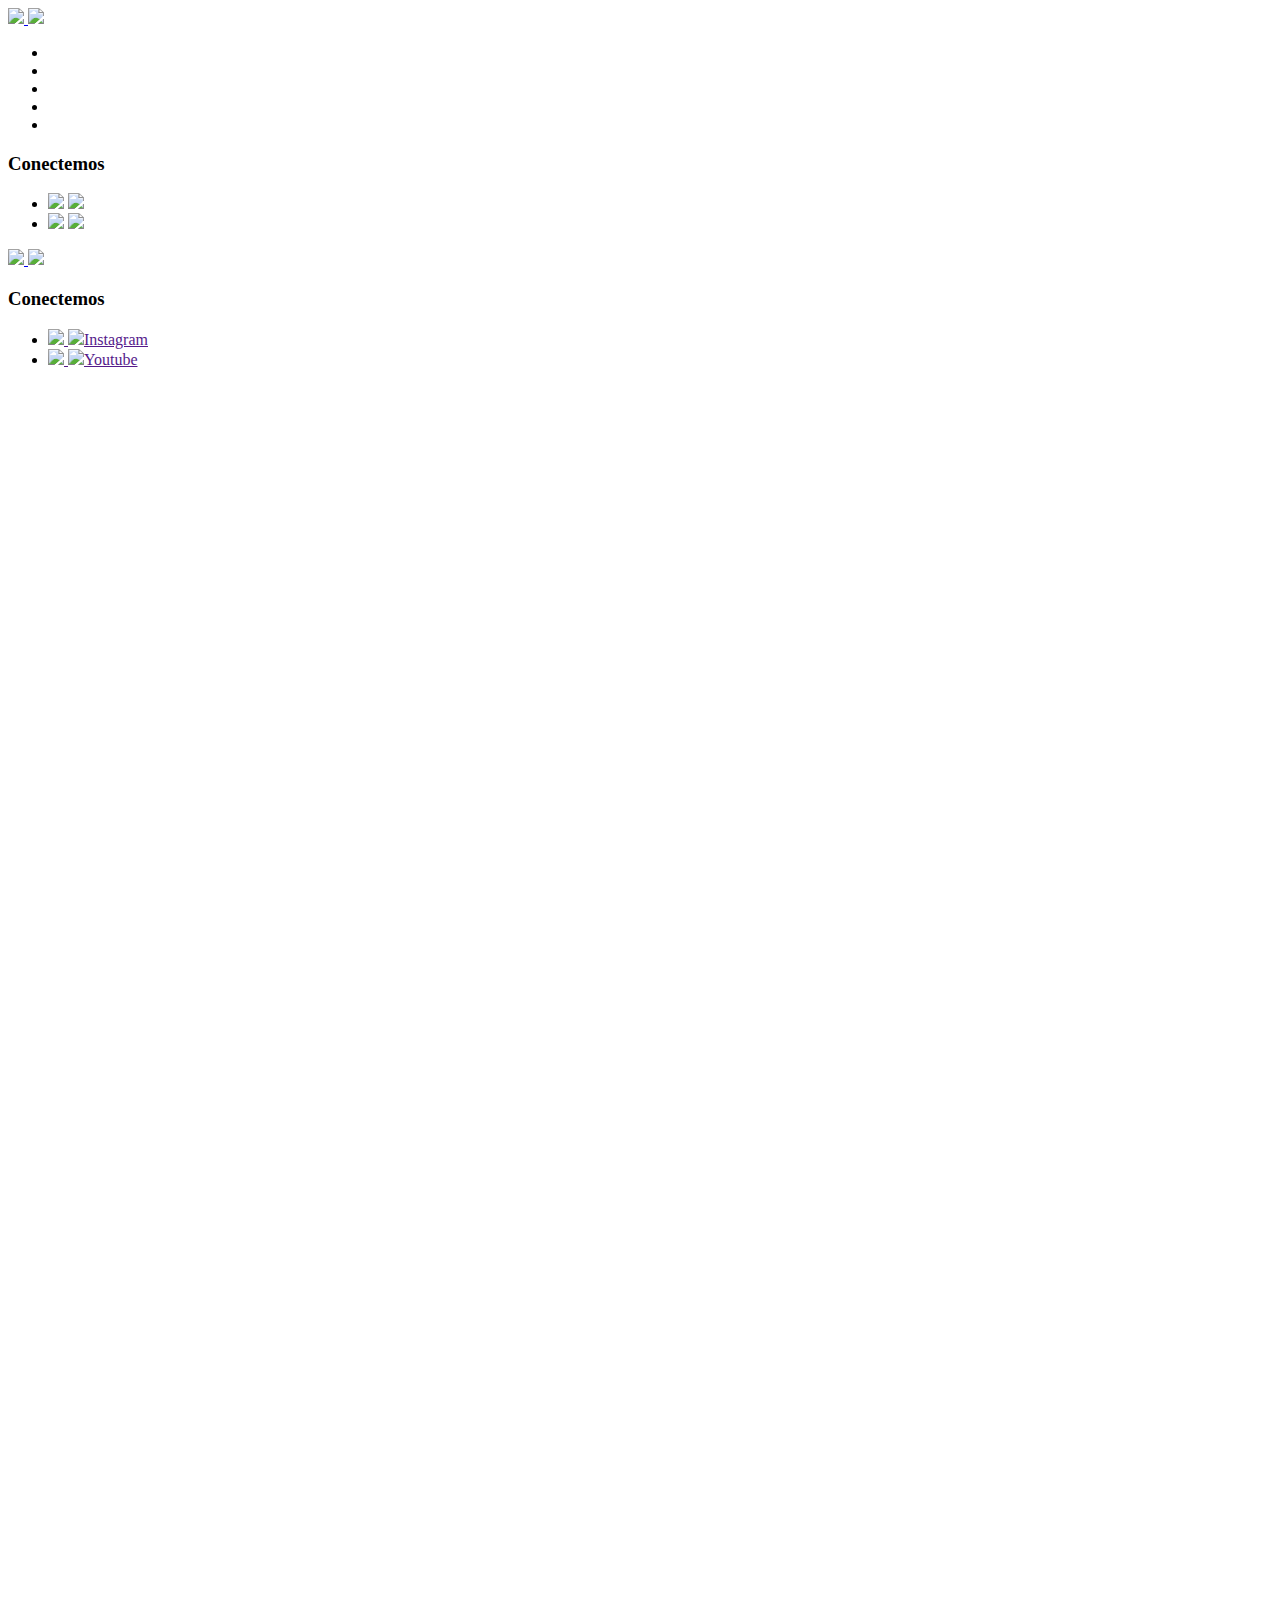
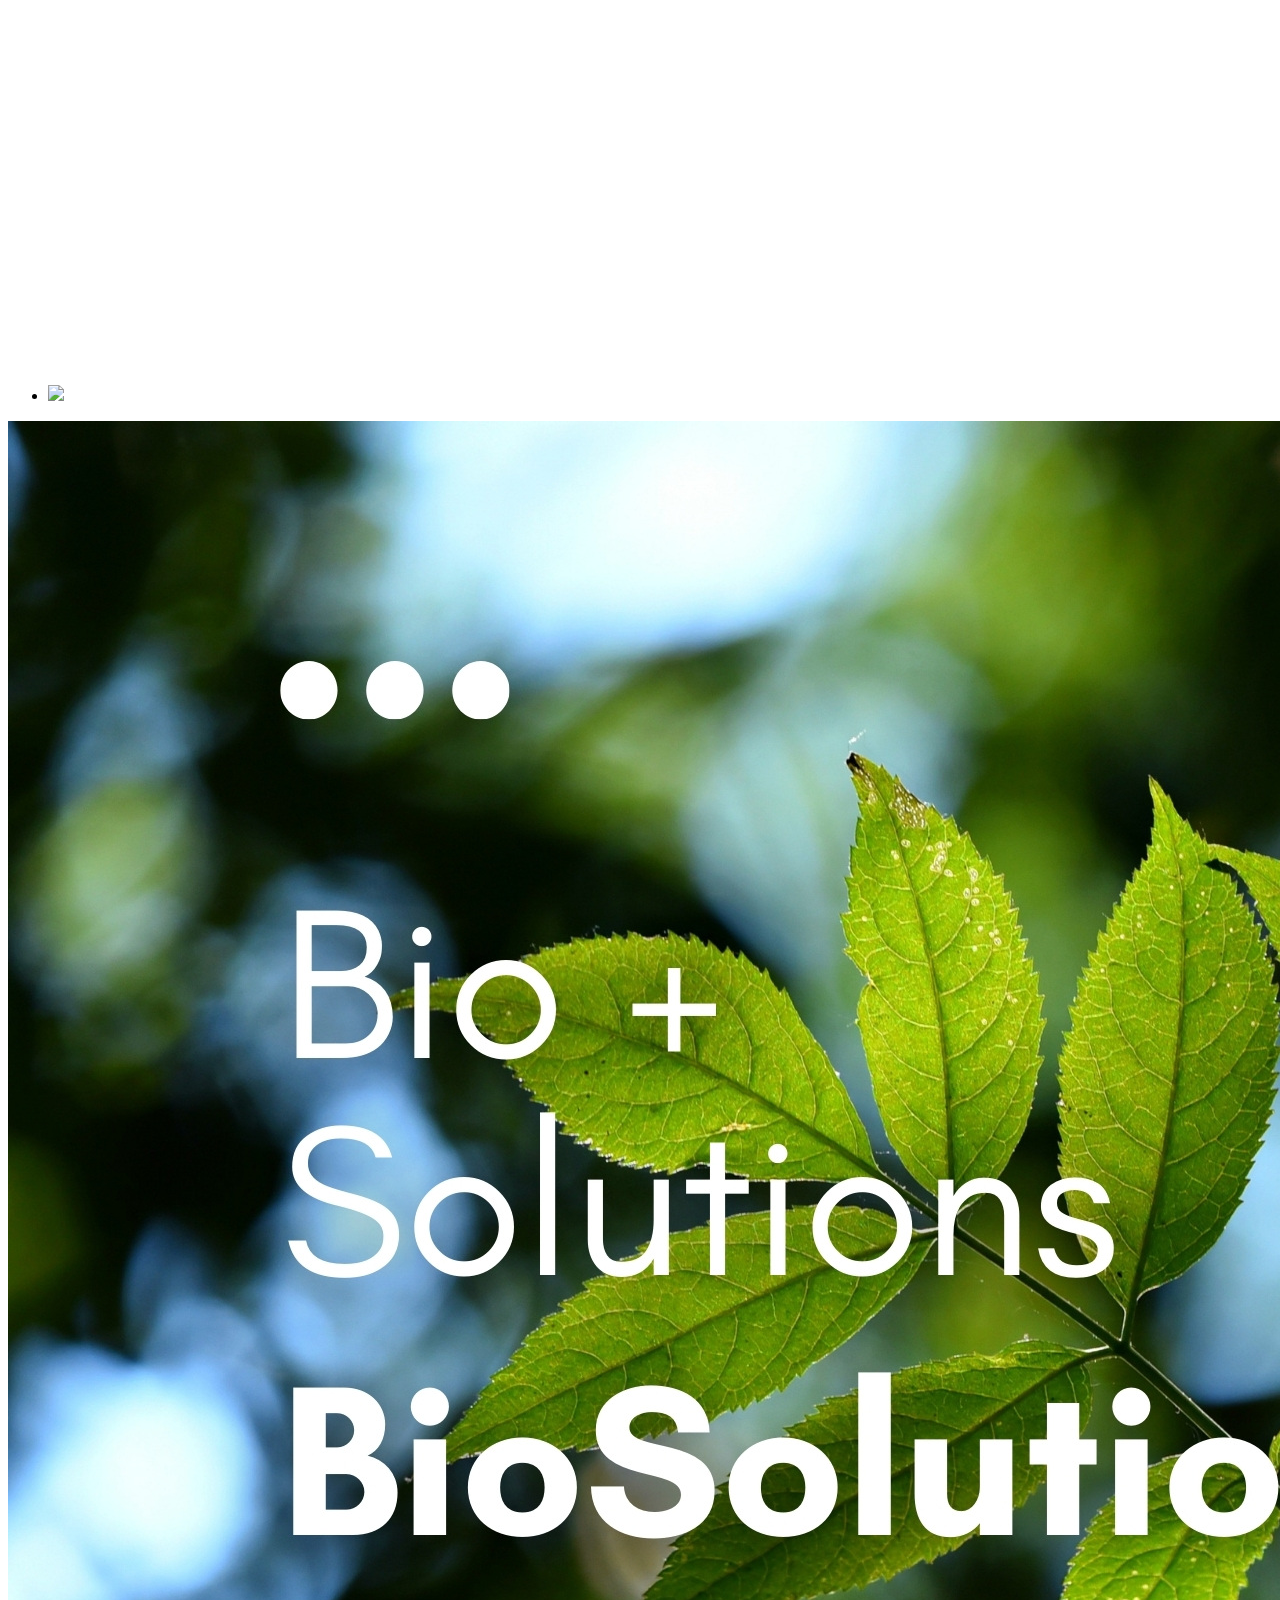
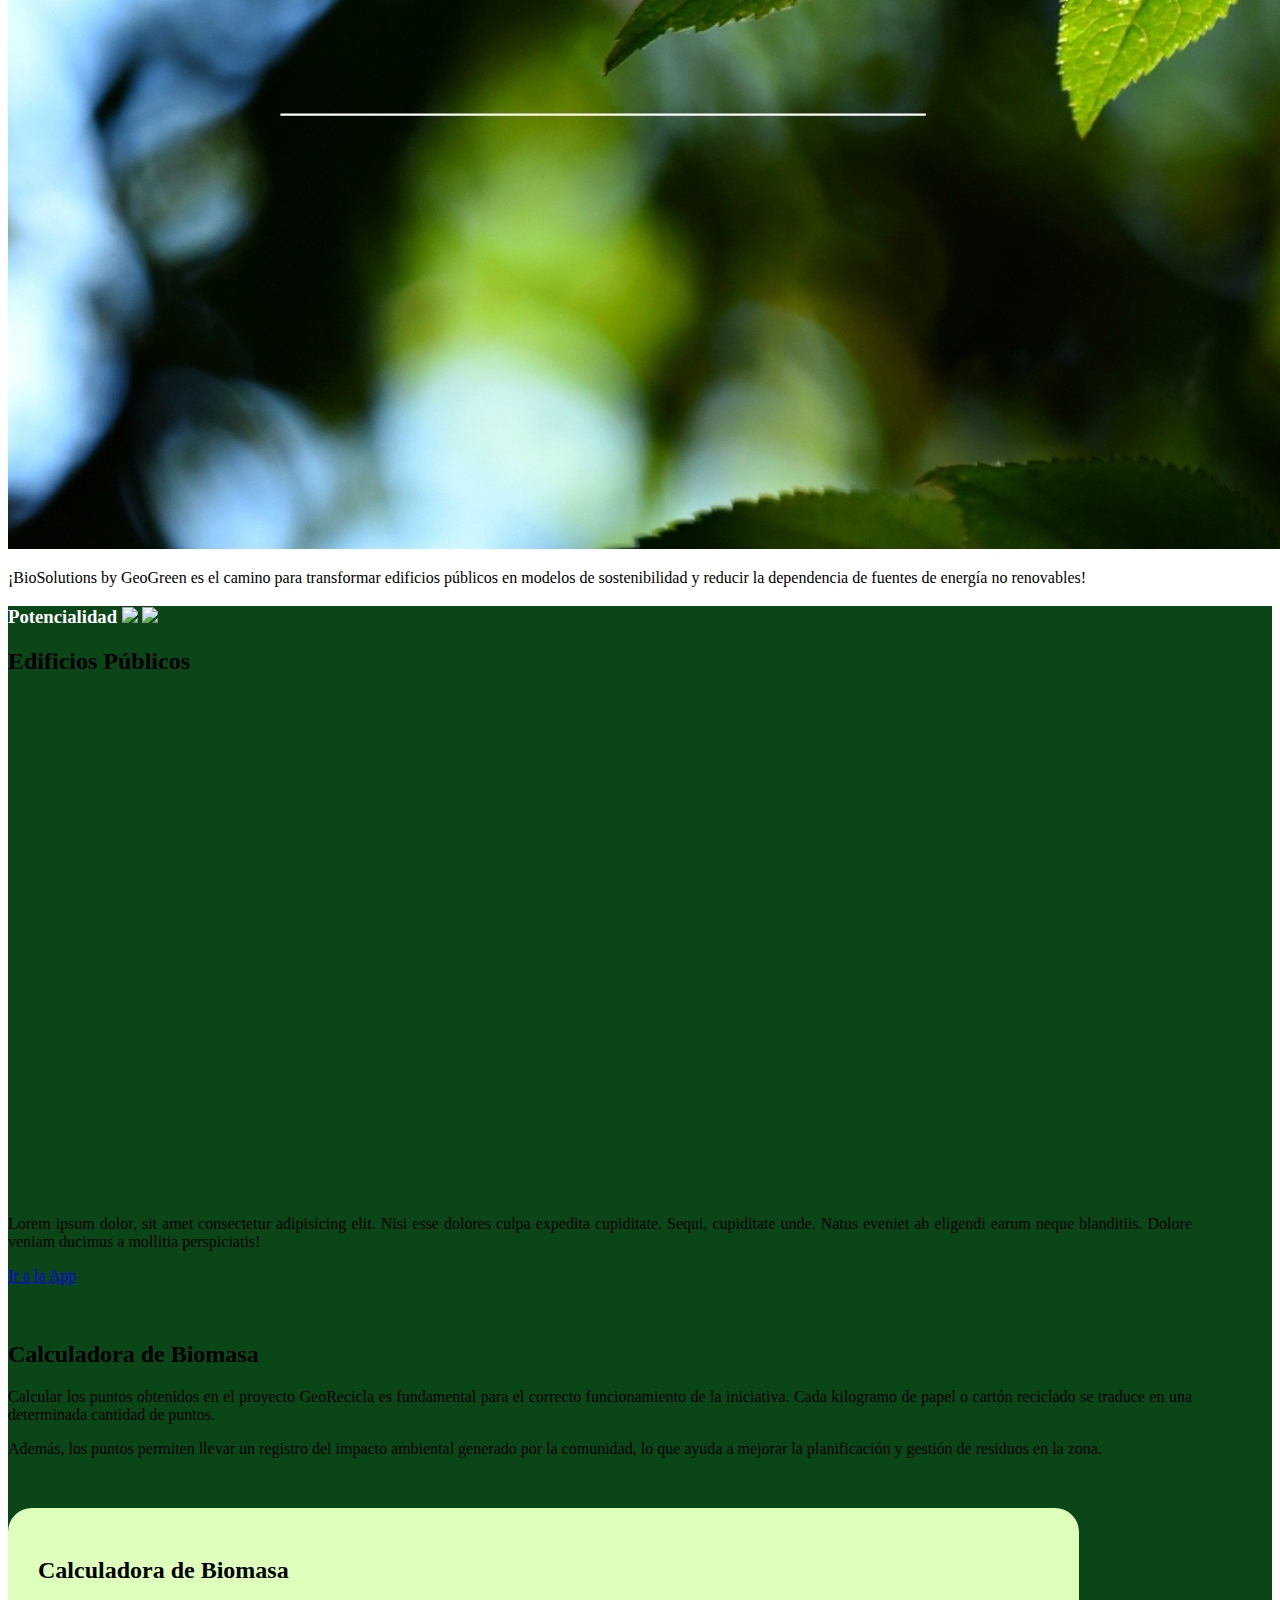
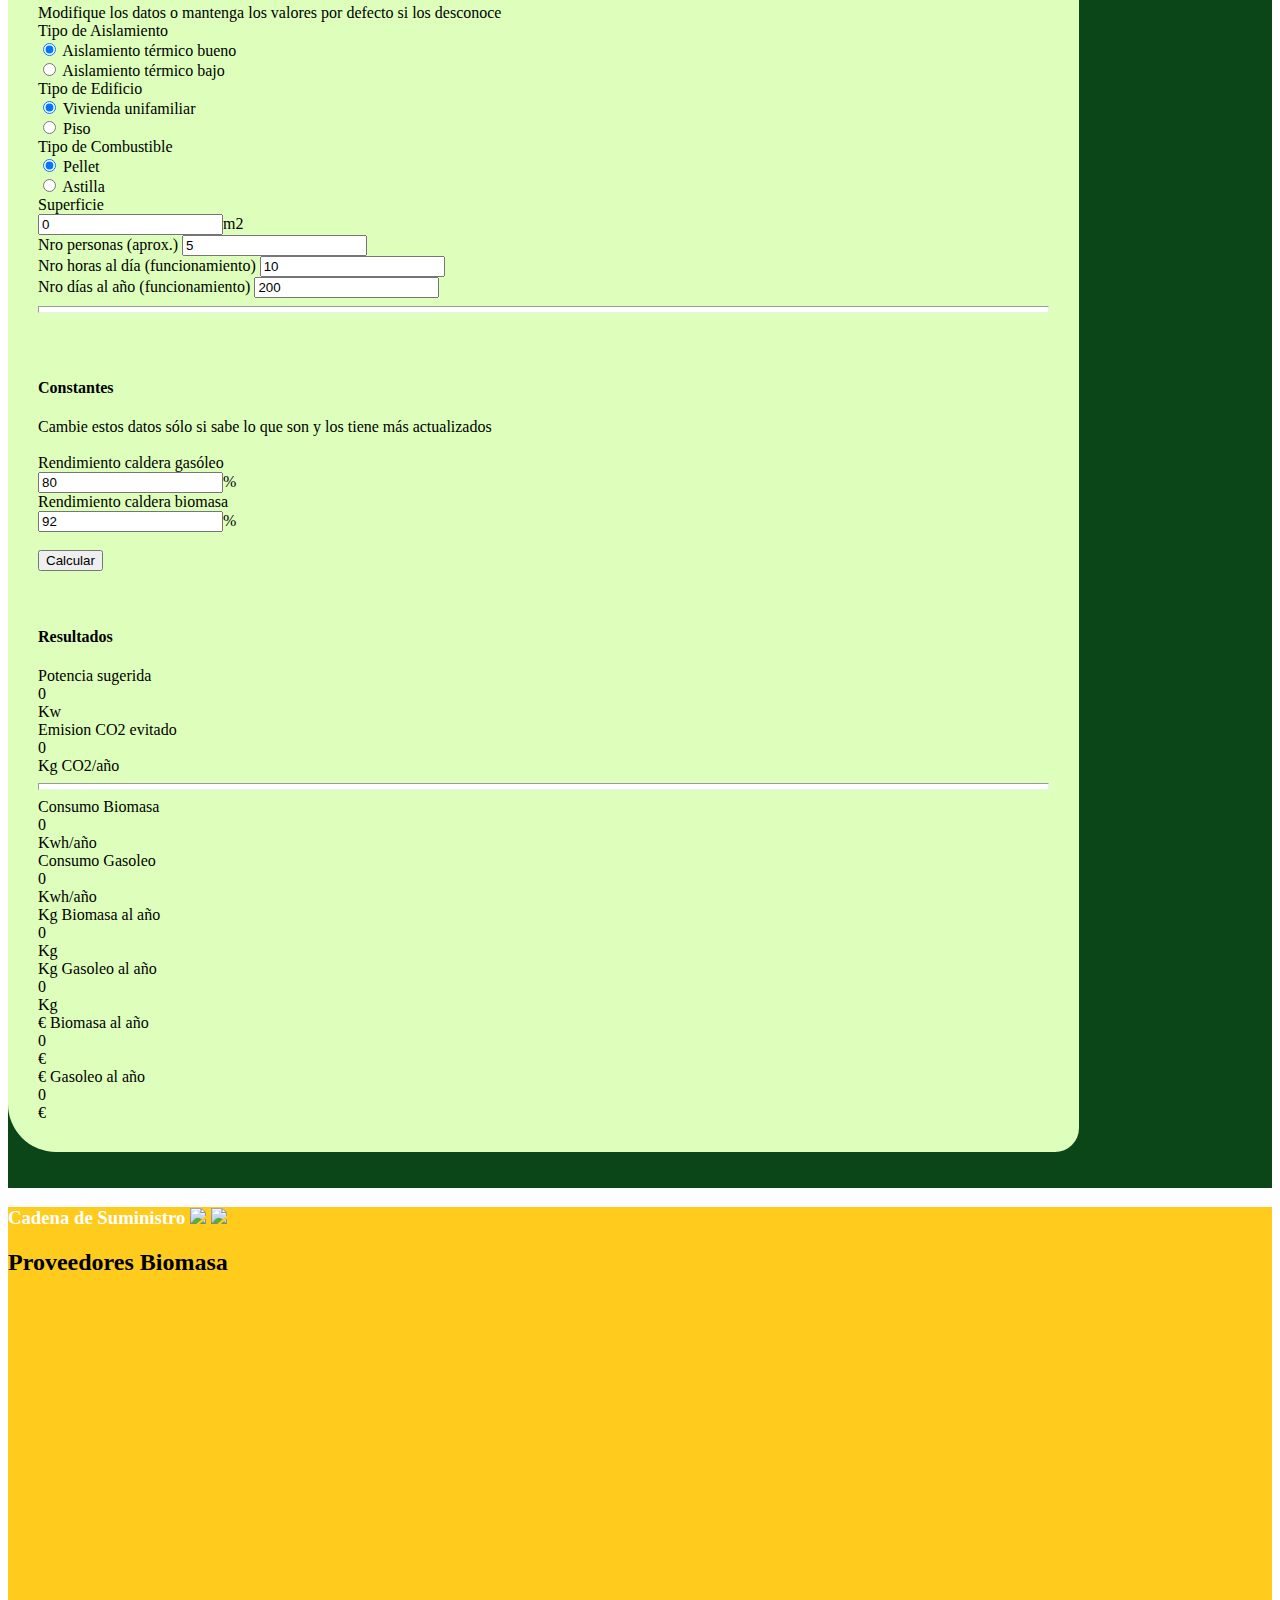
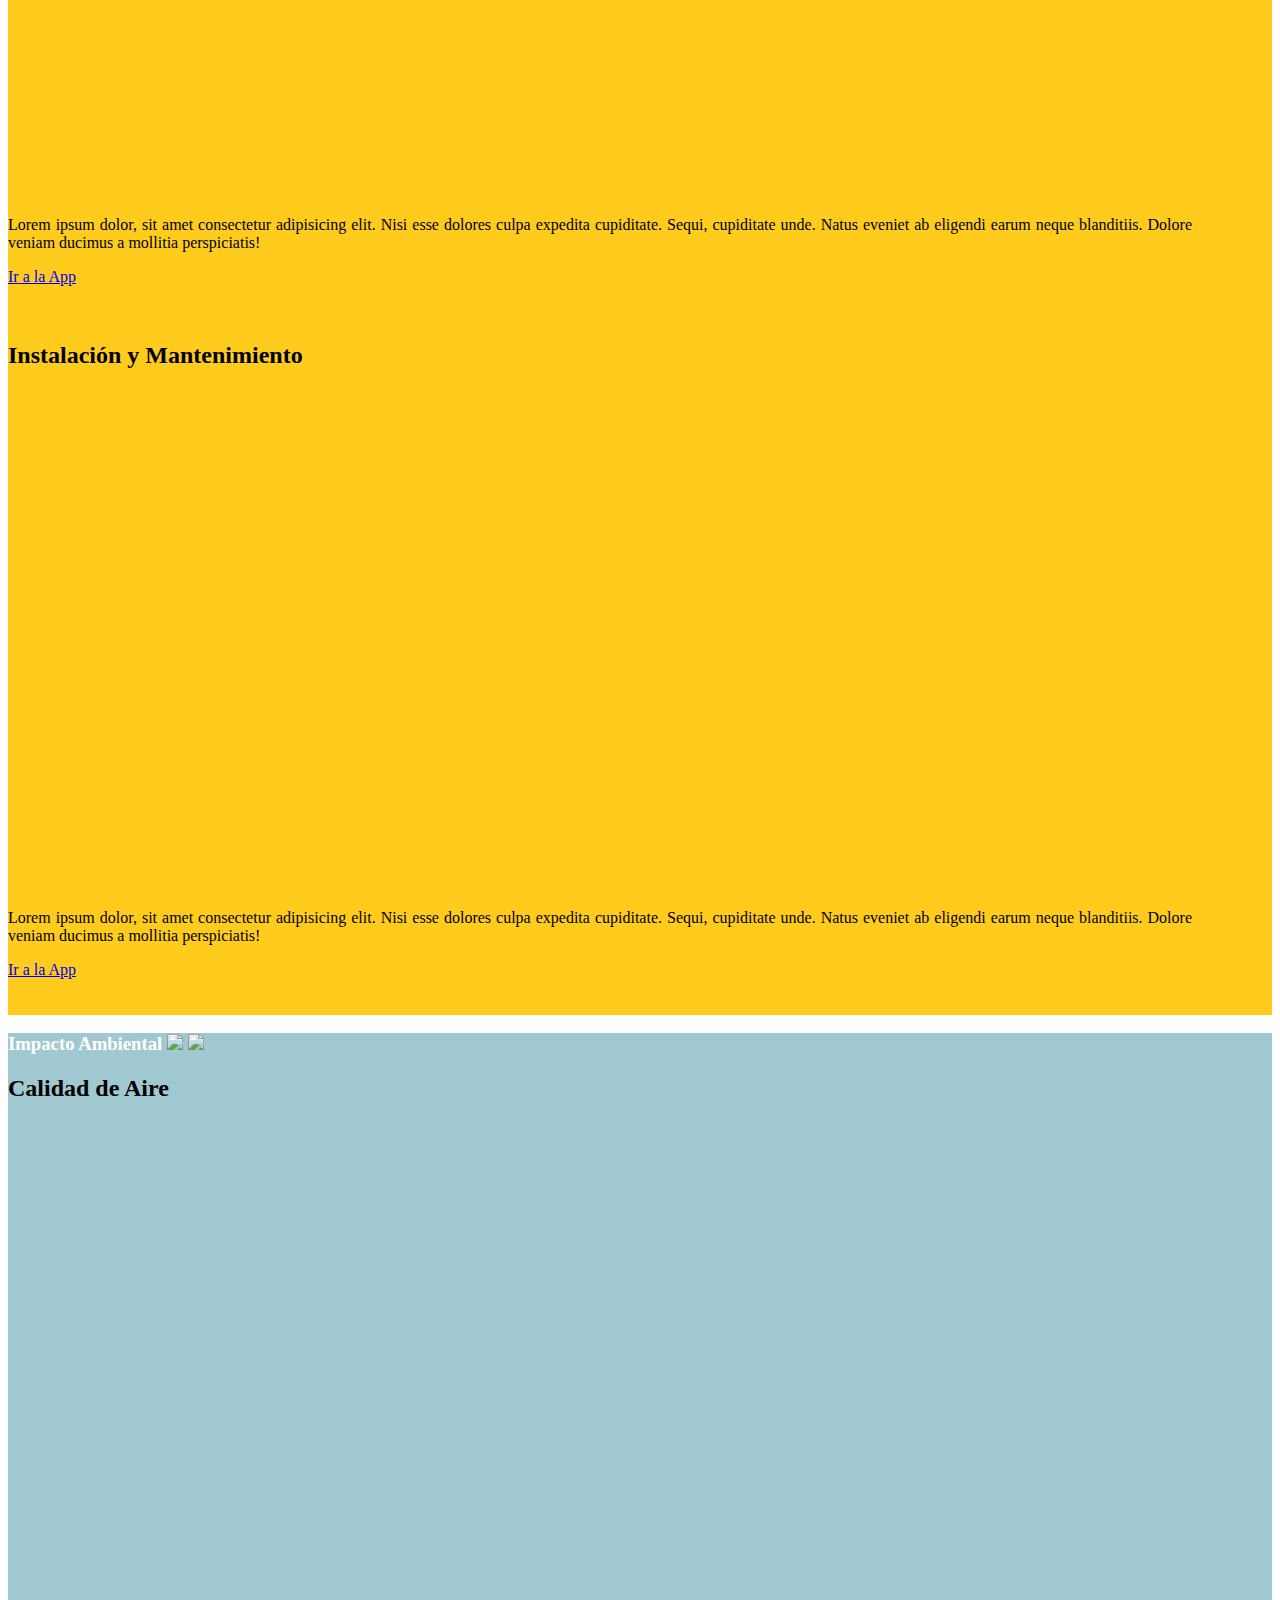
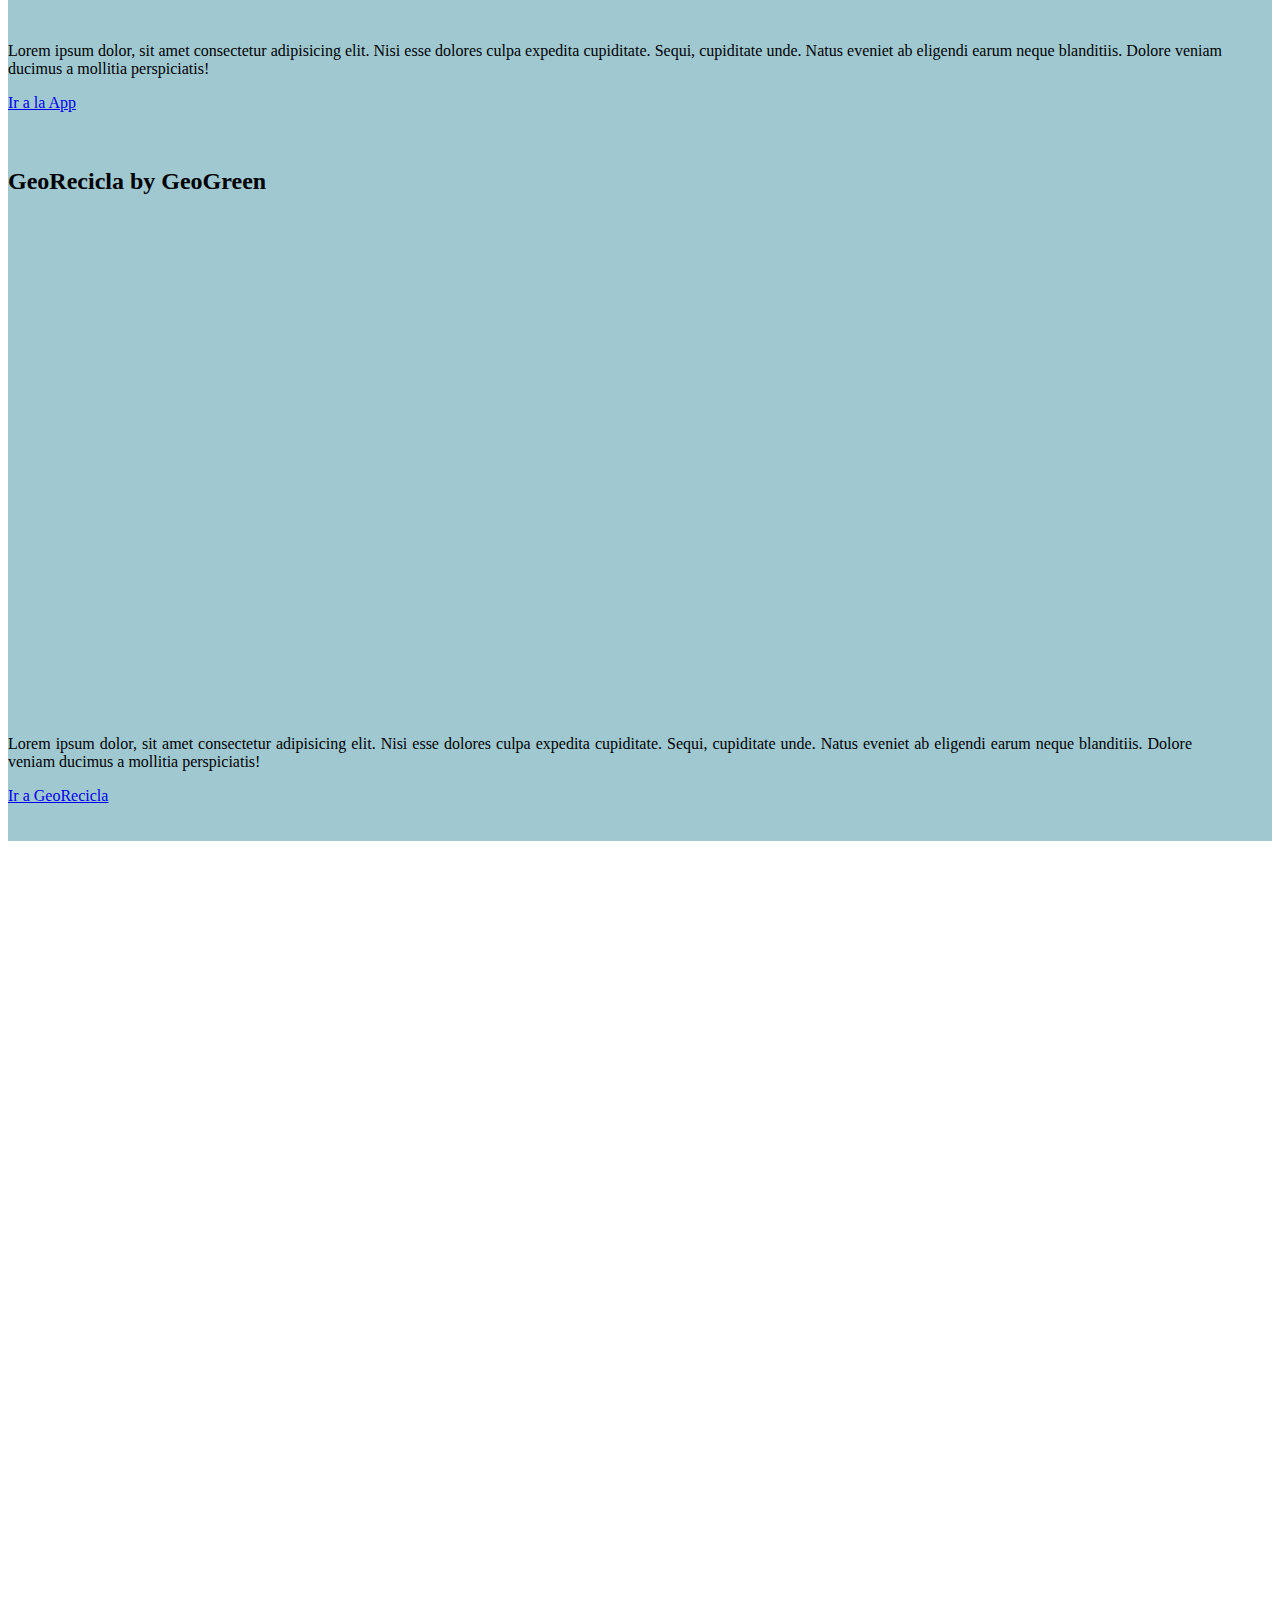
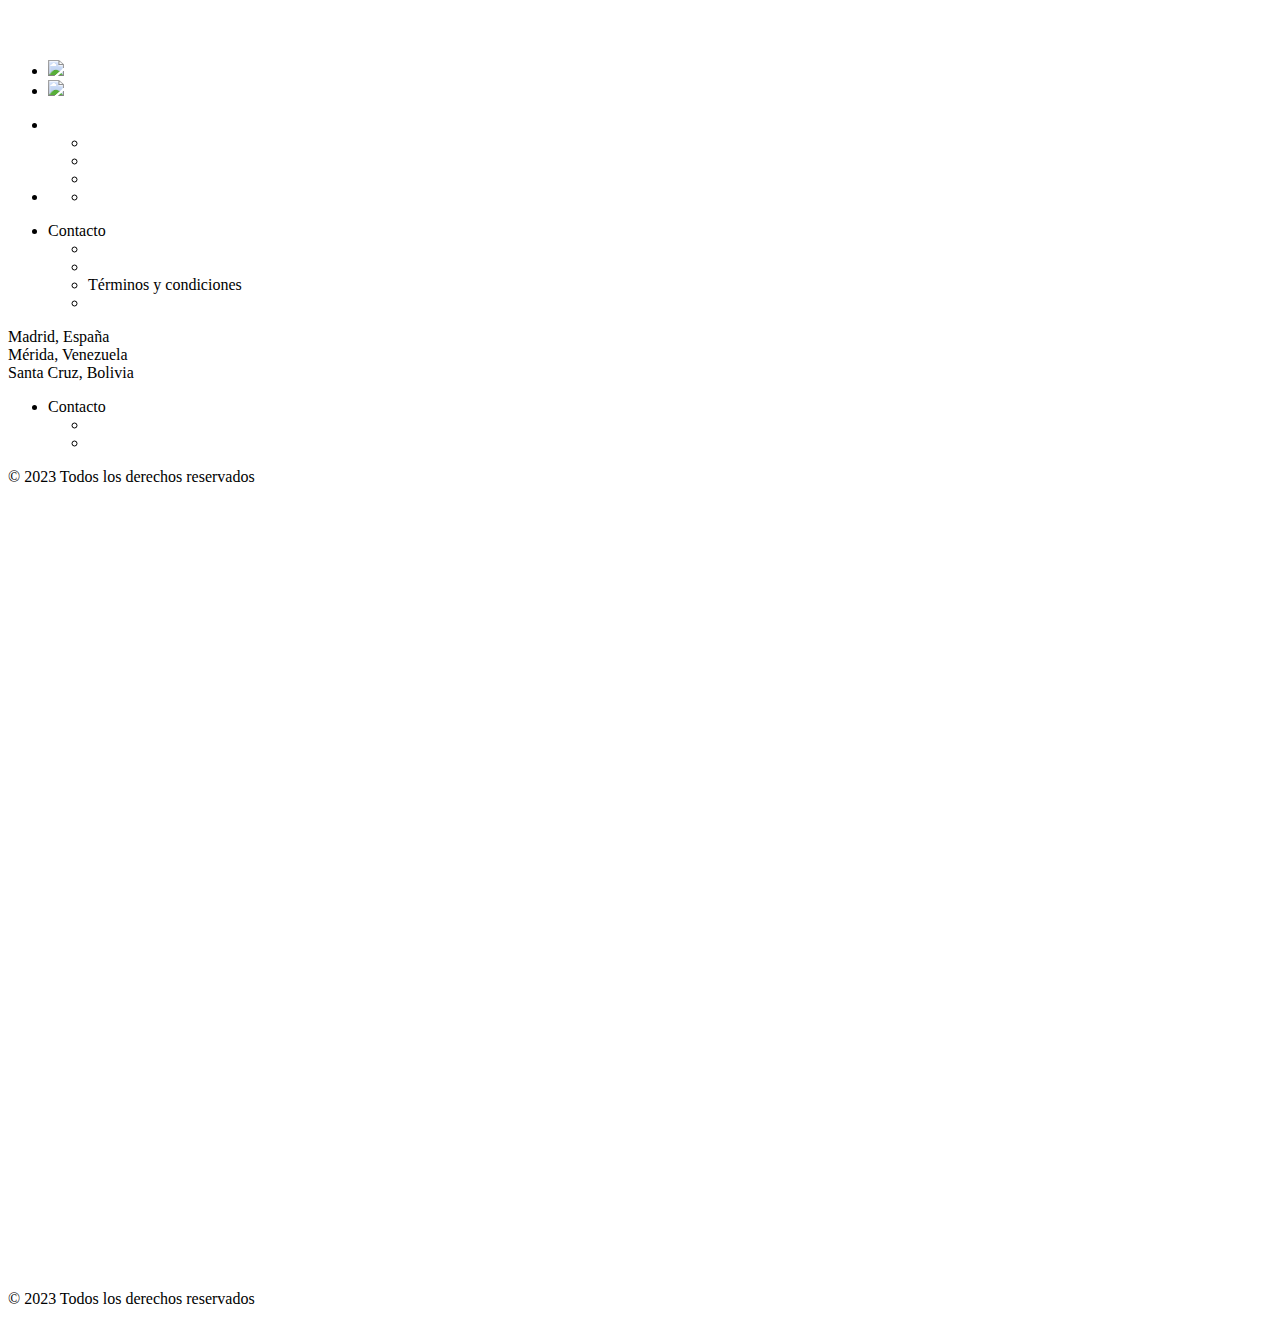
==== web/BioSolutions.html @ 611bd91d "Geogreen Consulting Web" ====
<!DOCTYPE HTML>
<html lang="es-ES">
    <head>
        <meta charset="UTF-8">
        <link href="https://premiosverdes.org/wp-content/themes/plv/favicon.ico" rel="shortcut icon">
        <meta name="viewport" content="width=device-width, initial-scale=1.0">
        <meta name='robots' content='index, follow, max-image-preview:large, max-snippet:-1, max-video-preview:-1'/>
        <link rel="alternate" href="https://premiosverdes.org/es/los-premios/" hreflang="es"/>
        <link rel="alternate" href="https://premiosverdes.org/en/the-awards/" hreflang="en"/>
        <link media="all" href="https://premiosverdes.org/wp-content/cache/autoptimize/css/autoptimize_d149975ade51df1b32d0075e64a64b1e.css" rel="stylesheet"/>
        <title>BioSolutions</title>
        <link rel="canonical" href="https://premiosverdes.org/es/los-premios/"/>
        <meta property="og:locale" content="es_ES"/>
        <meta property="og:locale:alternate" content="en_US"/>
        <meta property="og:type" content="article"/>
        <meta property="og:title" content="BioSolutions"/>
        <meta property="og:url" content="https://premiosverdes.org/es/los-premios/"/>
        <meta property="og:site_name" content="Premios Latinoamérica Verde"/>
        <meta property="article:modified_time" content="2023-02-08T16:40:30+00:00"/>
        <meta name="twitter:card" content="summary_large_image"/>
        <script type="application/ld+json" class="yoast-schema-graph">
            {"@context":"https://schema.org","@graph":[{"@type":"WebPage","@id":"https://premiosverdes.org/es/los-premios/","url":"https://premiosverdes.org/es/los-premios/","name":"Los premios - Premios Verdes","isPartOf":{"@id":"https://premiosverdes.org/es/#website"},"datePublished":"2021-03-17T14:34:21+00:00","dateModified":"2023-02-08T16:40:30+00:00","breadcrumb":{"@id":"https://premiosverdes.org/es/los-premios/#breadcrumb"},"inLanguage":"es","potentialAction":[{"@type":"ReadAction","target":["https://premiosverdes.org/es/los-premios/"]}]},{"@type":"BreadcrumbList","@id":"https://premiosverdes.org/es/los-premios/#breadcrumb","itemListElement":[{"@type":"ListItem","position":1,"name":"Portada","item":"https://premiosverdes.org/es/"},{"@type":"ListItem","position":2,"name":"Los premios"}]},{"@type":"WebSite","@id":"https://premiosverdes.org/es/#website","url":"https://premiosverdes.org/es/","name":"Premios Latinoamérica Verde","description":"El evento socio-ambiental más grande del mundo","potentialAction":[{"@type":"SearchAction","target":{"@type":"EntryPoint","urlTemplate":"https://premiosverdes.org/es/?s={search_term_string}"},"query-input":"required name=search_term_string"}],"inLanguage":"es"}]}
        </script>
        <link rel='dns-prefetch' href='//cdnjs.cloudflare.com'/>
        <link rel='dns-prefetch' href='//kit.fontawesome.com'/>
        <link rel="stylesheet" href="BioSolutions.css">

        <script type='text/javascript' src='https://premiosverdes.org/wp-includes/js/jquery/jquery.min.js?ver=3.6.3' id='jquery-core-js'></script>
        <script defer type='text/javascript' src='https://premiosverdes.org/wp-includes/js/jquery/jquery-migrate.min.js?ver=3.4.0' id='jquery-migrate-js'></script>
        <script defer id="tc_csca-country-auto-script-js-extra" src="[data-uri]"></script>
        <script defer type='text/javascript' src='https://premiosverdes.org/wp-content/cache/autoptimize/js/autoptimize_single_4dee5207e892a32a2d10d5a1708cf5c5.js?ver=54ffa6cee76b6b9cd8446c91d210bcf1' id='tc_csca-country-auto-script-js'></script>
        <script defer id="sib-front-js-js-extra" src="[data-uri]"></script>
        <script defer type='text/javascript' src='https://premiosverdes.org/wp-content/cache/autoptimize/js/autoptimize_single_dc663d260757e2ccd92d93e63b5d8a7f.js?ver=1678970481' id='sib-front-js-js'></script>
        <link rel="https://api.w.org/" href="https://premiosverdes.org/wp-json/"/>
        <link rel="alternate" type="application/json" href="https://premiosverdes.org/wp-json/wp/v2/pages/780"/>
        <link rel="EditURI" type="application/rsd+xml" title="RSD" href="https://premiosverdes.org/xmlrpc.php?rsd"/>
        <link rel="wlwmanifest" type="application/wlwmanifest+xml" href="https://premiosverdes.org/wp-includes/wlwmanifest.xml"/>
        <link rel='shortlink' href='https://premiosverdes.org/?p=780'/>
        <link rel="alternate" type="application/json+oembed" href="https://premiosverdes.org/wp-json/oembed/1.0/embed?url=https%3A%2F%2Fpremiosverdes.org%2Fes%2Flos-premios%2F"/>
        <link rel="alternate" type="text/xml+oembed" href="https://premiosverdes.org/wp-json/oembed/1.0/embed?url=https%3A%2F%2Fpremiosverdes.org%2Fes%2Flos-premios%2F&#038;format=xml"/>
        <link rel="apple-touch-icon" sizes="57x57" href="https://premiosverdes.org/wp-content/themes/plv/favicons/apple-icon-57x57.png">
        <link rel="apple-touch-icon" sizes="60x60" href="https://premiosverdes.org/wp-content/themes/plv/favicons/apple-icon-60x60.png">
        <link rel="apple-touch-icon" sizes="72x72" href="https://premiosverdes.org/wp-content/themes/plv/favicons/apple-icon-72x72.png">
        <link rel="apple-touch-icon" sizes="76x76" href="https://premiosverdes.org/wp-content/themes/plv/favicons/apple-icon-76x76.png">
        <link rel="apple-touch-icon" sizes="114x114" href="https://premiosverdes.org/wp-content/themes/plv/favicons/apple-icon-114x114.png">
        <link rel="apple-touch-icon" sizes="120x120" href="https://premiosverdes.org/wp-content/themes/plv/favicons/apple-icon-120x120.png">
        <link rel="apple-touch-icon" sizes="144x144" href="https://premiosverdes.org/wp-content/themes/plv/favicons/apple-icon-144x144.png">
        <link rel="apple-touch-icon" sizes="152x152" href="https://premiosverdes.org/wp-content/themes/plv/favicons/apple-icon-152x152.png">
        <link rel="apple-touch-icon" sizes="180x180" href="https://premiosverdes.org/wp-content/themes/plv/favicons/apple-icon-180x180.png">
        <link rel="icon" type="image/png" sizes="192x192" href="https://premiosverdes.org/wp-content/themes/plv/favicons/android-icon-192x192.png">
        <link rel="icon" type="image/png" sizes="32x32" href="https://premiosverdes.org/wp-content/themes/plv/favicons/favicon-32x32.png">
        <link rel="icon" type="image/png" sizes="96x96" href="https://premiosverdes.org/wp-content/themes/plv/favicons/favicon-96x96.png">
        <link rel="icon" type="image/png" sizes="16x16" href="https://premiosverdes.org/wp-content/themes/plv/favicons/favicon-16x16.png">
        <link rel="manifest" href="https://premiosverdes.org/wp-content/themes/plv/favicons/manifest.json">
        <meta name="msapplication-TileColor" content="#ffffff">
        <meta name="msapplication-TileImage" content="https://premiosverdes.org/wp-content/themes/plv/favicons/ms-icon-144x144.png">
        <script async src="https://www.googletagmanager.com/gtag/js?id=G-MSWLPL2EB0"></script>
        <script defer src="[data-uri]"></script>

        <!-- Bootstrap -->
        <link href="https://cdn.jsdelivr.net/npm/bootstrap@5.3.0-alpha3/dist/css/bootstrap.min.css" rel="stylesheet" integrity="sha384-KK94CHFLLe+nY2dmCWGMq91rCGa5gtU4mk92HdvYe+M/SXH301p5ILy+dN9+nJOZ" crossorigin="anonymous">
        <script src="https://cdn.jsdelivr.net/npm/bootstrap@5.3.0-alpha3/dist/js/bootstrap.bundle.min.js" integrity="sha384-ENjdO4Dr2bkBIFxQpeoTz1HIcje39Wm4jDKdf19U8gI4ddQ3GYNS7NTKfAdVQSZe" crossorigin="anonymous"></script>

        <!-- Script Calculadora Biomasa -->
        <script src="calculadora.js"></script>

        <meta name="facebook-domain-verification" content="oddjvvzgkiofzayi69dr6rfh475c4q"/>
        <body class="page-template page-template-template-modules page-template-template-modules-php page page-id-780">
            <div class=" header-menu">
                <div class="header-menu__position">
                    <div class="header-menu__wrapper">
                        <a href="#" class="header-menu__close">
                            <img src="https://premiosverdes.org/wp-content/themes/plv/images/icon-close-white.svg" class="header-menu__close-icon header-menu__close-icon--white">
                            <img src="https://premiosverdes.org/wp-content/themes/plv/images/icon-close-black.svg" class="header-menu__close-icon header-menu__close-icon--black">
                        </a>
                        <div class="header-menu__main">
                            <nav class="header-menu__main-menu main-menu">
                                <div class="main-menu__level-1 main-menu__level-1--open">
                                    <ul class="main-menu__list">
                                        <li class="main-menu__item " data-id="1157">
                                            <a href="https://alejandraparada.github.io/pfm/web/GeoGreen.html"style="text-decoration:none; color: white;" class="main-menu__link">GeoGreen</a>
                                        </li>
                                        <li class="main-menu__item " data-id="1157">
                                            <a href="#home-cover"style="text-decoration:none; color: white;" class="main-menu__link">BioSolutions</a>
                                        </li>
                                        <li class="main-menu__item " data-id="2250">
                                            <a href="#id_QuiSo"style="text-decoration:none; color: white;" class="main-menu__link">Potencialidad</a>
                                        </li>
                                        <li class="main-menu__item " data-id="2487">
                                            <a href="#id_Participa"style="text-decoration:none; color: white;" class="main-menu__link">Cadena de Suministro</a>
                                        </li>
                                        <li class="main-menu__item " data-id="4917">
                                            <a href="#id_Premios"style="text-decoration:none; color: white;" class="main-menu__link">Impacto Ambiental</a>
                                        </li>
                                    </ul>
                                </div>
                            </nav>
                        </div>
                        <div class="header-menu__side">
                            <nav class="header-menu__social-menu social-menu">
                                <h3 class="social-menu__title">Conectemos</h3>
                                <ul class="social-menu__list">
                                    <li class="social-menu__item">
                                        <a href=""style="text-decoration:none; color: white;" class="social-menu__link social-menu__instagram">
                                            <img class="social-menu__icon social-menu__icon-white" src="https://premiosverdes.org/wp-content/themes/plv/images/icon-instagram.svg"/>
                                            <img class="social-menu__icon social-menu__icon-black" src="https://premiosverdes.org/wp-content/themes/plv/images/icon-instagramblack.svg"/>Instagram 
                                        </a>
                                    </li>
                                    <li class="social-menu__item">
                                        <a href="" class="social-menu__link social-menu__youtube"style="text-decoration:none; color: white;">
                                            <img class="social-menu__icon social-menu__icon-white" src="https://premiosverdes.org/wp-content/themes/plv/images/icon-youtube.svg"/>
                                            <img class="social-menu__icon social-menu__icon-black" src="https://premiosverdes.org/wp-content/themes/plv/images/icon-youtubeblack.svg"/>Youtube 
                                        </a>
                                    </li>
                                </ul>
                            </nav>
                        </div>
                    </div>
                </div>
            </div>
            <div class=" profile-menu">
                <div class="profile-menu__position">
                    <div class="profile-menu__wrapper">
                        <a href="#" class="profile-menu__close">
                            <img src="https://premiosverdes.org/wp-content/themes/plv/images/icon-close-white.svg" class="profile-menu__close-icon profile-menu__close-icon--white">
                            <img src="https://premiosverdes.org/wp-content/themes/plv/images/icon-close-black.svg" class="profile-menu__close-icon profile-menu__close-icon--black">
                        </a>
                        <div class="profile-menu__side">
                            <nav class="profile-menu__social-menu social-menu">
                                <h3 class="social-menu__title">Conectemos</h3>
                                <ul class="social-menu__list">
                                    <li class="social-menu__item">
                                        <a href="" class="social-menu__link social-menu__instagram">
                                            <img class="social-menu__icon social-menu__icon-white" src="https://premiosverdes.org/wp-content/themes/plv/images/icon-instagram.svg"/>
                                            <img class="social-menu__icon social-menu__icon-black" src="https://premiosverdes.org/wp-content/themes/plv/images/icon-instagramblack.svg"/>Instagram 
                                        </a>
                                    </li>
                                    <li class="social-menu__item">
                                        <a href="" class="social-menu__link social-menu__youtube">
                                            <img class="social-menu__icon social-menu__icon-white" src="https://premiosverdes.org/wp-content/themes/plv/images/icon-youtube.svg"/>
                                            <img class="social-menu__icon social-menu__icon-black" src="https://premiosverdes.org/wp-content/themes/plv/images/icon-youtubeblack.svg"/>Youtube 
                                        </a>
                                    </li>
                                </ul>
                            </nav>
                        </div>
                    </div>
                </div>
            </div>
            <header class="header">
                <div class="header__logo-black logo">
                    <h1 class="logo__heading">
                        <a href="https://alejandraparada.github.io/pfm/web/GeoGreen.html" class="logo__link">
                            <img src="Images/logo.png" alt="GeoGreen" title="GeoGreen" class="logo__image"/>
                        </a>
                    </h1>
                </div>
                <spam class="right-header-title"></spam>
                <script defer src="[data-uri]"></script>
                <nav class="header__bar header-bar">
                    <div class="header-bar__logo logo">
                        <h1 class="logo__heading">
                            <a href="https://alejandraparada.github.io/pfm/web/GeoGreen.html" class="logo__link">
                                <img src="Images/logo.png" alt="GeoGreen" title="GeoGreen" class="logo__image"/>
                            </a>
                        </h1>
                    </div>
                    <ul class="header-bar__list">
                        <li class="header-bar__item header-bar__item--menu">
                            <a href="" class="header-bar__link" title="Menu">
                                <img src="https://premiosverdes.org/wp-content/themes/plv/images/icon-menu.svg" class="header-bar__icon">
                            </a>
                        </li>
                    </ul>
                </nav>
            </header>
            <div class="modules">
                <div class="home-cover-background module-0 home-cover" id="home-cover">
                    <picture class="home-cover__picture">
                        <source srcset="Images/BioSolutions.jpg" media="(min-width: 640px)">
                        <img src="Images/BioSolutions.jpg" class="home-cover__image"/>
                    </picture>
                </div>
                <div class="module-1 awards-description-two">
                    <div class="awards-description-two__inner global-inner">
                        <p class="awards-description-two__top">
                            ¡BioSolutions by GeoGreen es el camino para transformar edificios públicos en modelos de sostenibilidad y reducir la dependencia de fuentes de energía no renovables!
                        </p>
                        <p class="awards-description-two__bottom"></p>
                    </div>
                </div>
                <div class="color-row__wrapper" style="background: #0B4619;">
                    <div class="color-row__inner global-inner">
                        <div class="color-row__wrapper-title">
                            <h3 class="color-row__title">
                                <a class="color-row__link-accordion" style="text-decoration:none; color: white;" href="#" data-id="3">
                                    <span class="color-row__text-title">Potencialidad</span>
                                    <img class="color-row__icon-down active" src="https://premiosverdes.org/wp-content/themes/plv/images/arrow-circle-down.svg">
                                    <img class="color-row__icon-up" src="https://premiosverdes.org/wp-content/themes/plv/images/arrow-circle-up.svg">
                                </a>
                            </h3>
                        </div>
                    </div>
                    <div id="colorRowContent--3" class="color-row__wrapper-content">
                        <div class="image-title-background__inner global-inner">
                            <h2 class="image-title-background__title" style="color: black
                            ; size: 10px;"> Edificios Públicos</h2>
                        </div>
                        <div class="image-title-background__inner global-inner">
                            <div class="image-title-background__wrapper-content" style="text-align: justify;">
                                <iframe src="https://alejandraparada.github.io/WebAppBuilder/Energetico/index.html" frameborder="0" width="90%" height="500px"></iframe>
                            </div>
                            <div class="image-title-background__wrapper-content" style="text-align: justify; margin-right: 80px;">
                                <p class="image-title-background__text">Lorem ipsum dolor, sit amet consectetur adipisicing elit. Nisi esse dolores culpa expedita cupiditate. Sequi, cupiditate unde. Natus eveniet ab eligendi earum neque blanditiis. Dolore veniam ducimus a mollitia perspiciatis!</p>
                                <a href="https://alejandraparada.github.io/WebAppBuilder/Energetico/index.html" class="btn btn-success">Ir a la App  <i class="fa fa-arrow-right"></i></a>
                            </div>
                        </div>
                        <br><br>
                        <div class="image-title-background__inner global-inner">
                            <h2 class="image-title-background__title" style="color: black
                            ; size: 10px;"> Calculadora de Biomasa</h2>
                        </div>
                        <div class="color-row__inner-content global-inner">
                            <div class="color-row__column-one" style="text-align: justify; margin-right: 80px;">
                                <p>
                                    Calcular los puntos obtenidos en el proyecto GeoRecicla es fundamental para el correcto funcionamiento de la iniciativa. Cada kilogramo de papel o cartón reciclado se traduce en una determinada cantidad de puntos. 
                                </p>
                            </div>
                            <div class="color-row__column-two" style="text-align: justify; margin-right: 80px;">
                                <p>
                                    Además, los puntos permiten llevar un registro del impacto ambiental generado por la comunidad, lo que ayuda a mejorar la planificación y gestión de residuos en la zona. 
                                </p>
                                <p>&nbsp;</p>
                            </div>
                        </div>
                        <div id="cont-biomasa" class="container justify-content-around">
                            <h2>Calculadora de Biomasa</h2>
                            <label for="">Modifique los datos o mantenga los valores por defecto si los desconoce</label><br>
                            <div class="row justify-content-around">
                                <form class="row g-3 align-items-center needs-validation" novalidate>
                                    
                                    <div class="col-md-3">
                                        <label for="" class="form-label">Tipo de Aislamiento</label>
                                        <div class="form-check">
                                            <input class="form-check-input" type="radio" name="flexRadioDefault" id="ch-atbn" checked>
                                            <label class="form-check-label" for="ch-atbn">Aislamiento térmico bueno</label>
                                        </div>
                                        <div class="form-check">
                                            <input class="form-check-input" type="radio" name="flexRadioDefault" id="ch-atbj">
                                            <label class="form-check-label" for="ch-atbj">Aislamiento térmico bajo</label>
                                        </div>
                                    </div>
                                    <div class="col-md-3">
                                        <label for="" class="form-label">Tipo de Edificio</label>
                                        <div class="form-check">
                                            <input class="form-check-input" type="radio" name="flexRadioDefault1" id="ch-tev" checked>
                                            <label class="form-check-label" for="ch-tev">Vivienda unifamiliar</label>
                                        </div>
                                        <div class="form-check">
                                            <input class="form-check-input" type="radio" name="flexRadioDefault1" id="ch-tep">
                                            <label class="form-check-label" for="ch-tep">Piso</label>
                                        </div>
                                    </div>
                                    
                                    <div class="col-md-6">
                                        <label for="" class="form-label">Tipo de Combustible</label>
                                        <div class="form-check">
                                            <input class="form-check-input" type="radio" name="flexRadioDefault3" id="ch-tcp" checked>
                                            <label class="form-check-label" for="ch-tcp">Pellet</label>
                                        </div>
                                        <div class="form-check">
                                            <input class="form-check-input" type="radio" name="flexRadioDefault3" id="ch-tca">
                                            <label class="form-check-label" for="ch-tca">Astilla</label>
                                        </div>
                                    </div>
                                    <div class="col-md-3">
                                        <label for="inputSuperficie" class="form-label">Superficie</label>
                                        <div class="input-group">
                                            <input type="number" class="form-control" id="inputSuperficie" value= "0" ><span class="input-group-text" id="inputSuperficie">m2</span>
                                        </div>
                                        
                                    </div>
                                    
                                    <div class="col-md-3">
                                      <label for="inputPersonas" class="form-label">Nro personas (aprox.)</label>
                                      <input type="number" class="form-control" value="5" id="inputPersonas">
                                    </div>
                                    <div class="col-md-3">
                                        <label for="inputHorasDia" class="form-label">Nro horas al día (funcionamiento)</label>
                                        <input type="number" class="form-control" value="10" id="inputHorasDia">
                                    </div>
                                    <div class="col-md-3">
                                        <label for="inputDias" class="form-label">Nro días al año (funcionamiento)</label>
                                        <input type="number" class="form-control" value="200" id="inputDias">
                                    </div>
                                    <hr style="height: 5px; background-color: white;">
                                    <div class="row col-md-12">
                                        <div class="row col-md-6">
                                            <br><br>
                                            <h4>Constantes</h4>
                                            <label for="">Cambie estos datos sólo si sabe lo que son y los tiene más actualizados</label><br><br>
                                            <div class="col-md-6">
                                                <label for="inputRendimientoG" class="form-label">Rendimiento caldera gasóleo</label>
                                                <div class="input-group">
                                                    <input type="number" class="form-control" value="80" id="inputRendimientoG"><span class="input-group-text" id="inputRendimientoG">%</span>
                                                </div>
                                                
                                            </div>
                                            <div class="col-md-6">
                                                <label for="inputRendimientoB" class="form-label">Rendimiento caldera biomasa</label>
                                                <div class="input-group">
                                                    <input type="number" class="form-control" value="92" id="inputRendimientoB"><span class="input-group-text" id="inputRendimientoB">%</span>
                                                </div>
                                            </div>
                                            <div class="col-md-12 d-grid gap-2 ">
                                                <br>
                                                <button type="button" class="btn btn-success"  onclick="calcularResultado()">Calcular</button><br><br><br>
                                            </div>
                                        </div>
                                        <div id="cont-calc" class="row col-md-6">
                                            <h4 for="">Resultados</h4>
                                            <div class="col-md-6">
                                                <label for="inputPotencia" class="form-label">Potencia sugerida</label>
                                                <div class="input-group">
                                                    <div id="inputPotencia" class="form-control" type="text"  aria-label="Disabled input example"  disabled readonly>0</div><span class="input-group-text" id="inputPotencia">Kw</span>
                                                </div>
                                            </div>
                                            <div class="col-md-6">
                                                <label for="inputEmision" class="form-label">Emision CO2 evitado</label>
                                                <div class="input-group">
                                                    <div id="inputEmision" class="form-control" type="text"  aria-label="Disabled input example"  disabled readonly>0</div><span class="input-group-text" id="inputEmision">Kg CO2/año</span>
                                                </div>
                                            </div>
                                            <div class="col-md-12">
                                                <hr style="height: 5px; background-color: white;">
                                            </div>
                                            <div class="col-md-6">
                                                <label for="inputConsumoB" class="form-label">Consumo Biomasa</label>
                                                <div class="input-group">
                                                    <div id="inputConsumoB" class="form-control" type="text"  aria-label="Disabled input example"  disabled readonly>0</div><span class="input-group-text" id="inputConsumoB">Kwh/año</span>
                                                </div>
                                            </div>
                                            <div class="col-md-6">
                                                <label for="inputConsumoG" class="form-label">Consumo Gasoleo</label>
                                                <div class="input-group">
                                                    <div id="inputConsumoG" class="form-control" type="text"  aria-label="Disabled input example"  disabled readonly>0</div><span class="input-group-text" id="inputConsumoG">Kwh/año</span>
                                                </div>
                                            </div>
                                            <div class="col-md-6">
                                                <label for="inputKgB" class="form-label">Kg Biomasa al año </label>
                                                <div class="input-group">
                                                    <div id="inputKgB" class="form-control" type="text"  aria-label="Disabled input example"  disabled readonly>0</div><span class="input-group-text" id="inputKgB">Kg</span>
                                                </div>
                                            </div>
                                            <div class="col-md-6">
                                                <label for="inputKgG" class="form-label">Kg Gasoleo al año </label>
                                                <div class="input-group">
                                                    <div id="inputKgG" class="form-control" type="text"  aria-label="Disabled input example"  disabled readonly>0</div><span class="input-group-text" id="inputKgG">Kg</span>
                                                </div>
                                            </div>
                                            <div class="col-md-6 ">
                                                <label for="inputEurosB" class="form-label">€ Biomasa al año </label>
                                                <div class="input-group">
                                                    <div id="inputEurosB" class="form-control" type="text"  aria-label="Disabled input example"  disabled readonly>0</div><span class="input-group-text" id="inputEurosB">€</span>
                                                </div>
                                            </div>
                                            <div class="col-md-6 ">
                                                <label for="inputEurosG" class="form-label">€ Gasoleo al año </label>
                                                <div class="input-group">
                                                    <div id="inputEurosG" class="form-control" type="text"  aria-label="Disabled input example"  disabled readonly>0</div><span class="input-group-text" id="inputEurosG">€</span>
                                                </div>
                                            </div>
                                        </div>
                                    </div>
                                </form>
                            </div>
                        </div>
                        <br><br>
                    </div>
                </div>
                <div class="color-row__wrapper" style="background: #FFCC1D;">
                    <div class="color-row__inner global-inner">
                        <div class="color-row__wrapper-title">
                            <h3 class="color-row__title">
                                <a class="color-row__link-accordion" style="text-decoration:none; color: white;" href="#" data-id="3">
                                    <span class="color-row__text-title">Cadena de Suministro</span>
                                    <img class="color-row__icon-down active" src="https://premiosverdes.org/wp-content/themes/plv/images/arrow-circle-down.svg">
                                    <img class="color-row__icon-up" src="https://premiosverdes.org/wp-content/themes/plv/images/arrow-circle-up.svg">
                                </a>
                            </h3>
                        </div>
                    </div>

                    <div id="colorRowContent--3" class="color-row__wrapper-content">
                        <div class="image-title-background__inner global-inner">
                            <h2 class="image-title-background__title" style="color: black
                            ; size: 10px;"> Proveedores Biomasa</h2>
                        </div>
                        <div class="image-title-background__inner global-inner">
                            <div class="image-title-background__wrapper-content" style="text-align: justify;">
                                <iframe src="https://alejandraparada.github.io/WebAppBuilder/Proveedores/index.html" frameborder="0" width="90%" height="500px"></iframe>
                            </div>
                            <div class="image-title-background__wrapper-content" style="text-align: justify; margin-right: 80px;">
                                <p class="image-title-background__text">Lorem ipsum dolor, sit amet consectetur adipisicing elit. Nisi esse dolores culpa expedita cupiditate. Sequi, cupiditate unde. Natus eveniet ab eligendi earum neque blanditiis. Dolore veniam ducimus a mollitia perspiciatis!</p>
                                <a href="https://alejandraparada.github.io/WebAppBuilder/Proveedores/index.html" class="btn btn-success">Ir a la App  <i class="fa fa-arrow-right"></i></a>
                            </div>
                        </div>
                        <br><br>
                        <div class="image-title-background__inner global-inner">
                            <h2 class="image-title-background__title" style="color: black
                            ; size: 10px;"> Instalación y Mantenimiento</h2>
                        </div>
                        <div class="image-title-background__inner global-inner"> 
                            <div class="image-title-background__wrapper-content" style="text-align: justify;">
                                <iframe src="https://alejandraparada.github.io/WebAppBuilder/Instaladores/index.html" frameborder="0" width="90%" height="500px"></iframe>
                            </div>
                            <div class="image-title-background__wrapper-content" style="text-align: justify; margin-right: 80px;">
                                <p class="image-title-background__text">Lorem ipsum dolor, sit amet consectetur adipisicing elit. Nisi esse dolores culpa expedita cupiditate. Sequi, cupiditate unde. Natus eveniet ab eligendi earum neque blanditiis. Dolore veniam ducimus a mollitia perspiciatis!</p>
                                <a href="https://alejandraparada.github.io/WebAppBuilder/Instaladores/index.html" class="btn btn-success">Ir a la App  <i class="fa fa-arrow-right"></i></a>
                            </div>
                        </div>
                        <br><br>
                    </div>
                </div>
                <div class="color-row__wrapper" style="background: #9FC8D1">
                    <div class="color-row__inner global-inner">
                        <div class="color-row__wrapper-title">
                            <h3 class="color-row__title">
                                <a class="color-row__link-accordion" style="text-decoration:none; color: white;" href="#" data-id="3">
                                    <span class="color-row__text-title">Impacto Ambiental</span>
                                    <img class="color-row__icon-down active" src="https://premiosverdes.org/wp-content/themes/plv/images/arrow-circle-down.svg">
                                    <img class="color-row__icon-up" src="https://premiosverdes.org/wp-content/themes/plv/images/arrow-circle-up.svg">
                                </a>
                            </h3>
                        </div>
                    </div>

                    <div id="colorRowContent--3" class="color-row__wrapper-content">
                        <div class="image-title-background__inner global-inner">
                            <h2 class="image-title-background__title" style="color: black
                            ; size: 10px;"> Calidad de Aire</h2>
                        </div>
                        <div class="image-title-background__inner global-inner">
                            <iframe src="https://www.arcgis.com/apps/dashboards/7965b8cf52434876baede4d8298c2514" frameborder="0" width="90%" height="500px" allow="fullscreen"></iframe>
                            <div class="image-title-background__wrapper-content" style="text-align: justify;">
                                <p class="image-title-background__text" style="margin-right: 50px;">Lorem ipsum dolor, sit amet consectetur adipisicing elit. Nisi esse dolores culpa expedita cupiditate. Sequi, cupiditate unde. Natus eveniet ab eligendi earum neque blanditiis. Dolore veniam ducimus a mollitia perspiciatis!</p>
                                <a href="https://www.arcgis.com/apps/dashboards/7965b8cf52434876baede4d8298c2514" class="btn btn-success">Ir a la App  <i class="fa fa-arrow-right"></i></a>
                            </div>
                        </div>
                        <br><br>
                        <div class="image-title-background__inner global-inner">
                            <h2 class="image-title-background__title" style="color: black
                            ; size: 10px;"> GeoRecicla by GeoGreen</h2>
                        </div>
                        <div class="image-title-background__inner global-inner"> 
                            <div class="image-title-background__wrapper-content" style="text-align: justify;">
                                <iframe src="https://alejandraparada.github.io/pfm/web/geoRecicla.html" frameborder="0" width="90%" height="500px"></iframe>
                            </div>
                            <div class="image-title-background__wrapper-content" style="text-align: justify; margin-right: 80px;">
                                <p class="image-title-background__text">Lorem ipsum dolor, sit amet consectetur adipisicing elit. Nisi esse dolores culpa expedita cupiditate. Sequi, cupiditate unde. Natus eveniet ab eligendi earum neque blanditiis. Dolore veniam ducimus a mollitia perspiciatis!</p>
                                <a href="https://alejandraparada.github.io/pfm/web/geoRecicla.html" class="btn btn-success">Ir a GeoRecicla <i class="fa fa-arrow-right"></i></a>
                            </div>
                        </div>
                        <br><br>
                    </div>
                </div>
            </div>
            <footer class="footer">
                <div class="footer__row footer__row--1">
                    <div class="footer__inner global-inner">
                        <div class="footer__logo logo">
                            <h1 class="logo__heading">
                                <a href="https://alejandraparada.github.io/pfm/web/GeoGreen.html" class="logo__link">
                                    <img src="Images/logo.png" alt="Proyecto - BioSolutions" title="Proyecto - Biosolutions" class="logo__image"/>
                                </a>
                            </h1>
                        </div>
                        <nav class="footer__social-icons social-icons">
                            <ul class="social-icons__list">
                                <li class="social-icons__item">
                                    <a href="" class="social-icons__link social-icons__instagram">
                                        <img class="social-icons__icon" src="https://premiosverdes.org/wp-content/themes/plv/images/icon-instagram.svg"/>
                                    </a>
                                </li>
                                <li class="social-icons__item">
                                    <a href="" class="social-icons__link social-icons__youtube">
                                        <img class="social-icons__icon" src="https://premiosverdes.org/wp-content/themes/plv/images/icon-youtube.svg"/>
                                    </a>
                                </li>
                            </ul>
                        </nav>
                    </div>
                </div>
                <div class="footer__row footer__row--2" style="text-decoration:none">
                    <div class="footer__inner global-inner">
                        <nav class="footer__menu menu footer-menu" style="text-decoration:none">
                            <ul class="footer-menu__list">
                                <li id="menu-item-2654" class="menu-item menu-item-type-post_type menu-item-object-page menu-item-has-children menu-item-2654">
                                    <a href="" aria-current="page" style="text-decoration:none; color: white;">BioSolutions</a>
                                    <ul class="sub-menu">
                                        <li id="menu-item-2657" class="menu-item menu-item-type-post_type menu-item-object-page menu-item-2657">
                                            <a href="" style="text-decoration:none; color: white;">Potencialidad</a>
                                        </li>
                                        <li id="menu-item-3950" class="menu-item menu-item-type-post_type menu-item-object-page menu-item-3950">
                                            <a href="" style="text-decoration:none; color: white;">Cadena de Suministro</a>
                                        </li>
                                        <li id="menu-item-2656" class="menu-item menu-item-type-post_type menu-item-object-page menu-item-2656">
                                            <a href="" style="text-decoration:none; color: white;">Impacto Ambiental</a>
                                        </li>
                                    </ul>
                                </li>
                                <li id="menu-item-2637" class="menu-item menu-item-type-post_type menu-item-object-page current-menu-item page_item page-item-1887 current_page_item menu-item-has-children menu-item-2637">
                                    <ul class="sub-menu">
                                        <li id="menu-item-3902" class="footer-bold menu-item menu-item-type-custom menu-item-object-custom menu-item-3902">
                                            <a href="" style="text-decoration:none; color: white;">LOS BENEFICIOS</a>
                                        </li>
                                    </ul>
                                </li>
                            </ul>
                        </nav>
                        <ul class="footer__contact footer-contact" style="text-decoration:none">
                            <li class="footer-contact__title">Contacto</li>
                            <ul class="footer-contact__list" style="text-decoration:none">
                                <li class="footer-contact__item">
                                    <a class="footer-contact__link" style="text-decoration:none; color: white;" href="mailto:info@premiosverdes.org">info.biosolutions@geogreen.org</a>
                                </li>
                                <li class="footer-contact__item">
                                    <a href="" style="text-decoration:none; color: white;">+34 605 559 027</a>
                                </li>
                                <li class="footer-contact__item footer-contact__conditions">Términos y condiciones</li>
                                <li class="footer-contact__item">
                                    <a href="" class="footer-contact__link" style="text-decoration:none; color: white;">Términos y condiciones </a>
                                </li>
                            </ul>
                        </ul>
                        <nav class="footer__social-icons social-icons" style="text-decoration:none">
                        </nav>
                    </div>
                </div>
                <div class="footer__row footer__row--3" >
                    <div class="footer__inner global-inner">
                        <div class="footer__address footer-address">
                            <p class="footer-address__text">
                                Madrid, España<br/>Mérida, Venezuela <br> Santa Cruz, Bolivia
                            </p>
                        </div>
                        <ul class="footer__contact footer-contact" >
                            <li class="footer-contact__title">Contacto</li>
                            <ul class="footer-contact__list">
                                <li class="footer-contact__item" >
                                    <a class="footer-contact__link" href="mailto:info@premiosverdes.org" style="text-decoration:none; color: white;">info.biosolutions@geogreen.org</a>
                                </li>
                                <li class="footer-contact__item">
                                    <a href="" style="text-decoration:none; color: white;" >+34 605 559 027</a>
                                </li>
                                
                            </ul>
                        </ul>
                        <div class="footer__copyright footer-copyright">
                            <p class="footer-copyright__text">© 2023 Todos los derechos reservados</p>
                        </div>
                        <div class="footer__security-logo">
                            <img src="Images/logo.png" class="footer__security-logo-image">
                        </div>
                    </div>
                </div>
                <div class="footer__row footer__row--4">
                    <div class="footer__inner global-inner">
                        <div class="footer__copyright footer-copyright">
                            <p class="footer-copyright__text">© 2023 Todos los derechos reservados</p>
                        </div>
                    </div>
                </div>
            </footer>
            <script defer type='text/javascript' src='https://premiosverdes.org/wp-content/cache/autoptimize/js/autoptimize_single_7f0734e228d3f1a255a8b817a5005b8e.js?ver=5.7.4' id='swv-js'></script>
            <script defer id="contact-form-7-js-extra" src="[data-uri]"></script>
            <script defer type='text/javascript' src='https://premiosverdes.org/wp-content/cache/autoptimize/js/autoptimize_single_0fc4d72558c0e4f809b089639b6abecf.js?ver=5.7.4' id='contact-form-7-js'></script>
            <script defer type='text/javascript' src='https://premiosverdes.org/wp-content/cache/autoptimize/js/autoptimize_single_96b823ef26ba9738c08362e746c3729d.js?ver=1.0' id='flickity.loaded.images-js'></script>
            <script defer type='text/javascript' src='https://premiosverdes.org/wp-content/themes/plv/javascripts/flickity.pkgd.min.js?ver=2' id='flickity-js'></script>
            <script defer type='text/javascript' src='https://premiosverdes.org/wp-content/cache/autoptimize/js/autoptimize_single_062c66c865c43eb6da8d47766176eb28.js?ver=1.0' id='armix.speakers-js'></script>
            <script defer type='text/javascript' src='https://premiosverdes.org/wp-content/cache/autoptimize/js/autoptimize_single_10fa5edc3772d3386233ec7a8d8c45f6.js?ver=1.0' id='armix.header-bar-js'></script>
            <script defer type='text/javascript' src='https://cdnjs.cloudflare.com/ajax/libs/jquery.matchHeight/0.7.2/jquery.matchHeight-min.js?ver=0.7.2' id='jquery.matchHeight-js'></script>
            <script defer type='text/javascript' src='https://kit.fontawesome.com/9037f144b7.js?ver=5.15.2' id='font.awesome-js'></script>
            <script defer type='text/javascript' src='https://premiosverdes.org/wp-content/cache/autoptimize/js/autoptimize_single_4515993b4c64cc1079efe7fbf3302bdc.js?ver=1.0' id='armix.contact-js'></script>
            <script defer type='text/javascript' src='https://premiosverdes.org/wp-content/cache/autoptimize/js/autoptimize_single_d39d645b7d8efd15c485d167b5b8035c.js?ver=1.0' id='armix.comision-js'></script>
            <script defer type='text/javascript' src='https://premiosverdes.org/wp-content/cache/autoptimize/js/autoptimize_single_2830a9cba4c5d8eae27d831325ad9e21.js?ver=1.0' id='armix.category-finalist-js'></script>
            <script defer type='text/javascript' src='https://premiosverdes.org/wp-content/cache/autoptimize/js/autoptimize_single_ef6d5f994507fa43c882fd97cd59269a.js?ver=1.0' id='armix.mentores-js'></script>
            <script defer type='text/javascript' src='https://premiosverdes.org/wp-content/cache/autoptimize/js/autoptimize_single_681d06842bad523d2e911405dbba95cb.js?ver=1.0' id='armix.gallery-js'></script>
            <script defer type='text/javascript' src='https://premiosverdes.org/wp-content/cache/autoptimize/js/autoptimize_single_5f6551bbb6922c2b9fc9d7a06daf6af3.js?ver=1.0' id='armix.winners-js'></script>
            <script defer type='text/javascript' src='https://premiosverdes.org/wp-content/cache/autoptimize/js/autoptimize_single_fba3d9debdad75aa4deb475dcda14e1f.js?ver=1.0' id='armix.category-finalist-2022-js'></script>
            <script defer type='text/javascript' src='https://premiosverdes.org/wp-content/cache/autoptimize/js/autoptimize_single_9d35ff3631568d6680cd8eb54ba0a16d.js?ver=1.0' id='armix.celebrities.v2-js'></script>
            <script defer type='text/javascript' src='https://premiosverdes.org/wp-content/cache/autoptimize/js/autoptimize_single_afabd8a2c97a9b170619fd92c17cc75d.js?ver=1.0' id='armix.carousel-full-width-js'></script>
            <script defer type='text/javascript' src='https://premiosverdes.org/wp-content/cache/autoptimize/js/autoptimize_single_fe157039ae920067ea5efe0f0a83d7da.js?ver=1.0' id='armix.advisory-js'></script>
            <script defer type='text/javascript' src='https://premiosverdes.org/wp-content/cache/autoptimize/js/autoptimize_single_b8a17e806b66997687e1fa9426520f05.js?ver=1.0' id='armix.accordion-items-js'></script>
            <script defer type='text/javascript' src='https://premiosverdes.org/wp-content/cache/autoptimize/js/autoptimize_single_12e214888b11d705a175e2ee201b2bd6.js?ver=1.0' id='armix.custom-cover-js'></script>
            <script defer type='text/javascript' src='https://premiosverdes.org/wp-content/cache/autoptimize/js/autoptimize_single_bfc57c52318a12a8421bc0f668452cb7.js?ver=1.0' id='armix.color-row-js'></script>
            <script defer type='text/javascript' src='https://premiosverdes.org/wp-content/cache/autoptimize/js/autoptimize_single_fe753577cc5a057c6527c3c66a11dc75.js?ver=1.0' id='armix.header-x-edition-js'></script>
            <script defer type='text/javascript' src='https://premiosverdes.org/wp-content/cache/autoptimize/js/autoptimize_single_3df8669337526799b234260da6eaff44.js?ver=1.0' id='armix.grid-x-edition-js'></script>
            <script defer type='text/javascript' src='https://premiosverdes.org/wp-content/cache/autoptimize/js/autoptimize_single_1af2ddcdc3314a32a03d2a5028a79d2c.js?ver=1.0' id='armix.talk-about-x-edition-js'></script>
            <script defer type='text/javascript' src='https://premiosverdes.org/wp-content/cache/autoptimize/js/autoptimize_single_95151d06e3acfbaccfb9e483079c8273.js?ver=1.0' id='armix.finalist-2023-js'></script>
            <script defer type='text/javascript' src='https://premiosverdes.org/wp-content/cache/autoptimize/js/autoptimize_single_7f594918a6c1a9e151fd81e41c3d17c2.js?ver=1.0' id='armix.mejoresv2-js'></script>
            <script defer type='text/javascript' src='https://www.google.com/recaptcha/api.js?render=6Lfj0iIhAAAAAJn-h0Xb7XfVsQir03NCENQ3bnWn&#038;ver=3.0' id='google-recaptcha-js'></script>
            <script type='text/javascript' src='https://premiosverdes.org/wp-includes/js/dist/vendor/wp-polyfill-inert.min.js?ver=3.1.2' id='wp-polyfill-inert-js'></script>
            <script type='text/javascript' src='https://premiosverdes.org/wp-includes/js/dist/vendor/regenerator-runtime.min.js?ver=0.13.11' id='regenerator-runtime-js'></script>
            <script type='text/javascript' src='https://premiosverdes.org/wp-includes/js/dist/vendor/wp-polyfill.min.js?ver=3.15.0' id='wp-polyfill-js'></script>
            <script defer id="wpcf7-recaptcha-js-extra" src="[data-uri]"></script>
            <script defer type='text/javascript' src='https://premiosverdes.org/wp-content/cache/autoptimize/js/autoptimize_single_6a0e8318d42803736d2fafcc12238026.js?ver=5.7.4' id='wpcf7-recaptcha-js'></script>
            <script defer type='text/javascript' src='https://premiosverdes.org/wp-content/cache/autoptimize/js/autoptimize_single_131e81f877f4c536fbf4b7ed11a60e2a.js?ver=1.0' id='armix.header-js'></script>
            <script defer type='text/javascript' src='https://premiosverdes.org/wp-content/cache/autoptimize/js/autoptimize_single_e12ff83a875ca212e4bccd1c8e7d8c1c.js?ver=1.0' id='armix.team-js'></script>
            <script defer src="[data-uri]"></script>
        </body>
</html>
---- web/BioSolutions.css ----
body {
    --wp--preset--color--black: #000000;
    --wp--preset--color--cyan-bluish-gray: #abb8c3;
    --wp--preset--color--white: #ffffff;
    --wp--preset--color--pale-pink: #f78da7;
    --wp--preset--color--vivid-red: #cf2e2e;
    --wp--preset--color--luminous-vivid-orange: #ff6900;
    --wp--preset--color--luminous-vivid-amber: #fcb900;
    --wp--preset--color--light-green-cyan: #7bdcb5;
    --wp--preset--color--vivid-green-cyan: #00d084;
    --wp--preset--color--pale-cyan-blue: #8ed1fc;
    --wp--preset--color--vivid-cyan-blue: #0693e3;
    --wp--preset--color--vivid-purple: #9b51e0;
    --wp--preset--gradient--vivid-cyan-blue-to-vivid-purple: linear-gradient(135deg,rgba(6,147,227,1) 0%,rgb(155,81,224) 100%);
    --wp--preset--gradient--light-green-cyan-to-vivid-green-cyan: linear-gradient(135deg,rgb(122,220,180) 0%,rgb(0,208,130) 100%);
    --wp--preset--gradient--luminous-vivid-amber-to-luminous-vivid-orange: linear-gradient(135deg,rgba(252,185,0,1) 0%,rgba(255,105,0,1) 100%);
    --wp--preset--gradient--luminous-vivid-orange-to-vivid-red: linear-gradient(135deg,rgba(255,105,0,1) 0%,rgb(207,46,46) 100%);
    --wp--preset--gradient--very-light-gray-to-cyan-bluish-gray: linear-gradient(135deg,rgb(238,238,238) 0%,rgb(169,184,195) 100%);
    --wp--preset--gradient--cool-to-warm-spectrum: linear-gradient(135deg,rgb(74,234,220) 0%,rgb(151,120,209) 20%,rgb(207,42,186) 40%,rgb(238,44,130) 60%,rgb(251,105,98) 80%,rgb(254,248,76) 100%);
    --wp--preset--gradient--blush-light-purple: linear-gradient(135deg,rgb(255,206,236) 0%,rgb(152,150,240) 100%);
    --wp--preset--gradient--blush-bordeaux: linear-gradient(135deg,rgb(254,205,165) 0%,rgb(254,45,45) 50%,rgb(107,0,62) 100%);
    --wp--preset--gradient--luminous-dusk: linear-gradient(135deg,rgb(255,203,112) 0%,rgb(199,81,192) 50%,rgb(65,88,208) 100%);
    --wp--preset--gradient--pale-ocean: linear-gradient(135deg,rgb(255,245,203) 0%,rgb(182,227,212) 50%,rgb(51,167,181) 100%);
    --wp--preset--gradient--electric-grass: linear-gradient(135deg,rgb(202,248,128) 0%,rgb(113,206,126) 100%);
    --wp--preset--gradient--midnight: linear-gradient(135deg,rgb(2,3,129) 0%,rgb(40,116,252) 100%);
    --wp--preset--duotone--dark-grayscale: url('#wp-duotone-dark-grayscale');
    --wp--preset--duotone--grayscale: url('#wp-duotone-grayscale');
    --wp--preset--duotone--purple-yellow: url('#wp-duotone-purple-yellow');
    --wp--preset--duotone--blue-red: url('#wp-duotone-blue-red');
    --wp--preset--duotone--midnight: url('#wp-duotone-midnight');
    --wp--preset--duotone--magenta-yellow: url('#wp-duotone-magenta-yellow');
    --wp--preset--duotone--purple-green: url('#wp-duotone-purple-green');
    --wp--preset--duotone--blue-orange: url('#wp-duotone-blue-orange');
    --wp--preset--font-size--small: 13px;
    --wp--preset--font-size--medium: 20px;
    --wp--preset--font-size--large: 36px;
    --wp--preset--font-size--x-large: 42px;
    --wp--preset--spacing--20: 0.44rem;
    --wp--preset--spacing--30: 0.67rem;
    --wp--preset--spacing--40: 1rem;
    --wp--preset--spacing--50: 1.5rem;
    --wp--preset--spacing--60: 2.25rem;
    --wp--preset--spacing--70: 3.38rem;
    --wp--preset--spacing--80: 5.06rem;
    --wp--preset--shadow--natural: 6px 6px 9px rgba(0, 0, 0, 0.2);
    --wp--preset--shadow--deep: 12px 12px 50px rgba(0, 0, 0, 0.4);
    --wp--preset--shadow--sharp: 6px 6px 0px rgba(0, 0, 0, 0.2);
    --wp--preset--shadow--outlined: 6px 6px 0px -3px rgba(255, 255, 255, 1), 6px 6px rgba(0, 0, 0, 1);
    --wp--preset--shadow--crisp: 6px 6px 0px rgba(0, 0, 0, 1);
}

#cont-biomasa{
    width: 80%;
    background-color: #DDFFBB;
    color: black;
    padding: 30px;
    border-radius: 24px 24px 24px 48px;
    /* box-shadow: 0 0 5px #CFFF8D; */
  }

.title_second{
    font-size: 30px;
}

:where(.is-layout-flex) {
    gap: 0.5em;
}

body .is-layout-flow > .alignleft {
    float: left;
    margin-inline-start: 0;margin-inline-end: 2em;}

body .is-layout-flow > .alignright {
    float: right;
    margin-inline-start: 2em;margin-inline-end: 0;}

body .is-layout-flow > .aligncenter {
    margin-left: auto !important;
    margin-right: auto !important;
}

body .is-layout-constrained > .alignleft {
    float: left;
    margin-inline-start: 0;margin-inline-end: 2em;}

body .is-layout-constrained > .alignright {
    float: right;
    margin-inline-start: 2em;margin-inline-end: 0;}

body .is-layout-constrained > .aligncenter {
    margin-left: auto !important;
    margin-right: auto !important;
}

body .is-layout-constrained > :where(:not(.alignleft):not(.alignright):not(.alignfull)) {
    max-width: var(--wp--style--global--content-size);
    margin-left: auto !important;
    margin-right: auto !important;
}

body .is-layout-constrained > .alignwide {
    max-width: var(--wp--style--global--wide-size);
}

body .is-layout-flex {
    display: flex;
}

body .is-layout-flex {
    flex-wrap: wrap;
    align-items: center;
}

body .is-layout-flex > * {
    margin: 0;
}

:where(.wp-block-columns.is-layout-flex) {
    gap: 2em;
}

.has-black-color {
    color: var(--wp--preset--color--black) !important;
}

.has-cyan-bluish-gray-color {
    color: var(--wp--preset--color--cyan-bluish-gray) !important;
}

.has-white-color {
    color: var(--wp--preset--color--white) !important;
}

.has-pale-pink-color {
    color: var(--wp--preset--color--pale-pink) !important;
}

.has-vivid-red-color {
    color: var(--wp--preset--color--vivid-red) !important;
}

.has-luminous-vivid-orange-color {
    color: var(--wp--preset--color--luminous-vivid-orange) !important;
}

.has-luminous-vivid-amber-color {
    color: var(--wp--preset--color--luminous-vivid-amber) !important;
}

.has-light-green-cyan-color {
    color: var(--wp--preset--color--light-green-cyan) !important;
}

.has-vivid-green-cyan-color {
    color: var(--wp--preset--color--vivid-green-cyan) !important;
}

.has-pale-cyan-blue-color {
    color: var(--wp--preset--color--pale-cyan-blue) !important;
}

.has-vivid-cyan-blue-color {
    color: var(--wp--preset--color--vivid-cyan-blue) !important;
}

.has-vivid-purple-color {
    color: var(--wp--preset--color--vivid-purple) !important;
}

.has-black-background-color {
    background-color: var(--wp--preset--color--black) !important;
}

.has-cyan-bluish-gray-background-color {
    background-color: var(--wp--preset--color--cyan-bluish-gray) !important;
}

.has-white-background-color {
    background-color: var(--wp--preset--color--white) !important;
}

.has-pale-pink-background-color {
    background-color: var(--wp--preset--color--pale-pink) !important;
}

.has-vivid-red-background-color {
    background-color: var(--wp--preset--color--vivid-red) !important;
}

.has-luminous-vivid-orange-background-color {
    background-color: var(--wp--preset--color--luminous-vivid-orange) !important;
}

.has-luminous-vivid-amber-background-color {
    background-color: var(--wp--preset--color--luminous-vivid-amber) !important;
}

.has-light-green-cyan-background-color {
    background-color: var(--wp--preset--color--light-green-cyan) !important;
}

.has-vivid-green-cyan-background-color {
    background-color: var(--wp--preset--color--vivid-green-cyan) !important;
}

.has-pale-cyan-blue-background-color {
    background-color: var(--wp--preset--color--pale-cyan-blue) !important;
}

.has-vivid-cyan-blue-background-color {
    background-color: var(--wp--preset--color--vivid-cyan-blue) !important;
}

.has-vivid-purple-background-color {
    background-color: var(--wp--preset--color--vivid-purple) !important;
}

.has-black-border-color {
    border-color: var(--wp--preset--color--black) !important;
}

.has-cyan-bluish-gray-border-color {
    border-color: var(--wp--preset--color--cyan-bluish-gray) !important;
}

.has-white-border-color {
    border-color: var(--wp--preset--color--white) !important;
}

.has-pale-pink-border-color {
    border-color: var(--wp--preset--color--pale-pink) !important;
}

.has-vivid-red-border-color {
    border-color: var(--wp--preset--color--vivid-red) !important;
}

.has-luminous-vivid-orange-border-color {
    border-color: var(--wp--preset--color--luminous-vivid-orange) !important;
}

.has-luminous-vivid-amber-border-color {
    border-color: var(--wp--preset--color--luminous-vivid-amber) !important;
}

.has-light-green-cyan-border-color {
    border-color: var(--wp--preset--color--light-green-cyan) !important;
}

.has-vivid-green-cyan-border-color {
    border-color: var(--wp--preset--color--vivid-green-cyan) !important;
}

.has-pale-cyan-blue-border-color {
    border-color: var(--wp--preset--color--pale-cyan-blue) !important;
}

.has-vivid-cyan-blue-border-color {
    border-color: var(--wp--preset--color--vivid-cyan-blue) !important;
}

.has-vivid-purple-border-color {
    border-color: var(--wp--preset--color--vivid-purple) !important;
}

.has-vivid-cyan-blue-to-vivid-purple-gradient-background {
    background: var(--wp--preset--gradient--vivid-cyan-blue-to-vivid-purple) !important;
}

.has-light-green-cyan-to-vivid-green-cyan-gradient-background {
    background: var(--wp--preset--gradient--light-green-cyan-to-vivid-green-cyan) !important;
}

.has-luminous-vivid-amber-to-luminous-vivid-orange-gradient-background {
    background: var(--wp--preset--gradient--luminous-vivid-amber-to-luminous-vivid-orange) !important;
}

.has-luminous-vivid-orange-to-vivid-red-gradient-background {
    background: var(--wp--preset--gradient--luminous-vivid-orange-to-vivid-red) !important;
}

.has-very-light-gray-to-cyan-bluish-gray-gradient-background {
    background: var(--wp--preset--gradient--very-light-gray-to-cyan-bluish-gray) !important;
}

.has-cool-to-warm-spectrum-gradient-background {
    background: var(--wp--preset--gradient--cool-to-warm-spectrum) !important;
}

.has-blush-light-purple-gradient-background {
    background: var(--wp--preset--gradient--blush-light-purple) !important;
}

.has-blush-bordeaux-gradient-background {
    background: var(--wp--preset--gradient--blush-bordeaux) !important;
}

.has-luminous-dusk-gradient-background {
    background: var(--wp--preset--gradient--luminous-dusk) !important;
}

.has-pale-ocean-gradient-background {
    background: var(--wp--preset--gradient--pale-ocean) !important;
}

.has-electric-grass-gradient-background {
    background: var(--wp--preset--gradient--electric-grass) !important;
}

.has-midnight-gradient-background {
    background: var(--wp--preset--gradient--midnight) !important;
}

.has-small-font-size {
    font-size: var(--wp--preset--font-size--small) !important;
}

.has-medium-font-size {
    font-size: var(--wp--preset--font-size--medium) !important;
}

.has-large-font-size {
    font-size: var(--wp--preset--font-size--large) !important;
}

.has-x-large-font-size {
    font-size: var(--wp--preset--font-size--x-large) !important;
}

.wp-block-navigation a:where(:not(.wp-element-button)) {
    color: inherit;
}

:where(.wp-block-columns.is-layout-flex) {
    gap: 2em;
}

.wp-block-pullquote {
    font-size: 1.5em;
    line-height: 1.6;
}
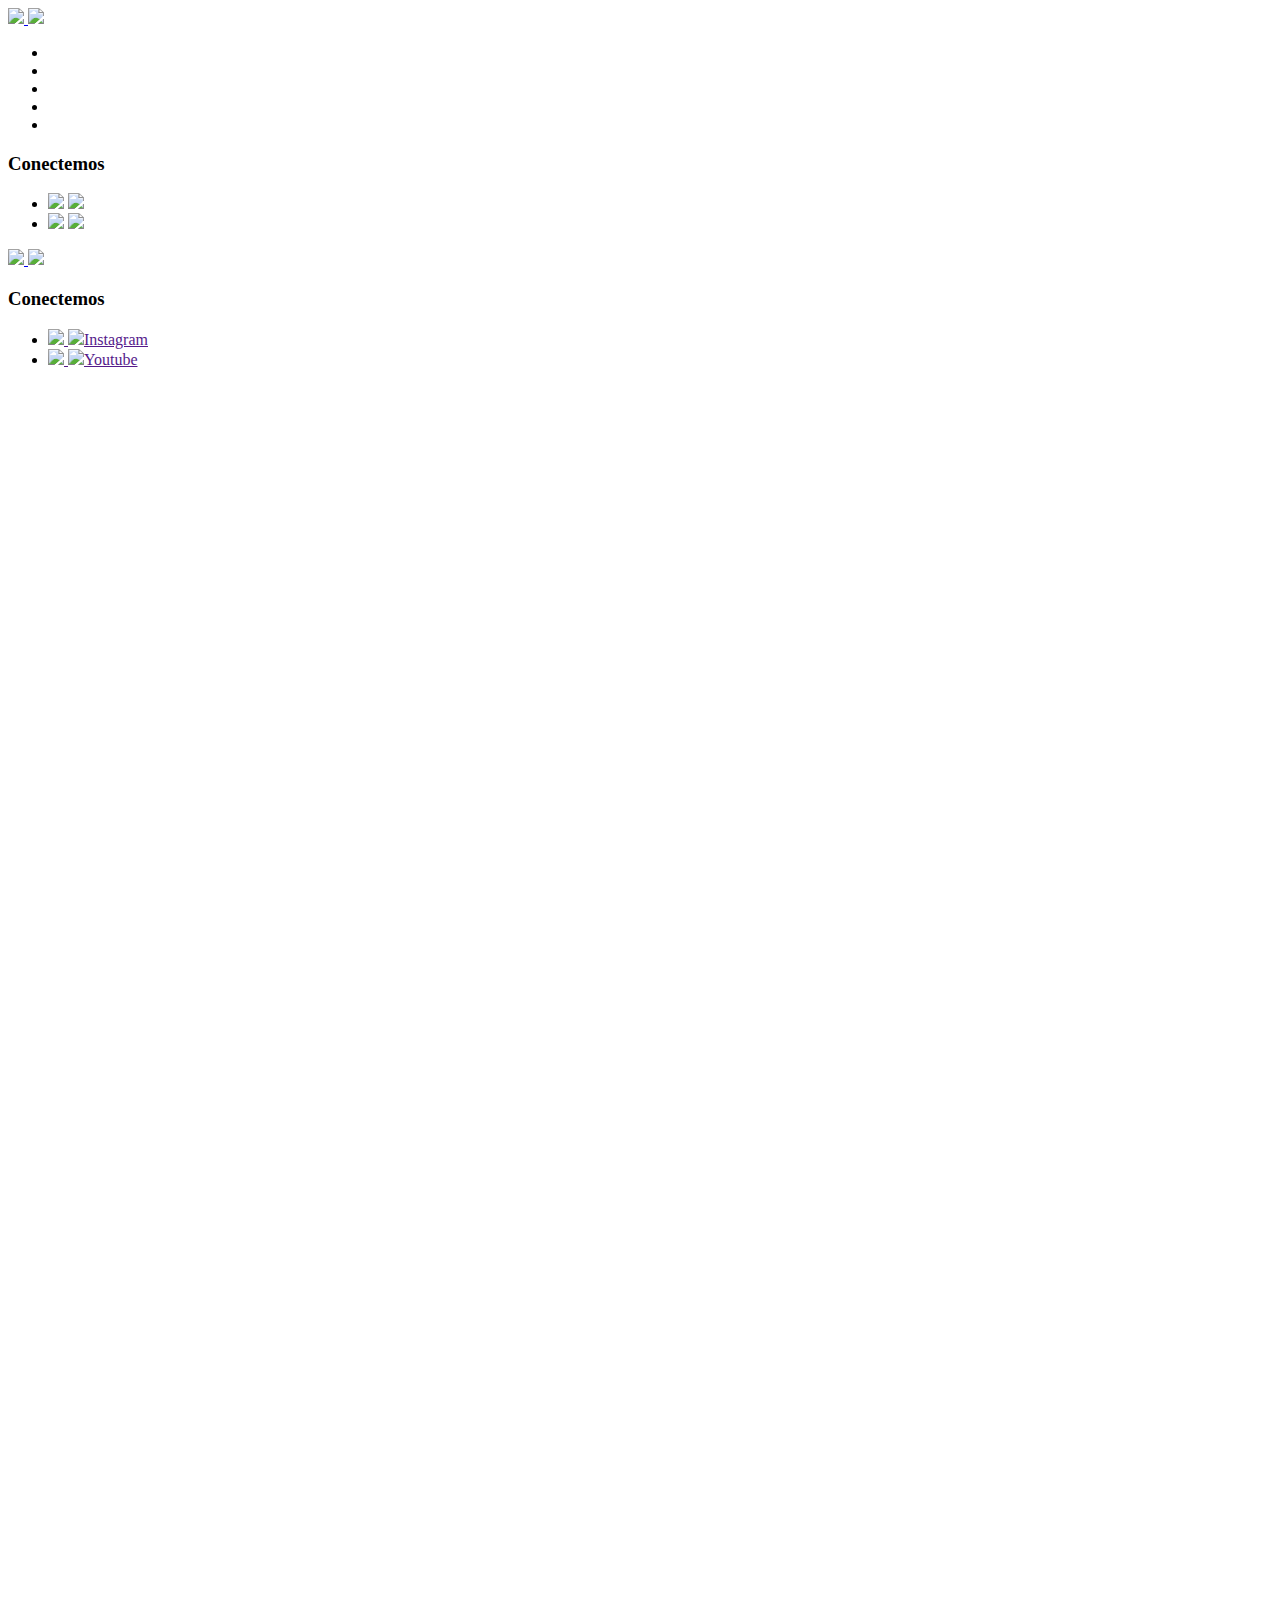
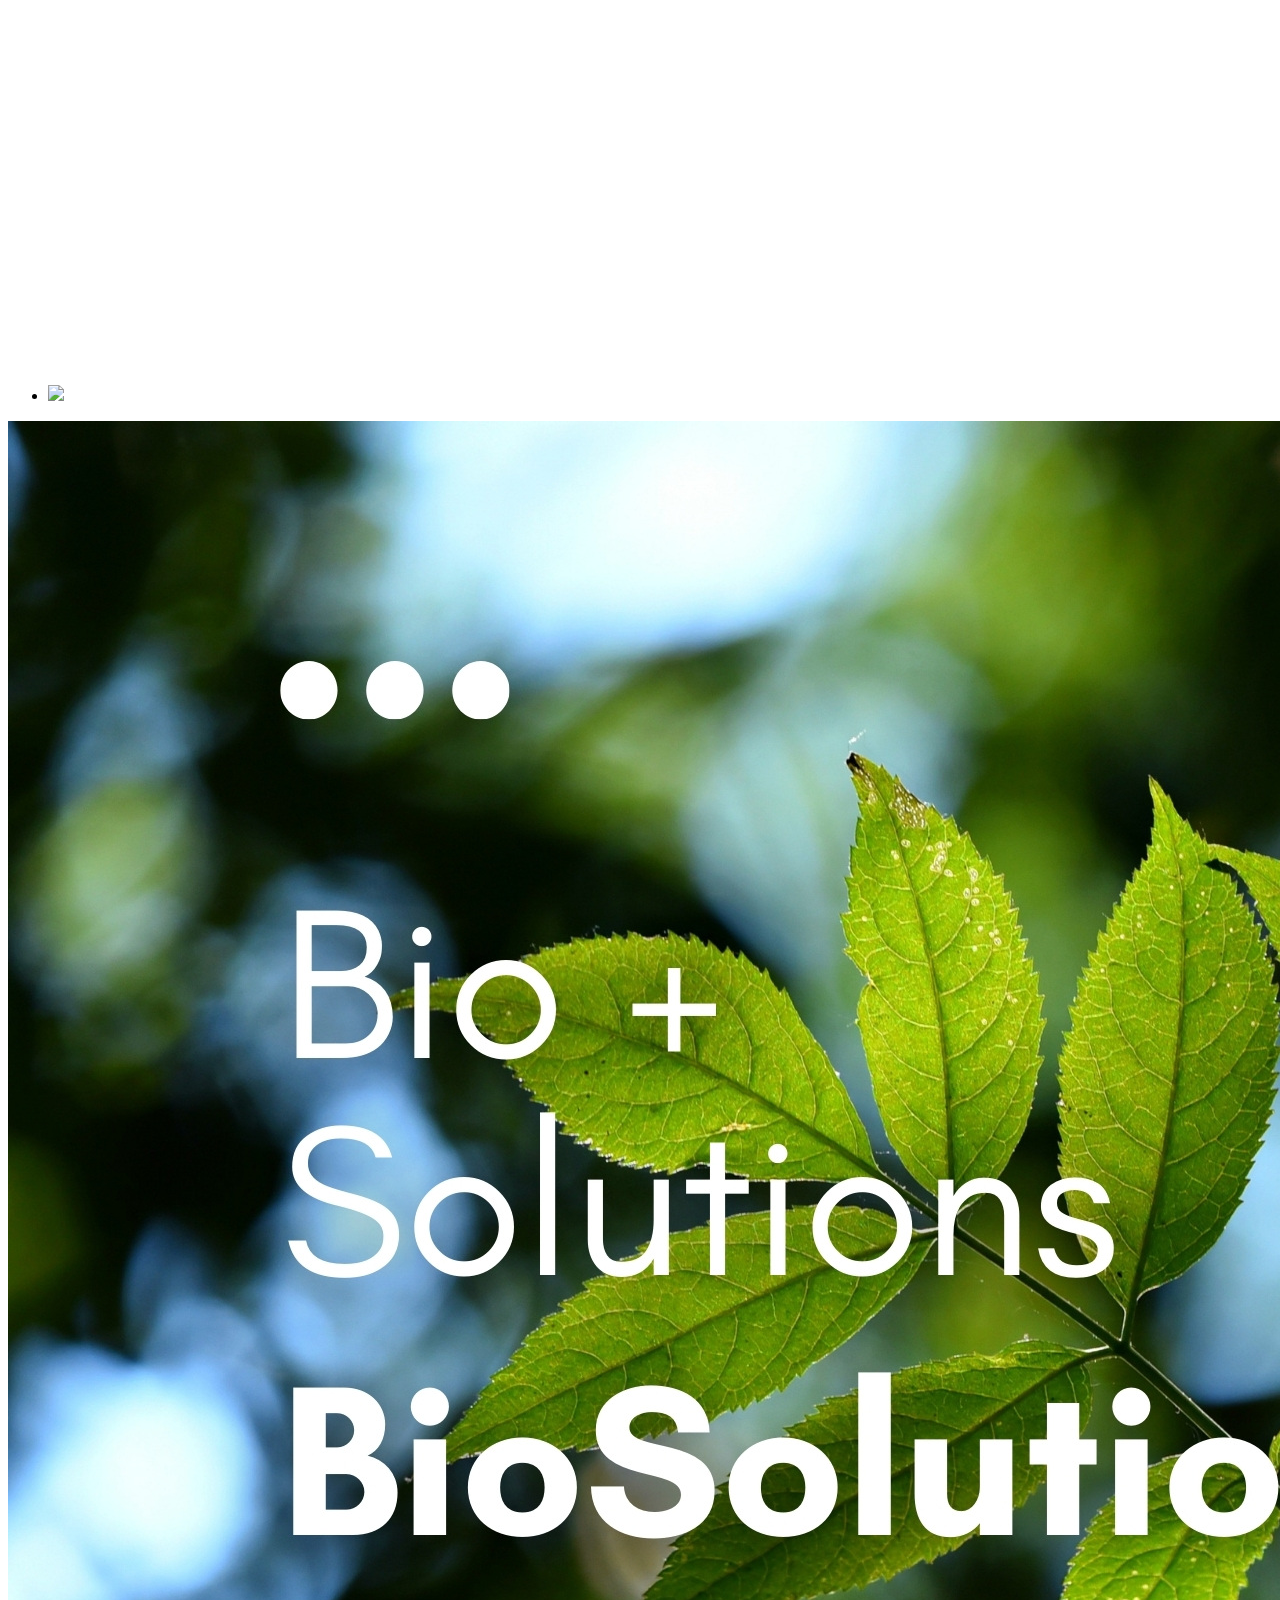
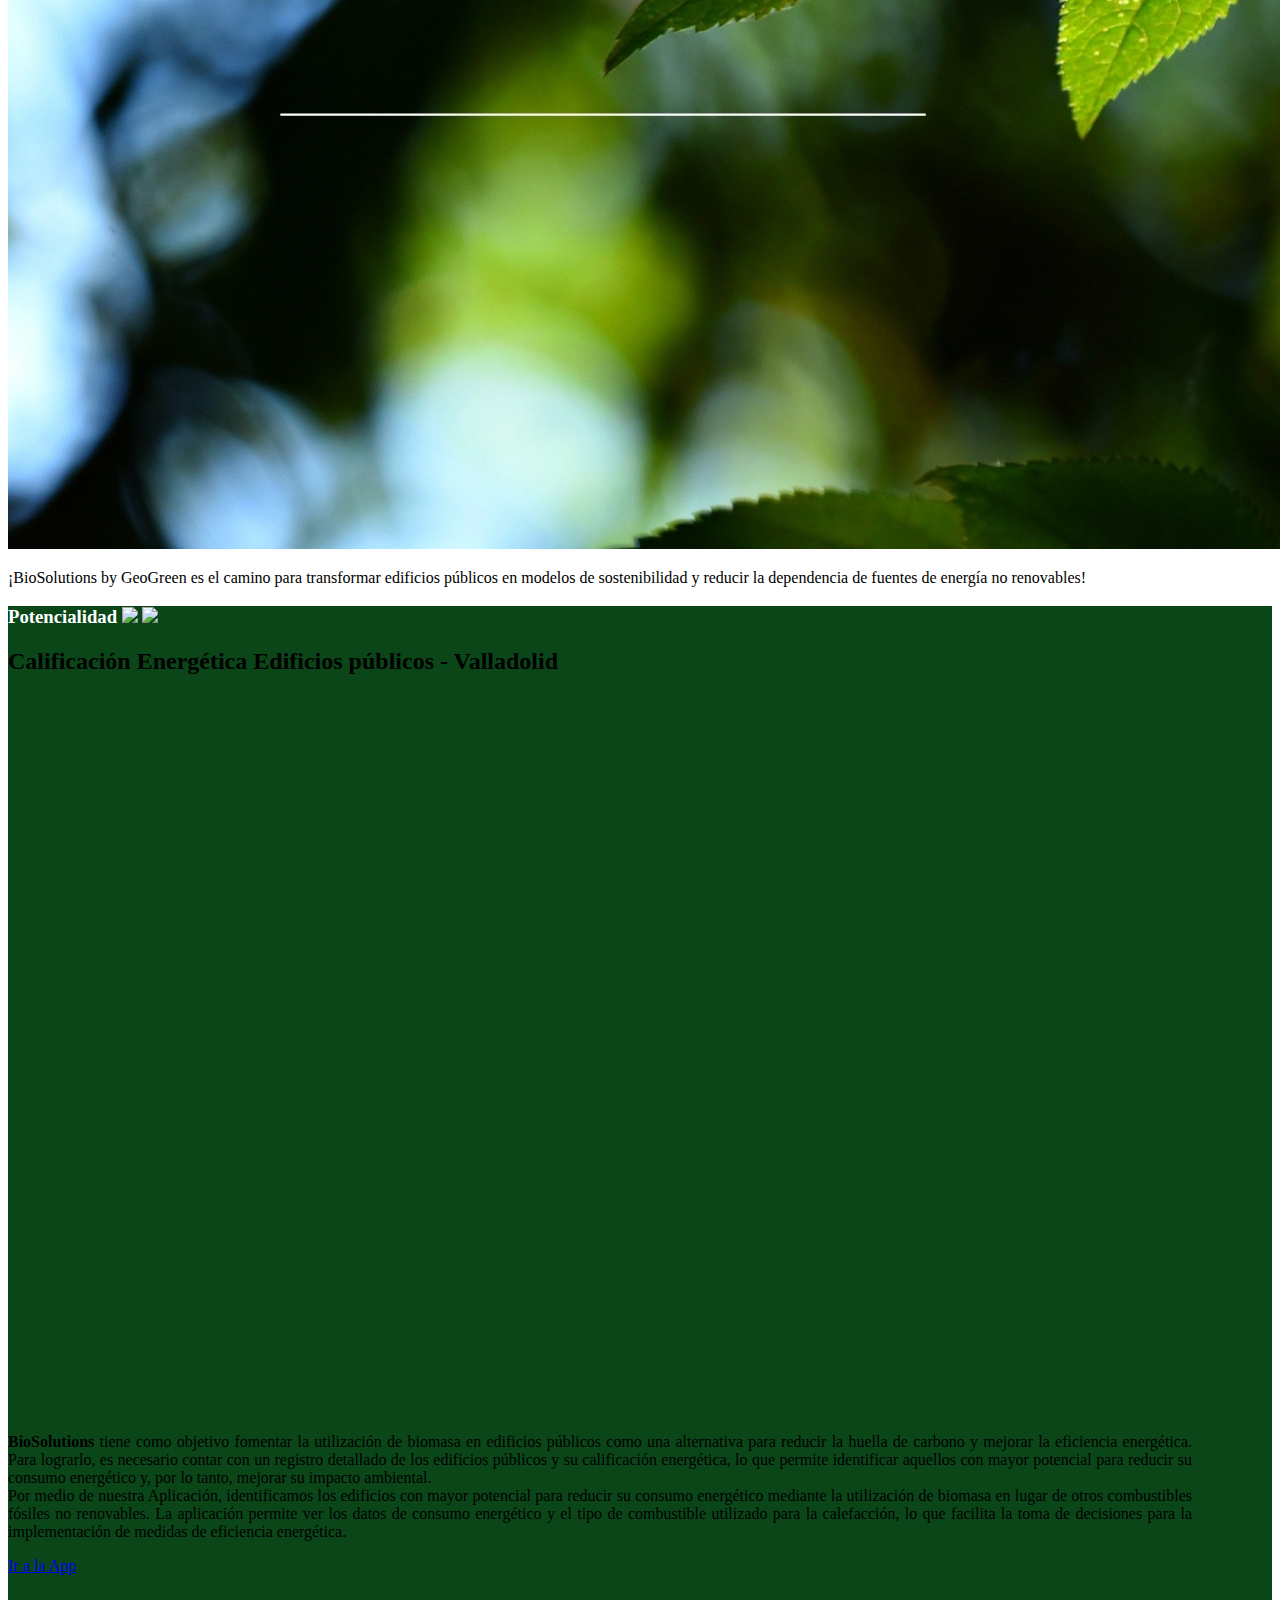
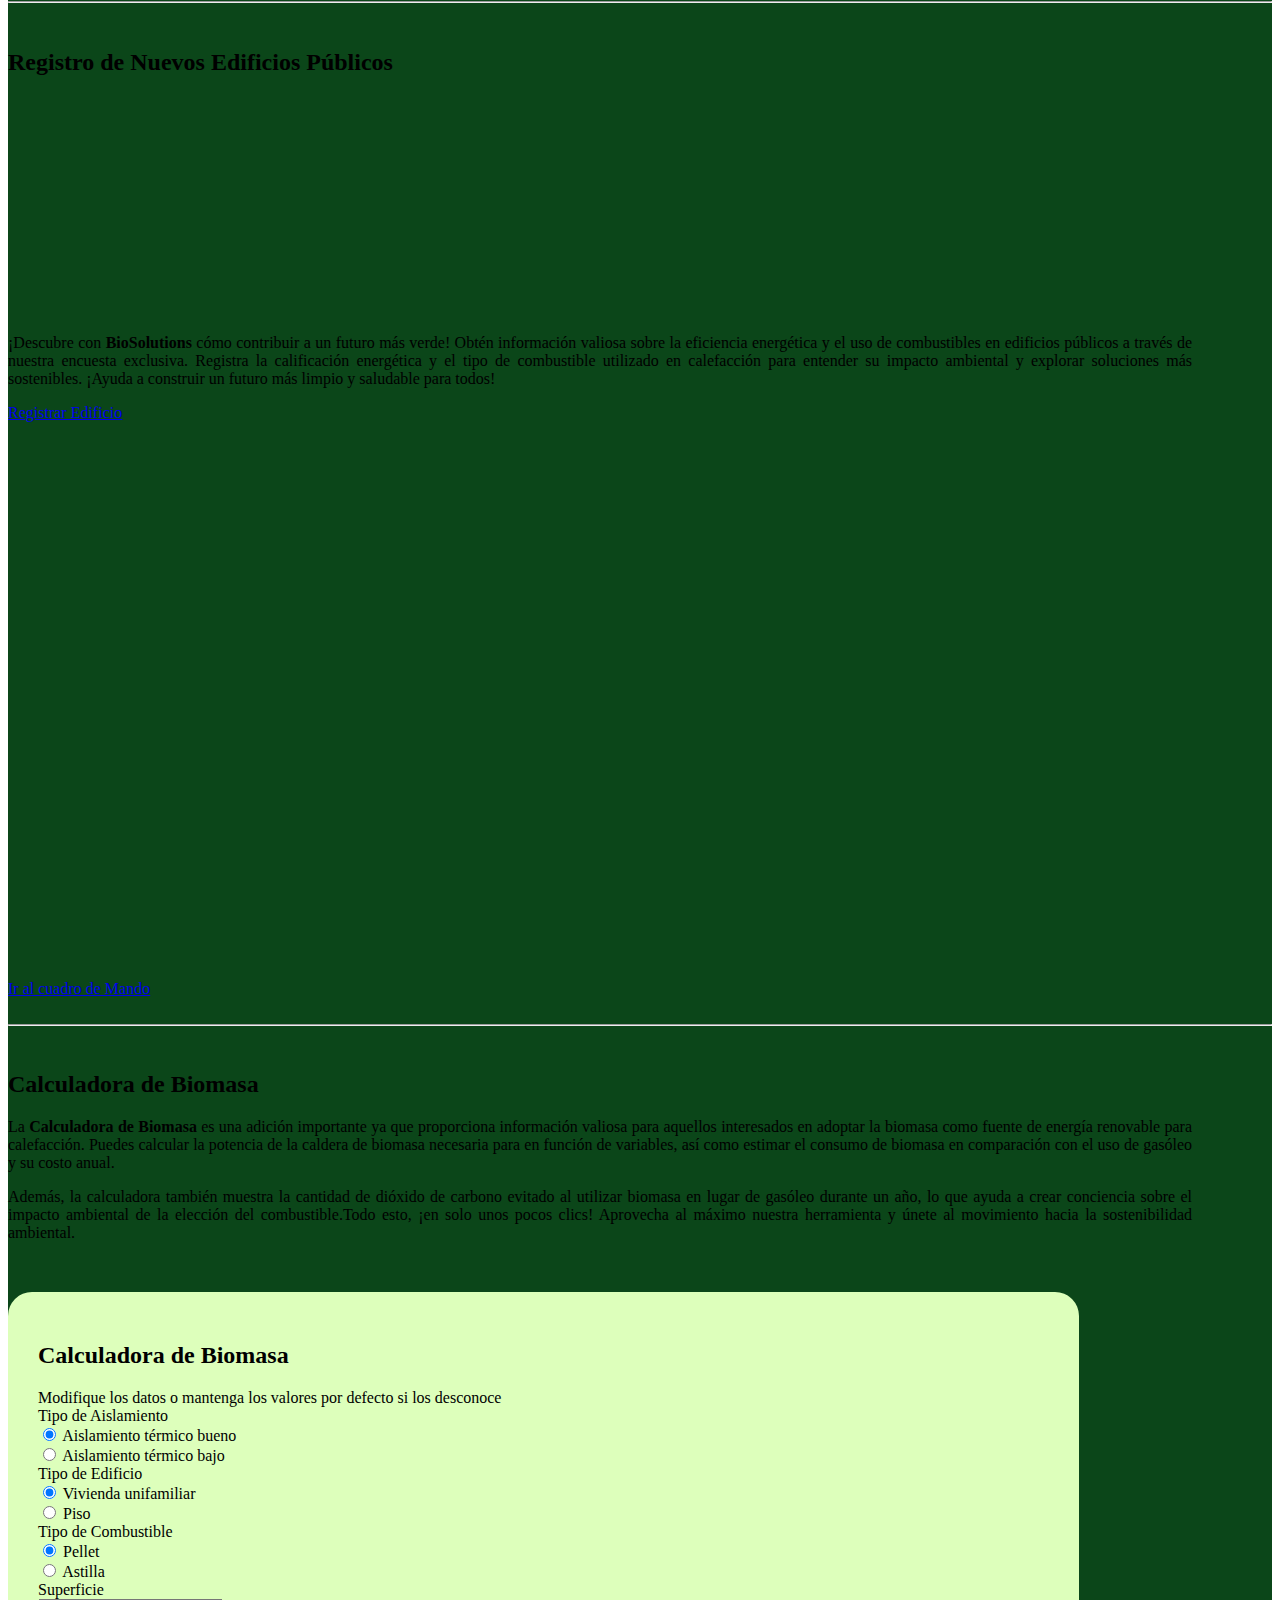
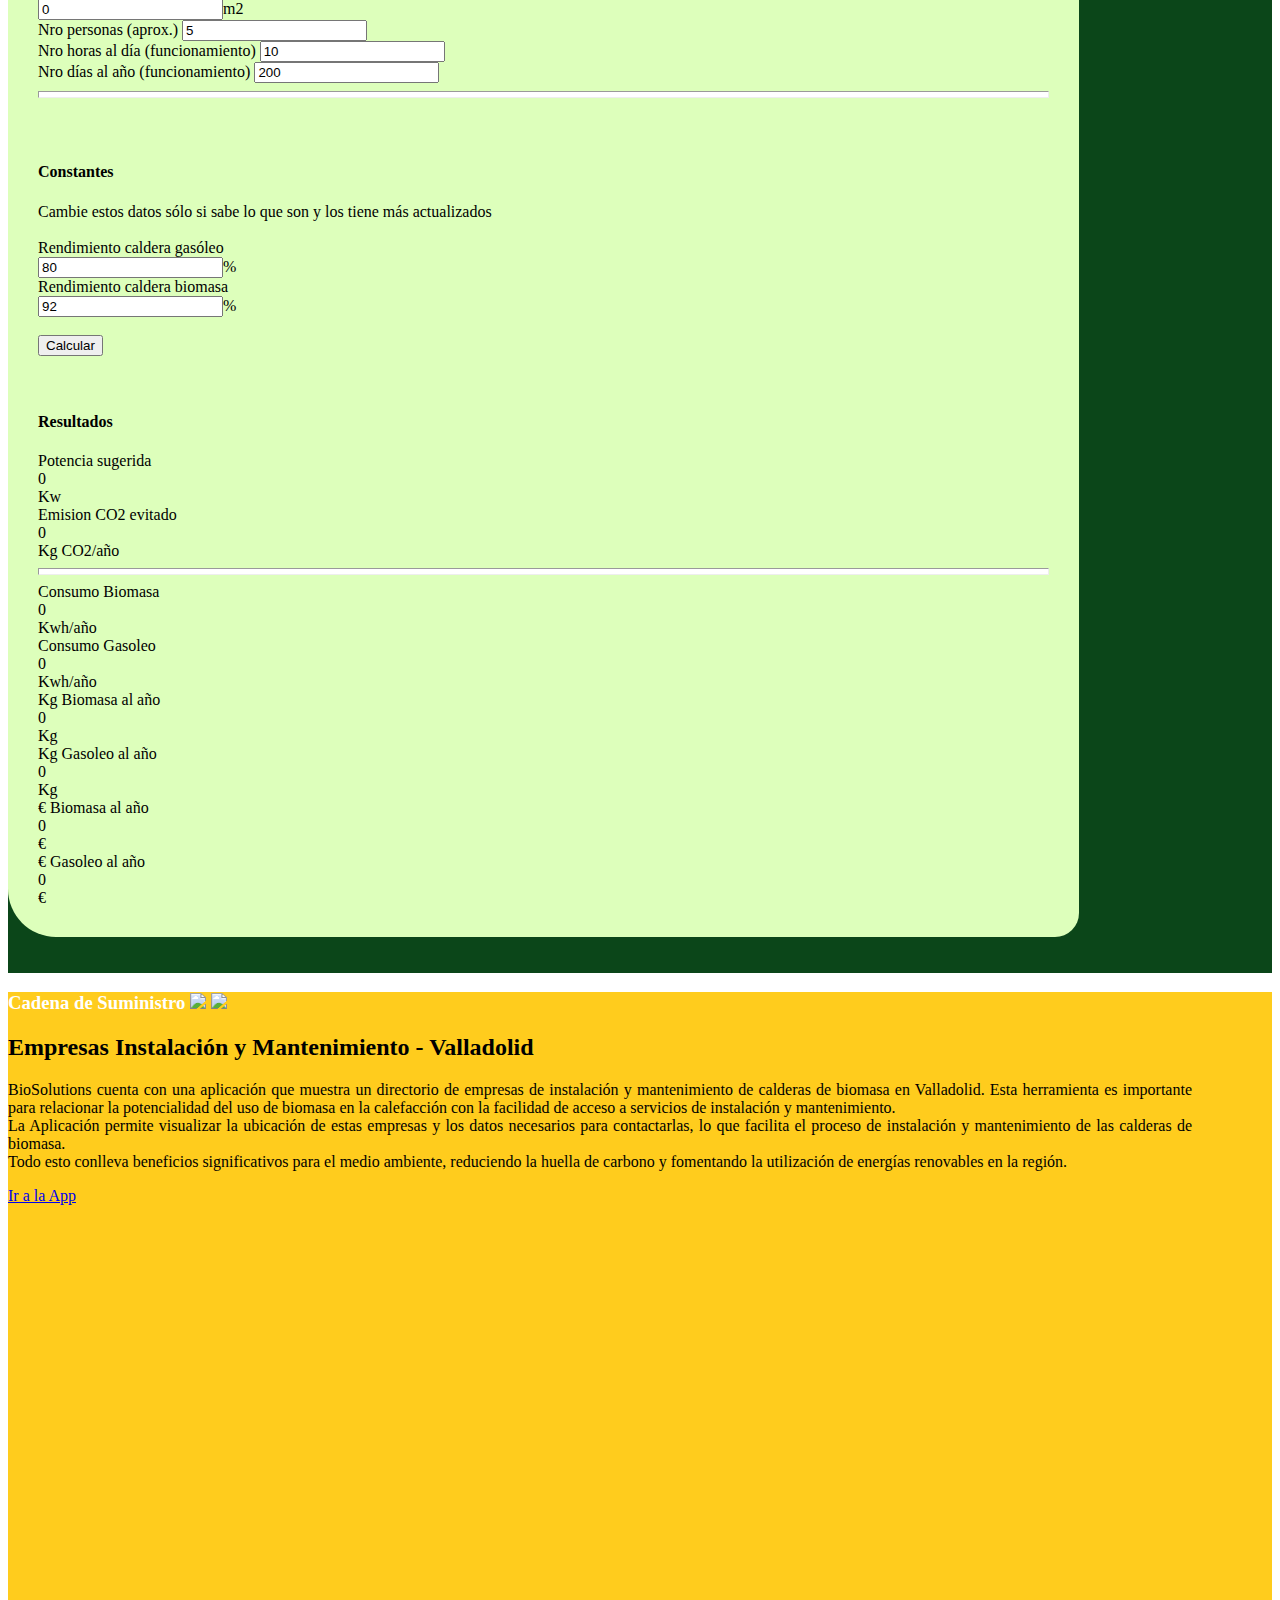
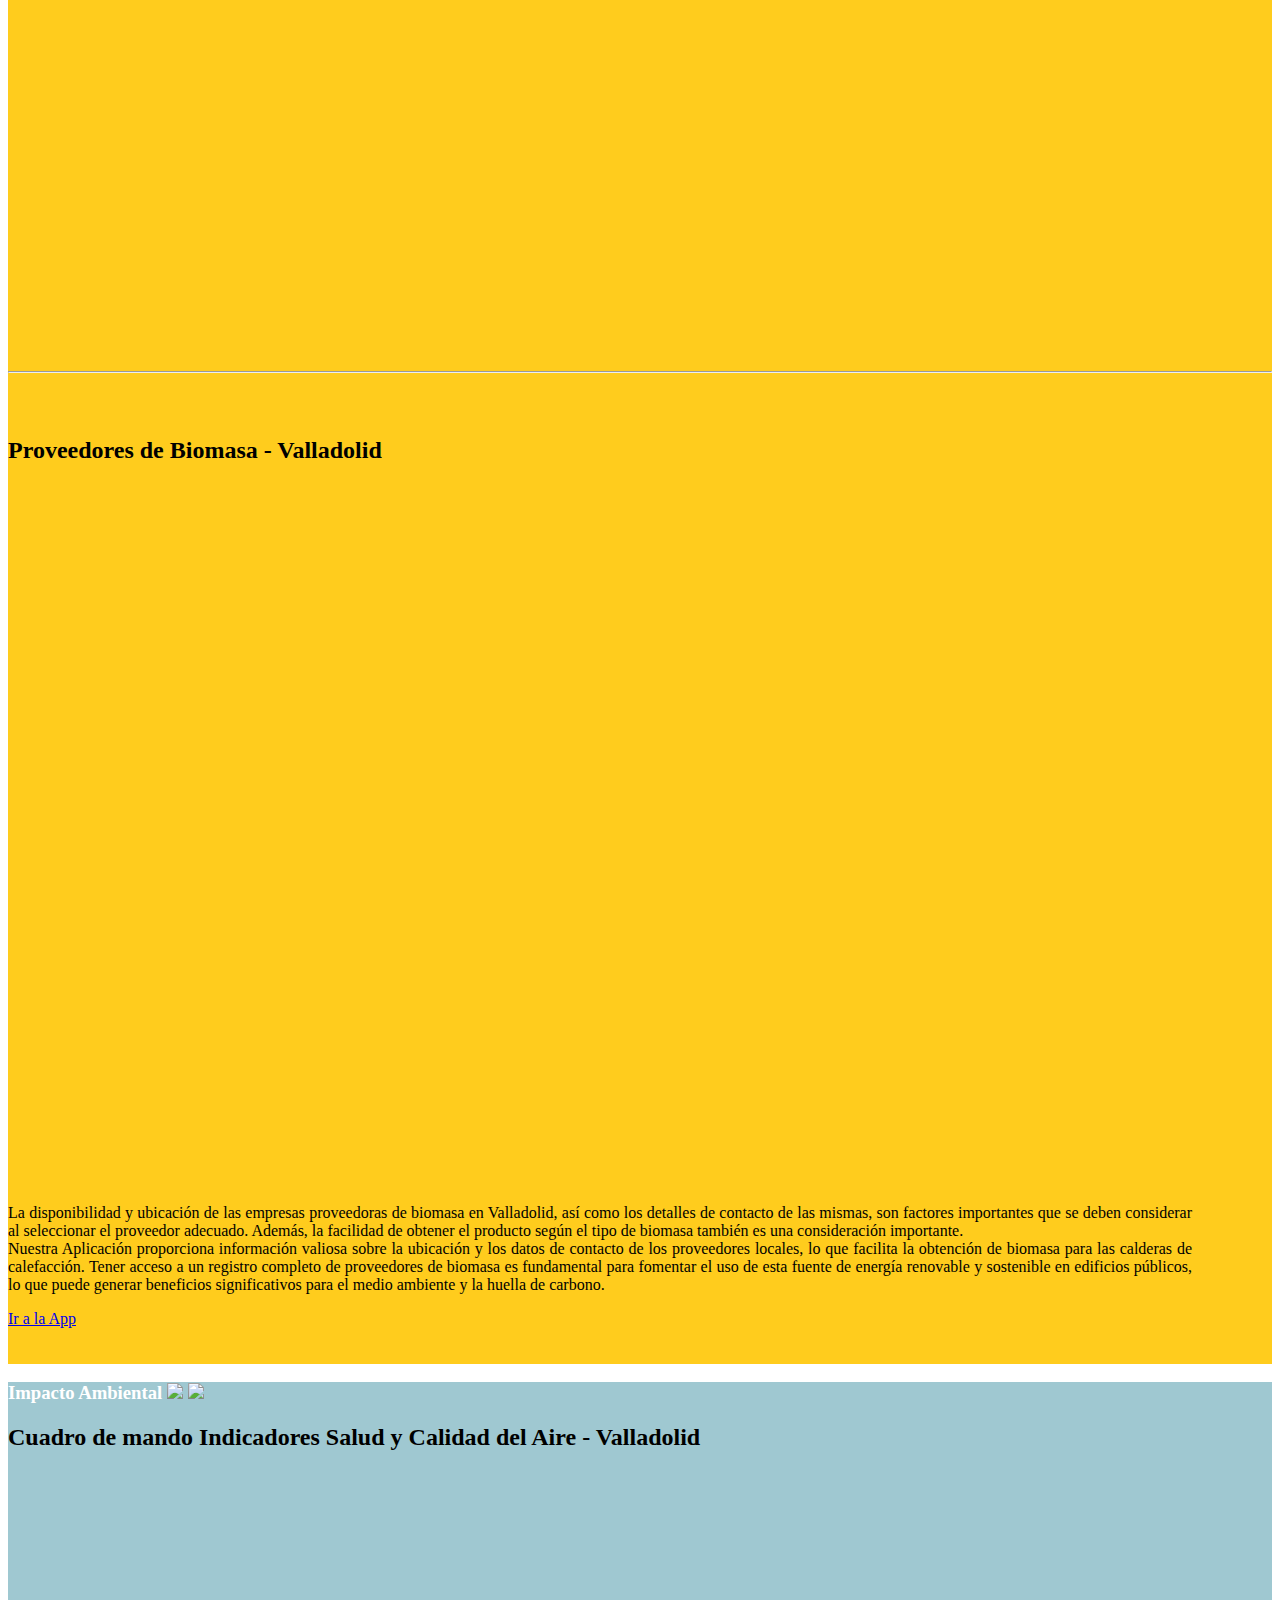
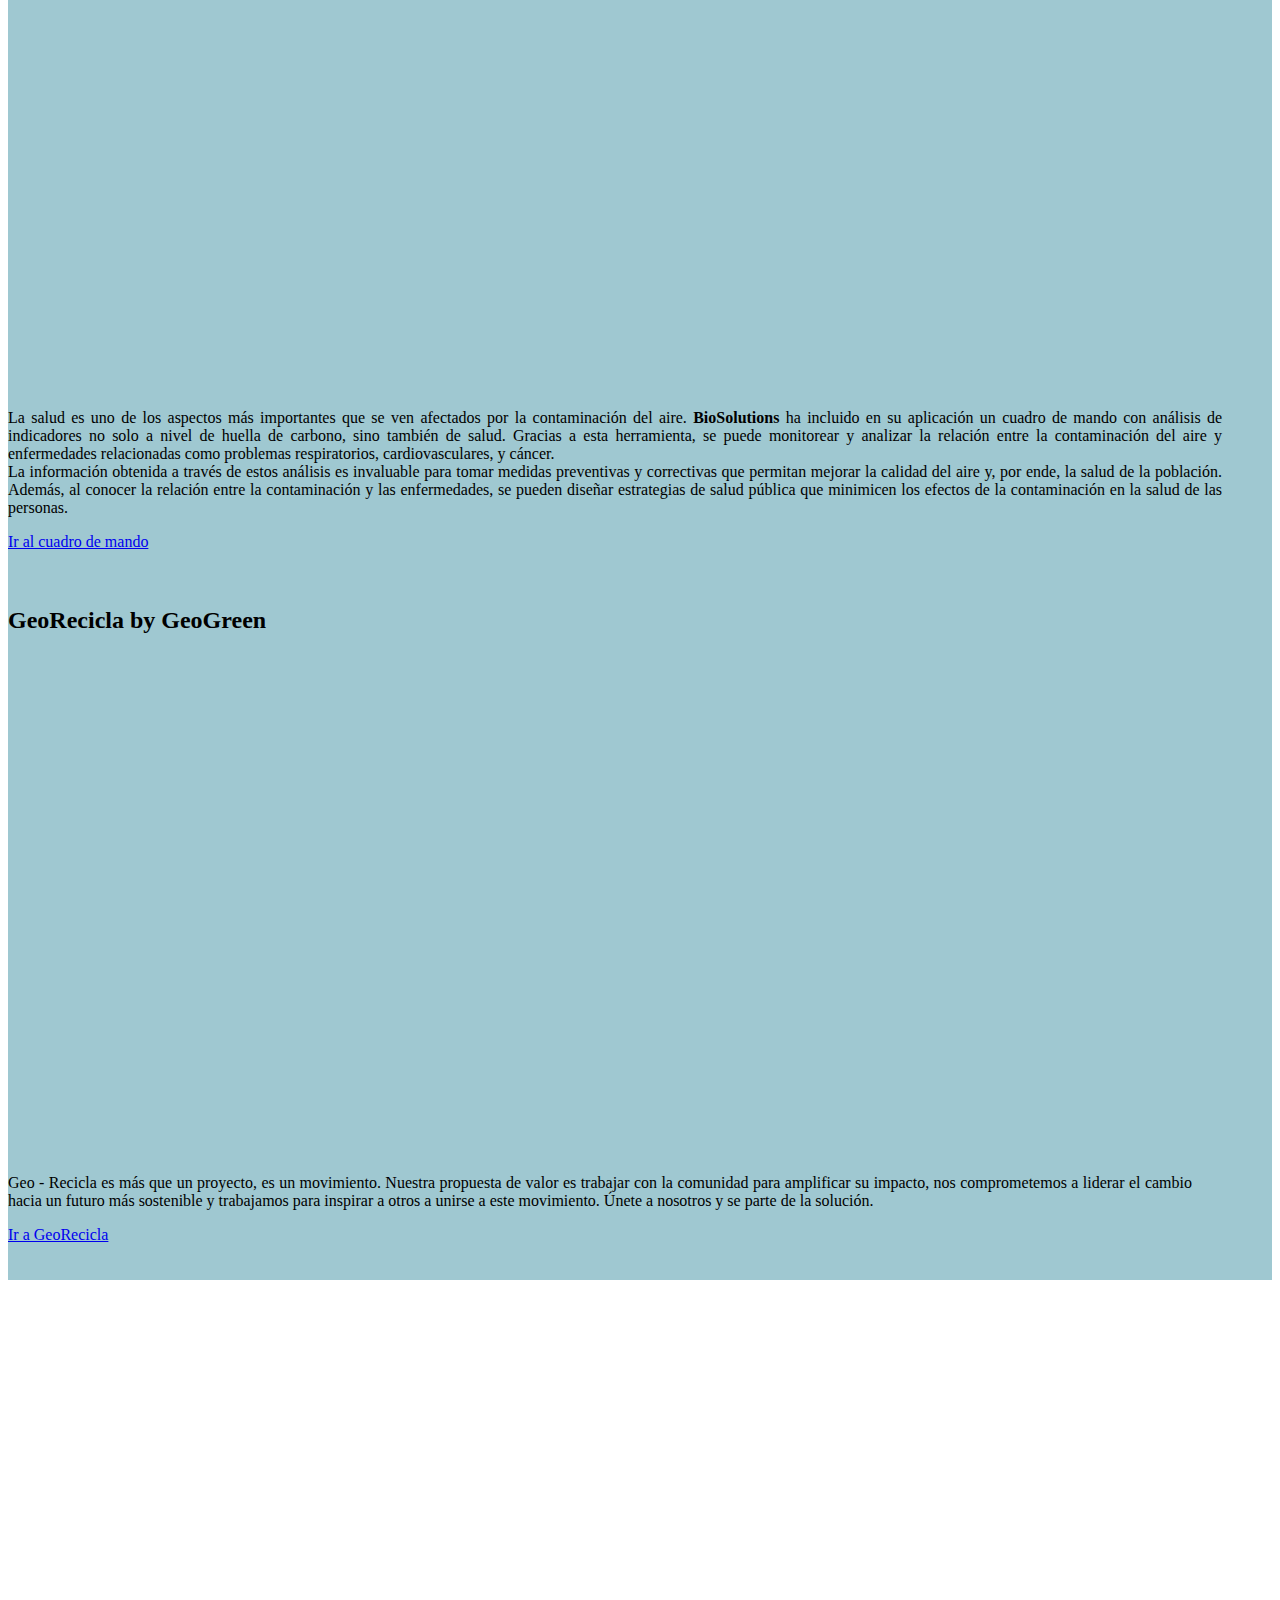
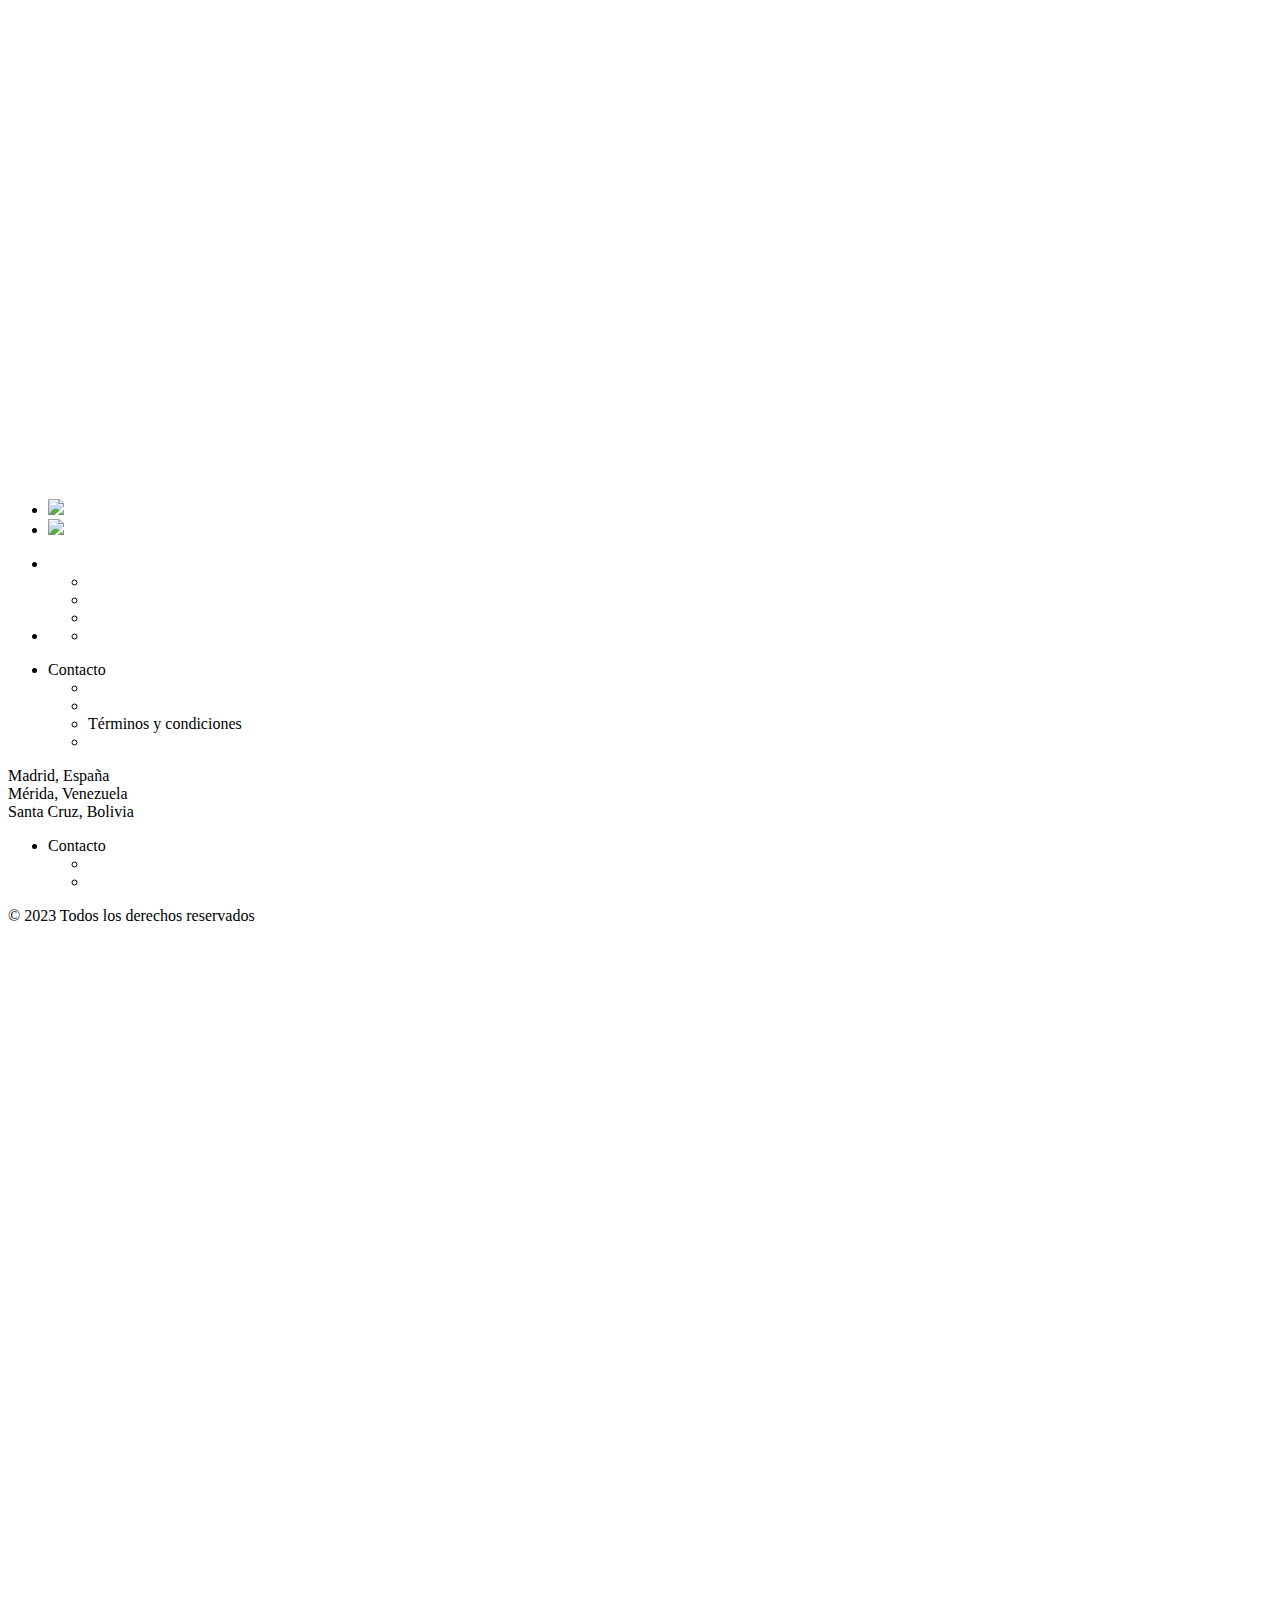
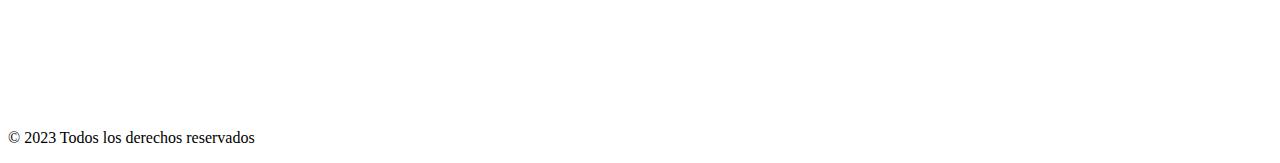
==== commit a2bf1de8: "Ultimos cambios" ====
--- a/web/BioSolutions.html
+++ b/web/BioSolutions.html
@@ -202,20 +202,40 @@
                         </div>
                     </div>
                     <div id="colorRowContent--3" class="color-row__wrapper-content">
-                        <div class="image-title-background__inner global-inner">
-                            <h2 class="image-title-background__title" style="color: black
-                            ; size: 10px;"> Edificios Públicos</h2>
-                        </div>
-                        <div class="image-title-background__inner global-inner">
-                            <div class="image-title-background__wrapper-content" style="text-align: justify;">
-                                <iframe src="https://alejandraparada.github.io/WebAppBuilder/Energetico/index.html" frameborder="0" width="90%" height="500px"></iframe>
+                        <div class="image-title-background__inner global-inner" >
+                             <h2 class="image-title-background__title" style="color: black; size: 10px;"> Calificación Energética Edificios públicos - Valladolid</h2>
+                        </div>
+                        <div class="image-title-background__inner global-inner">
+                            <div class="image-title-background__wrapper-content" style="text-align: left;">
+                                <iframe src="https://alejandraparada.github.io/WebAppBuilder/Energetico/index.html" frameborder="0" width="90%" height="700px"></iframe>
                             </div>
                             <div class="image-title-background__wrapper-content" style="text-align: justify; margin-right: 80px;">
-                                <p class="image-title-background__text">Lorem ipsum dolor, sit amet consectetur adipisicing elit. Nisi esse dolores culpa expedita cupiditate. Sequi, cupiditate unde. Natus eveniet ab eligendi earum neque blanditiis. Dolore veniam ducimus a mollitia perspiciatis!</p>
+                                <br>
+                                <p class="image-title-background__text"> <strong>BioSolutions</strong> tiene como objetivo fomentar la utilización de biomasa en edificios públicos como una alternativa para reducir la huella de carbono y mejorar la eficiencia energética. Para lograrlo, es necesario contar con un registro detallado de los edificios públicos y su calificación energética, lo que permite identificar aquellos con mayor potencial para reducir su consumo energético y, por lo tanto, mejorar su impacto ambiental. <br> Por medio de nuestra Aplicación, identificamos los edificios con mayor potencial para reducir su consumo energético mediante la utilización de biomasa en lugar de otros combustibles fósiles no renovables. La aplicación permite ver los datos de consumo energético y el tipo de combustible utilizado para la calefacción, lo que facilita la toma de decisiones para la implementación de medidas de eficiencia energética.</p>
                                 <a href="https://alejandraparada.github.io/WebAppBuilder/Energetico/index.html" class="btn btn-success">Ir a la App  <i class="fa fa-arrow-right"></i></a>
                             </div>
                         </div>
-                        <br><br>
+                        <br><hr><br>
+                        <div class="image-title-background__inner global-inner" >
+                            <h2 class="image-title-background__title" style="color: black; size: 10px;"> Registro de Nuevos Edificios Públicos </h2>
+                       </div>
+                       <div class="image-title-background__inner global-inner">
+                           <div class="image-title-background__wrapper-content" style="text-align: left;">
+                               <iframe src="https://survey123.arcgis.com/share/35743142ca204c6fbcb4a60b64d79e97" frameborder="0" width="90%" height="200px"></iframe>
+                           </div>
+                           <div class="image-title-background__wrapper-content" style="text-align: justify; margin-right: 80px;">
+                               <br>
+                               <p class="image-title-background__text"> ¡Descubre con <strong>BioSolutions</strong> cómo contribuir a un futuro más verde! Obtén información valiosa sobre la eficiencia energética y el uso de combustibles en edificios públicos a través de nuestra encuesta exclusiva. Registra la calificación energética y el tipo de combustible utilizado en calefacción para entender su impacto ambiental y explorar soluciones más sostenibles. ¡Ayuda a construir un futuro más limpio y saludable para todos!</p>
+                               <a href="https://survey123.arcgis.com/share/35743142ca204c6fbcb4a60b64d79e97" class="btn btn-success">Registrar Edificio <i class="fa fa-arrow-right"></i></a>
+                           </div>
+                       </div>
+                       <br><br><br>
+                        <div class="container justify-content-around" >
+                            <iframe src="https://www.arcgis.com/apps/dashboards/7965b8cf52434876baede4d8298c2514" frameborder="0" width="90%" height="500px" style="align-content: center;" allow="fullscreen"></iframe><br>
+                            <a href="https://www.arcgis.com/apps/dashboards/7965b8cf52434876baede4d8298c2514" class="btn btn-outline-dark mx-auto">Ir al cuadro de Mando <i class="fa fa-arrow-right"></i></a>
+                        </div>
+                        
+                        <br><hr><br>
                         <div class="image-title-background__inner global-inner">
                             <h2 class="image-title-background__title" style="color: black
                             ; size: 10px;"> Calculadora de Biomasa</h2>
@@ -223,12 +243,12 @@
                         <div class="color-row__inner-content global-inner">
                             <div class="color-row__column-one" style="text-align: justify; margin-right: 80px;">
                                 <p>
-                                    Calcular los puntos obtenidos en el proyecto GeoRecicla es fundamental para el correcto funcionamiento de la iniciativa. Cada kilogramo de papel o cartón reciclado se traduce en una determinada cantidad de puntos. 
+                                    La <strong>Calculadora de Biomasa</strong> es una adición importante ya que proporciona información valiosa para aquellos interesados en adoptar la biomasa como fuente de energía renovable para calefacción. Puedes calcular la potencia de la caldera de biomasa necesaria para en función de variables, así como estimar el consumo de biomasa en comparación con el uso de gasóleo y su costo anual.
                                 </p>
                             </div>
                             <div class="color-row__column-two" style="text-align: justify; margin-right: 80px;">
                                 <p>
-                                    Además, los puntos permiten llevar un registro del impacto ambiental generado por la comunidad, lo que ayuda a mejorar la planificación y gestión de residuos en la zona. 
+                                    Además, la calculadora también muestra la cantidad de dióxido de carbono evitado al utilizar biomasa en lugar de gasóleo durante un año, lo que ayuda a crear conciencia sobre el impacto ambiental de la elección del combustible.Todo esto, ¡en solo unos pocos clics! Aprovecha al máximo nuestra herramienta y únete al movimiento hacia la sostenibilidad ambiental.
                                 </p>
                                 <p>&nbsp;</p>
                             </div>
@@ -390,33 +410,32 @@
                             </h3>
                         </div>
                     </div>
-
                     <div id="colorRowContent--3" class="color-row__wrapper-content">
                         <div class="image-title-background__inner global-inner">
-                            <h2 class="image-title-background__title" style="color: black
-                            ; size: 10px;"> Proveedores Biomasa</h2>
-                        </div>
-                        <div class="image-title-background__inner global-inner">
+                            <h2 class="image-title-background__title" style="color: black; size: 10px;">Empresas Instalación y Mantenimiento - Valladolid</h2>
+                        </div>
+                        <div class="image-title-background__inner global-inner"> 
+                            <div class="image-title-background__wrapper-content" >
+                                <p class="image-title-background__text" style="text-align: justify; margin-right: 80px;">BioSolutions cuenta con una aplicación que muestra un directorio de empresas de instalación y mantenimiento de calderas de biomasa en Valladolid. Esta herramienta es importante para relacionar la potencialidad del uso de biomasa en la calefacción con la facilidad de acceso a servicios de instalación y mantenimiento. <br>La Aplicación permite visualizar la ubicación de estas empresas y los datos necesarios para contactarlas, lo que facilita el proceso de instalación y mantenimiento de las calderas de biomasa. <br>Todo esto conlleva beneficios significativos para el medio ambiente, reduciendo la huella de carbono y fomentando la utilización de energías renovables en la región. </p>
+                                <a href="https://alejandraparada.github.io/WebAppBuilder/Instaladores/index.html" class="btn btn-success">Ir a la App  <i class="fa fa-arrow-right"></i></a>
+                            </div>
                             <div class="image-title-background__wrapper-content" style="text-align: justify;">
-                                <iframe src="https://alejandraparada.github.io/WebAppBuilder/Proveedores/index.html" frameborder="0" width="90%" height="500px"></iframe>
+                                <br><br>
+                                <iframe src="https://alejandraparada.github.io/WebAppBuilder/Instaladores/index.html" frameborder="0" width="90%" height="700px"></iframe>
+                            </div>
+                        </div>
+                        <br><hr><br>
+                        <div class="image-title-background__inner global-inner">
+                            <br>
+                            <h2 class="image-title-background__title" style="color: black; size: 10px;text-align: left;">Proveedores de Biomasa - Valladolid</h2>
+                        </div>
+                        <div class="image-title-background__inner global-inner">
+                            <div class="image-title-background__wrapper-content" style="text-align: justify;">
+                                <iframe src="https://alejandraparada.github.io/WebAppBuilder/Proveedores/index.html" frameborder="0" width="90%" height="700px"></iframe>
                             </div>
                             <div class="image-title-background__wrapper-content" style="text-align: justify; margin-right: 80px;">
-                                <p class="image-title-background__text">Lorem ipsum dolor, sit amet consectetur adipisicing elit. Nisi esse dolores culpa expedita cupiditate. Sequi, cupiditate unde. Natus eveniet ab eligendi earum neque blanditiis. Dolore veniam ducimus a mollitia perspiciatis!</p>
+                                <p class="image-title-background__text">La disponibilidad y ubicación de las empresas proveedoras de biomasa en Valladolid, así como los detalles de contacto de las mismas, son factores importantes que se deben considerar al seleccionar el proveedor adecuado. Además, la facilidad de obtener el producto según el tipo de biomasa también es una consideración importante. <br> Nuestra Aplicación proporciona información valiosa sobre la ubicación y los datos de contacto de los proveedores locales, lo que facilita la obtención de biomasa para las calderas de calefacción. Tener acceso a un registro completo de proveedores de biomasa es fundamental para fomentar el uso de esta fuente de energía renovable y sostenible en edificios públicos, lo que puede generar beneficios significativos para el medio ambiente y la huella de carbono.</p>
                                 <a href="https://alejandraparada.github.io/WebAppBuilder/Proveedores/index.html" class="btn btn-success">Ir a la App  <i class="fa fa-arrow-right"></i></a>
-                            </div>
-                        </div>
-                        <br><br>
-                        <div class="image-title-background__inner global-inner">
-                            <h2 class="image-title-background__title" style="color: black
-                            ; size: 10px;"> Instalación y Mantenimiento</h2>
-                        </div>
-                        <div class="image-title-background__inner global-inner"> 
-                            <div class="image-title-background__wrapper-content" style="text-align: justify;">
-                                <iframe src="https://alejandraparada.github.io/WebAppBuilder/Instaladores/index.html" frameborder="0" width="90%" height="500px"></iframe>
-                            </div>
-                            <div class="image-title-background__wrapper-content" style="text-align: justify; margin-right: 80px;">
-                                <p class="image-title-background__text">Lorem ipsum dolor, sit amet consectetur adipisicing elit. Nisi esse dolores culpa expedita cupiditate. Sequi, cupiditate unde. Natus eveniet ab eligendi earum neque blanditiis. Dolore veniam ducimus a mollitia perspiciatis!</p>
-                                <a href="https://alejandraparada.github.io/WebAppBuilder/Instaladores/index.html" class="btn btn-success">Ir a la App  <i class="fa fa-arrow-right"></i></a>
                             </div>
                         </div>
                         <br><br>
@@ -437,14 +456,14 @@
 
                     <div id="colorRowContent--3" class="color-row__wrapper-content">
                         <div class="image-title-background__inner global-inner">
-                            <h2 class="image-title-background__title" style="color: black
-                            ; size: 10px;"> Calidad de Aire</h2>
-                        </div>
-                        <div class="image-title-background__inner global-inner">
-                            <iframe src="https://www.arcgis.com/apps/dashboards/7965b8cf52434876baede4d8298c2514" frameborder="0" width="90%" height="500px" allow="fullscreen"></iframe>
+                            <h2 class="image-title-background__title" style="color: black; size: 10px; text-align: left;">Cuadro de mando Indicadores Salud y Calidad del Aire - Valladolid</h2>
+                        </div>
+                        <div class="image-title-background__inner global-inner">
+                            <iframe src="https://www.arcgis.com/apps/dashboards/68ba8fa2102e43fda5380c515a1c610c" frameborder="0" width="90%" height="500px" allow="fullscreen"></iframe>
                             <div class="image-title-background__wrapper-content" style="text-align: justify;">
-                                <p class="image-title-background__text" style="margin-right: 50px;">Lorem ipsum dolor, sit amet consectetur adipisicing elit. Nisi esse dolores culpa expedita cupiditate. Sequi, cupiditate unde. Natus eveniet ab eligendi earum neque blanditiis. Dolore veniam ducimus a mollitia perspiciatis!</p>
-                                <a href="https://www.arcgis.com/apps/dashboards/7965b8cf52434876baede4d8298c2514" class="btn btn-success">Ir a la App  <i class="fa fa-arrow-right"></i></a>
+                                <br>
+                                <p class="image-title-background__text" style="margin-right: 50px;">La salud es uno de los aspectos más importantes que se ven afectados por la contaminación del aire. <strong>BioSolutions</strong> ha incluido en su aplicación un cuadro de mando con análisis de indicadores no solo a nivel de huella de carbono, sino también de salud. Gracias a esta herramienta, se puede monitorear y analizar la relación entre la contaminación del aire y enfermedades relacionadas como problemas respiratorios, cardiovasculares, y cáncer. <br> La información obtenida a través de estos análisis es invaluable para tomar medidas preventivas y correctivas que permitan mejorar la calidad del aire y, por ende, la salud de la población. Además, al conocer la relación entre la contaminación y las enfermedades, se pueden diseñar estrategias de salud pública que minimicen los efectos de la contaminación en la salud de las personas.</p>
+                                <a href="https://www.arcgis.com/apps/dashboards/68ba8fa2102e43fda5380c515a1c610c" class="btn btn-success">Ir al cuadro de mando  <i class="fa fa-arrow-right"></i></a>
                             </div>
                         </div>
                         <br><br>
@@ -457,7 +476,7 @@
                                 <iframe src="https://alejandraparada.github.io/pfm/web/geoRecicla.html" frameborder="0" width="90%" height="500px"></iframe>
                             </div>
                             <div class="image-title-background__wrapper-content" style="text-align: justify; margin-right: 80px;">
-                                <p class="image-title-background__text">Lorem ipsum dolor, sit amet consectetur adipisicing elit. Nisi esse dolores culpa expedita cupiditate. Sequi, cupiditate unde. Natus eveniet ab eligendi earum neque blanditiis. Dolore veniam ducimus a mollitia perspiciatis!</p>
+                                <p class="image-title-background__text">Geo - Recicla es más que un proyecto, es un movimiento. Nuestra propuesta de valor es trabajar con la comunidad para amplificar su impacto, nos comprometemos a liderar el cambio hacia un futuro más sostenible y trabajamos para inspirar a otros a unirse a este movimiento. Únete a nosotros y se parte de la solución.</p>
                                 <a href="https://alejandraparada.github.io/pfm/web/geoRecicla.html" class="btn btn-success">Ir a GeoRecicla <i class="fa fa-arrow-right"></i></a>
                             </div>
                         </div>
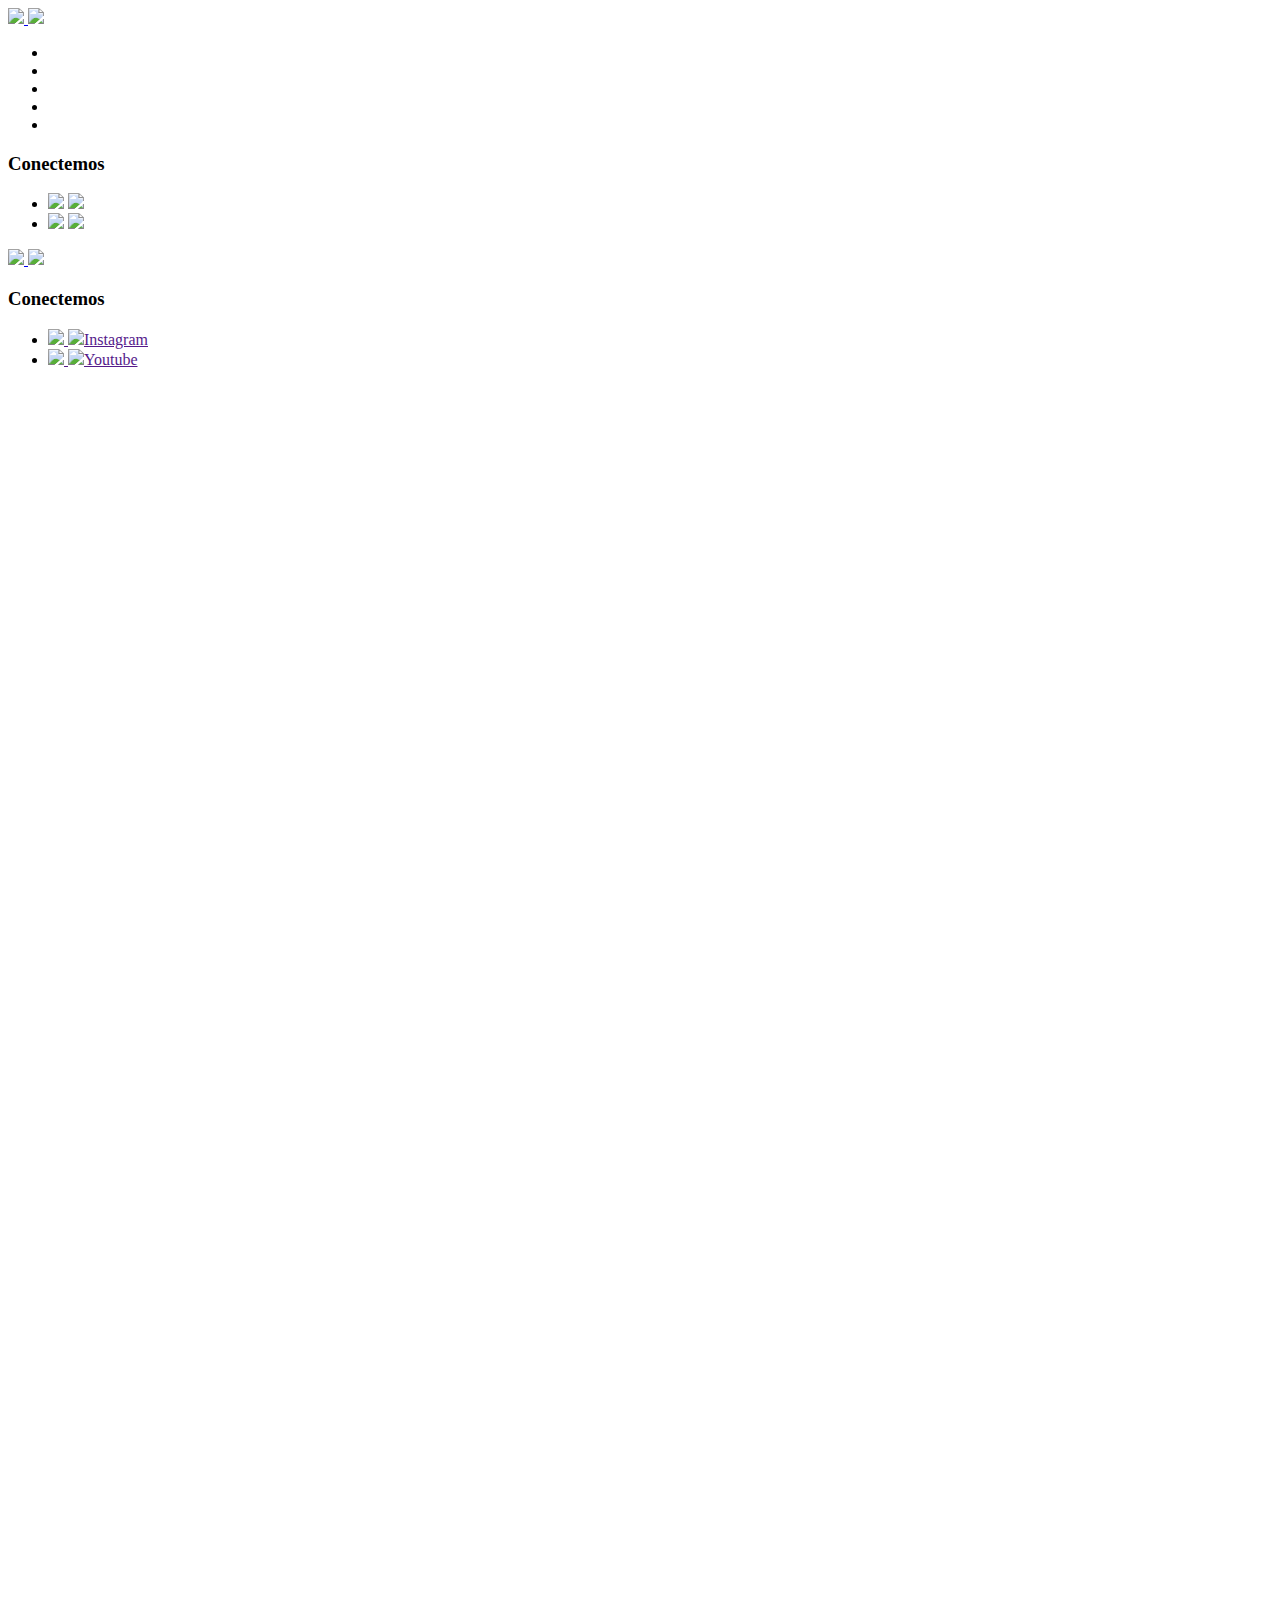
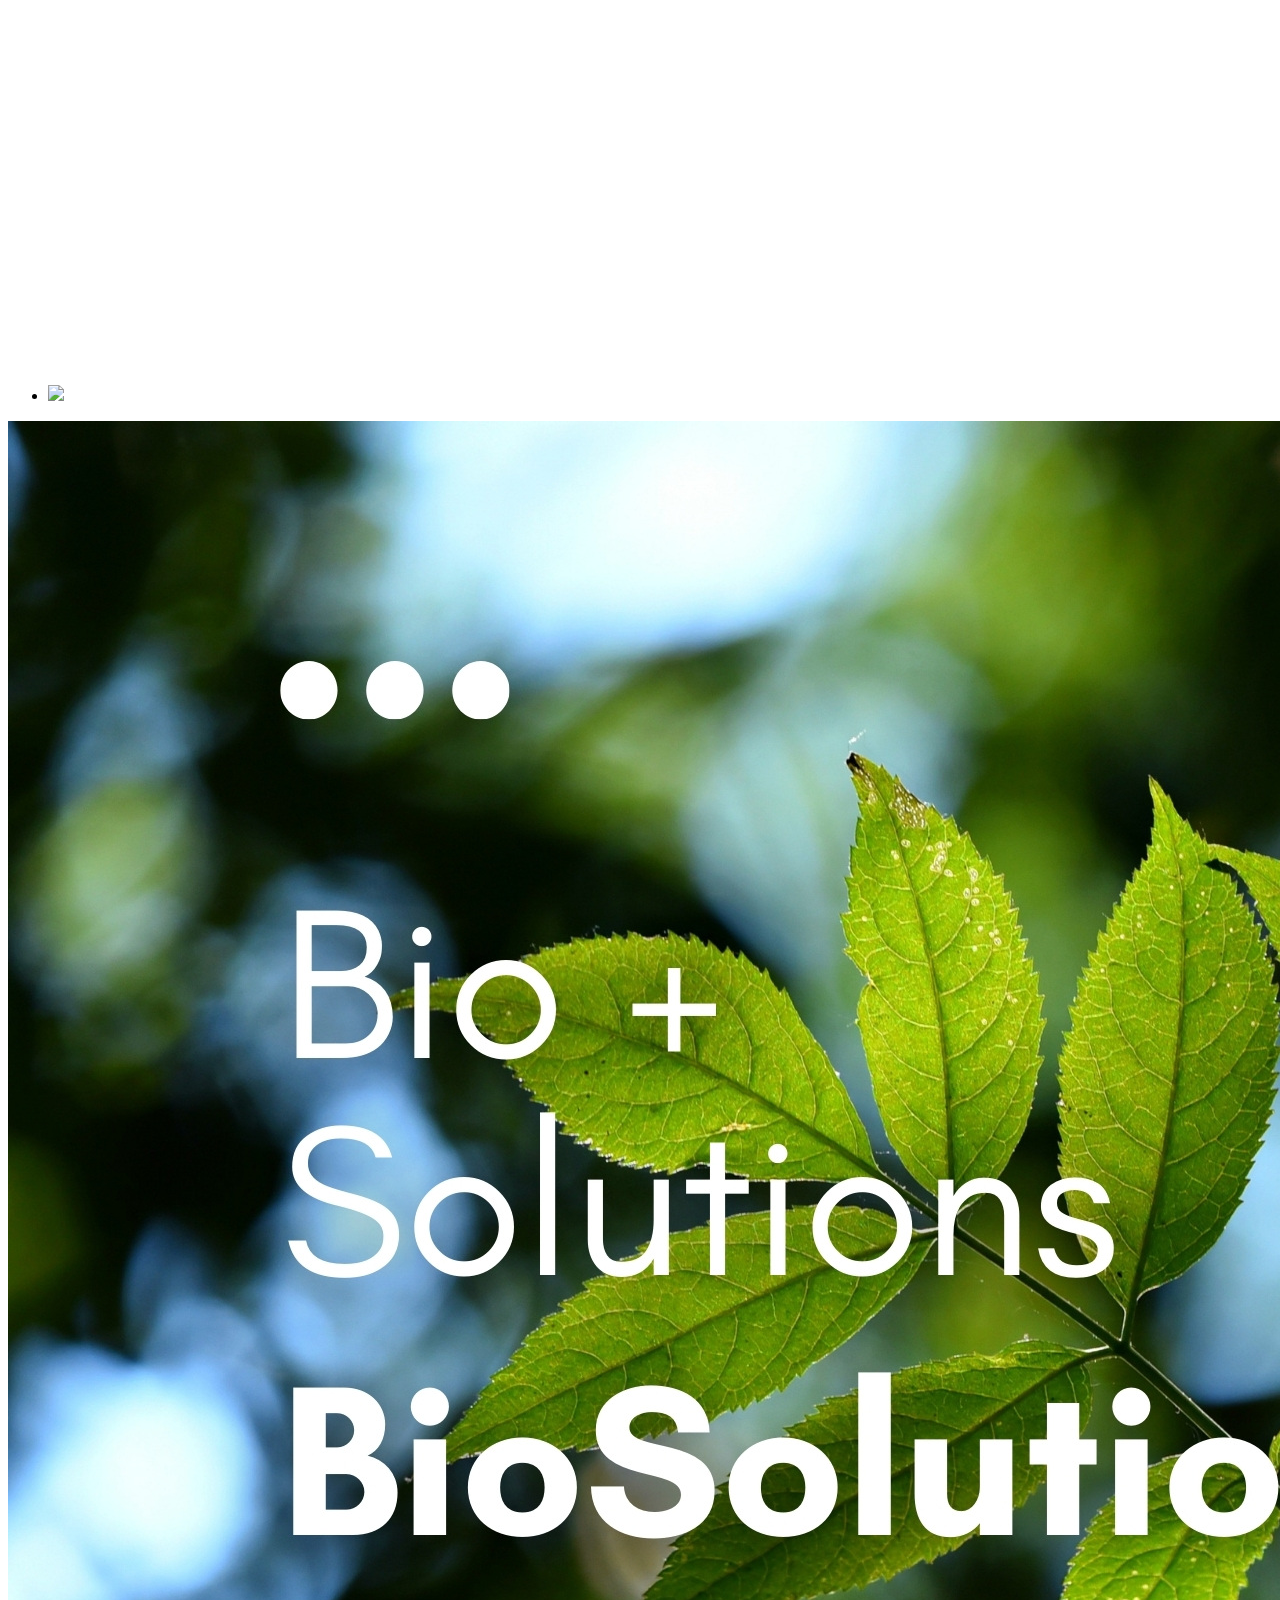
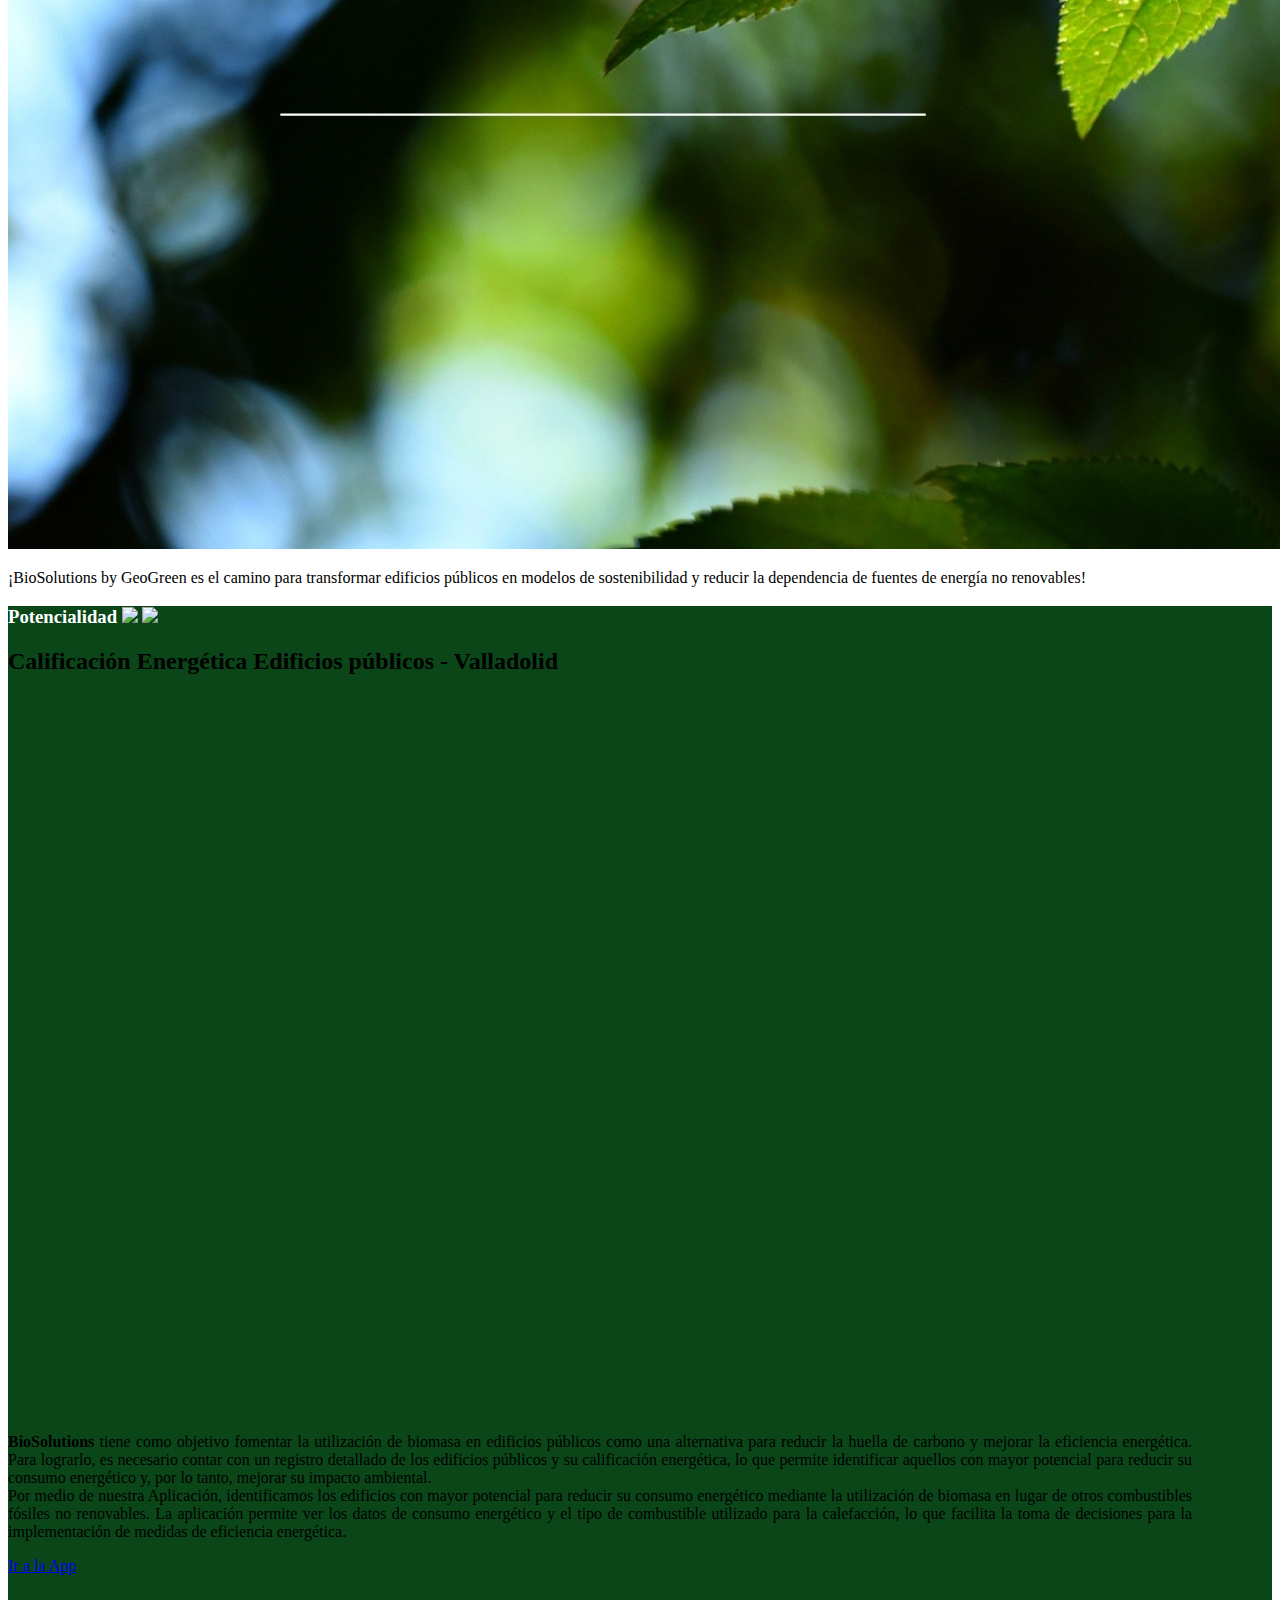
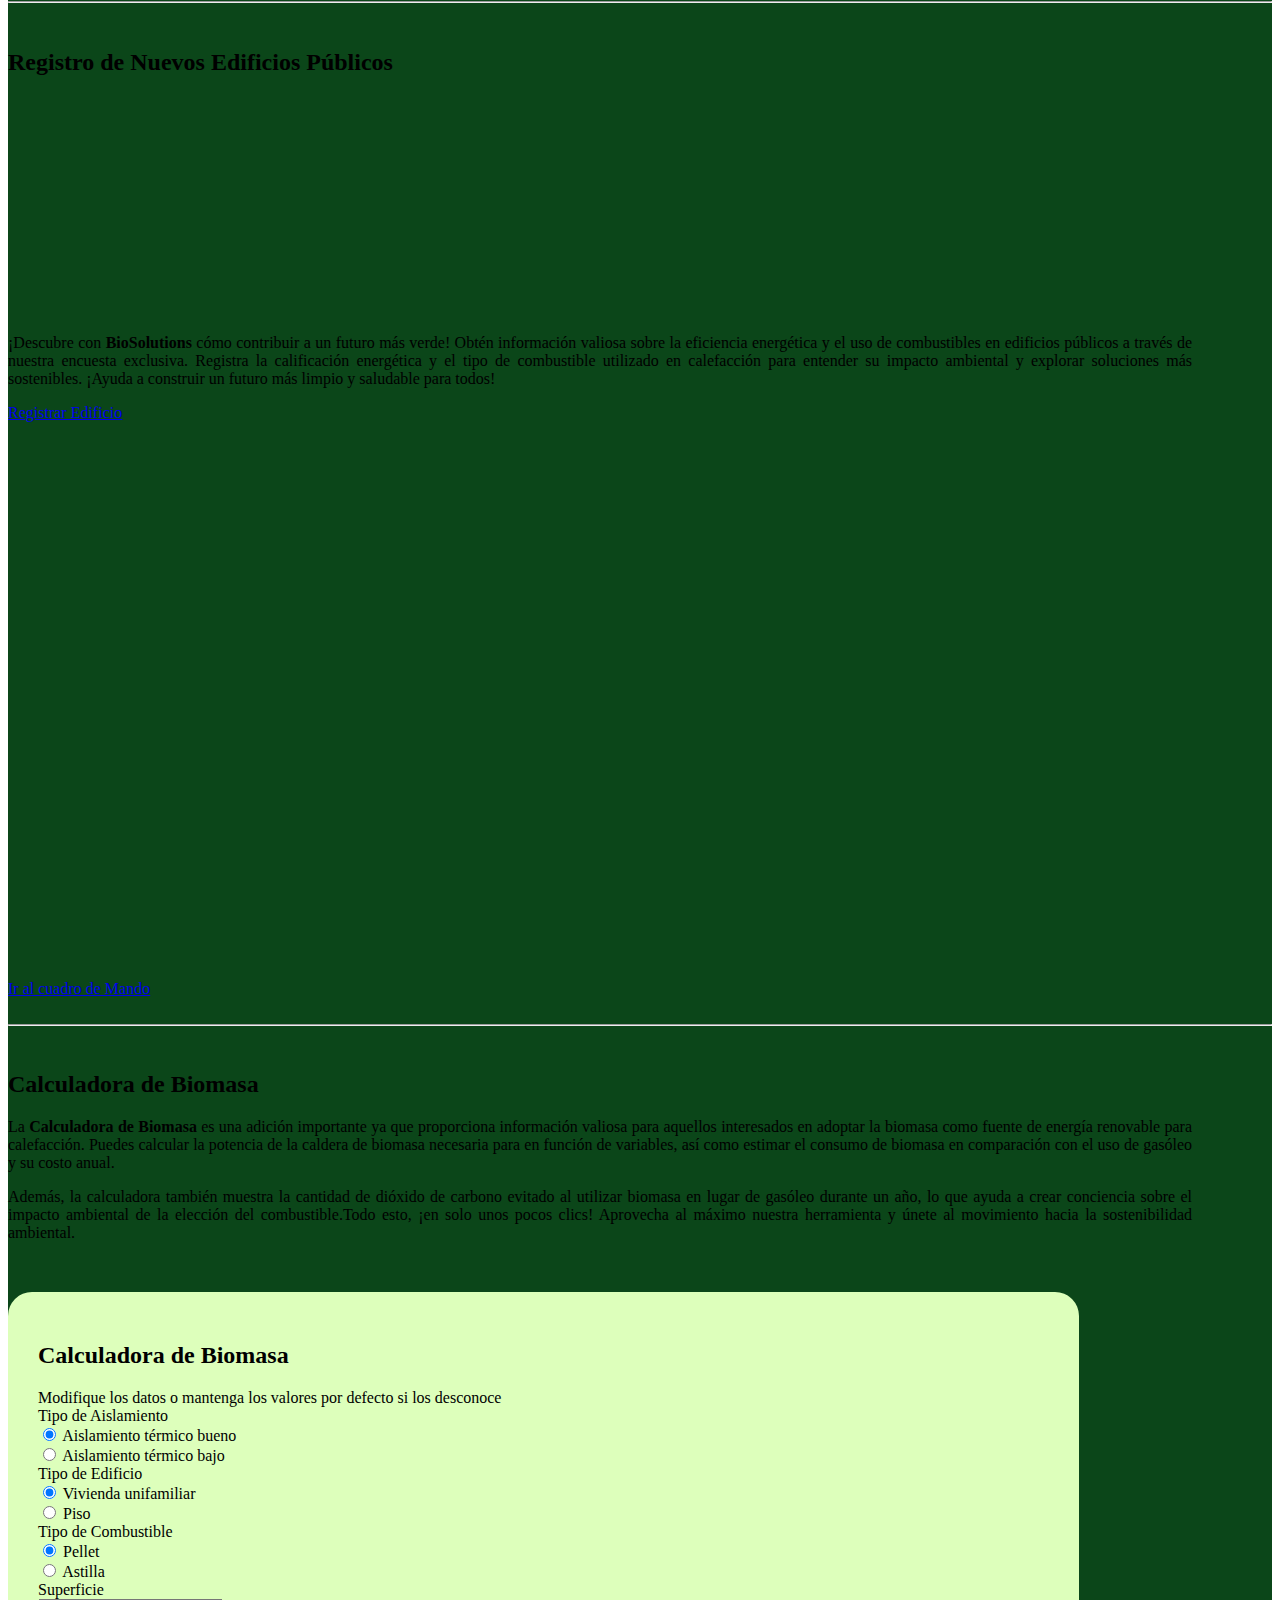
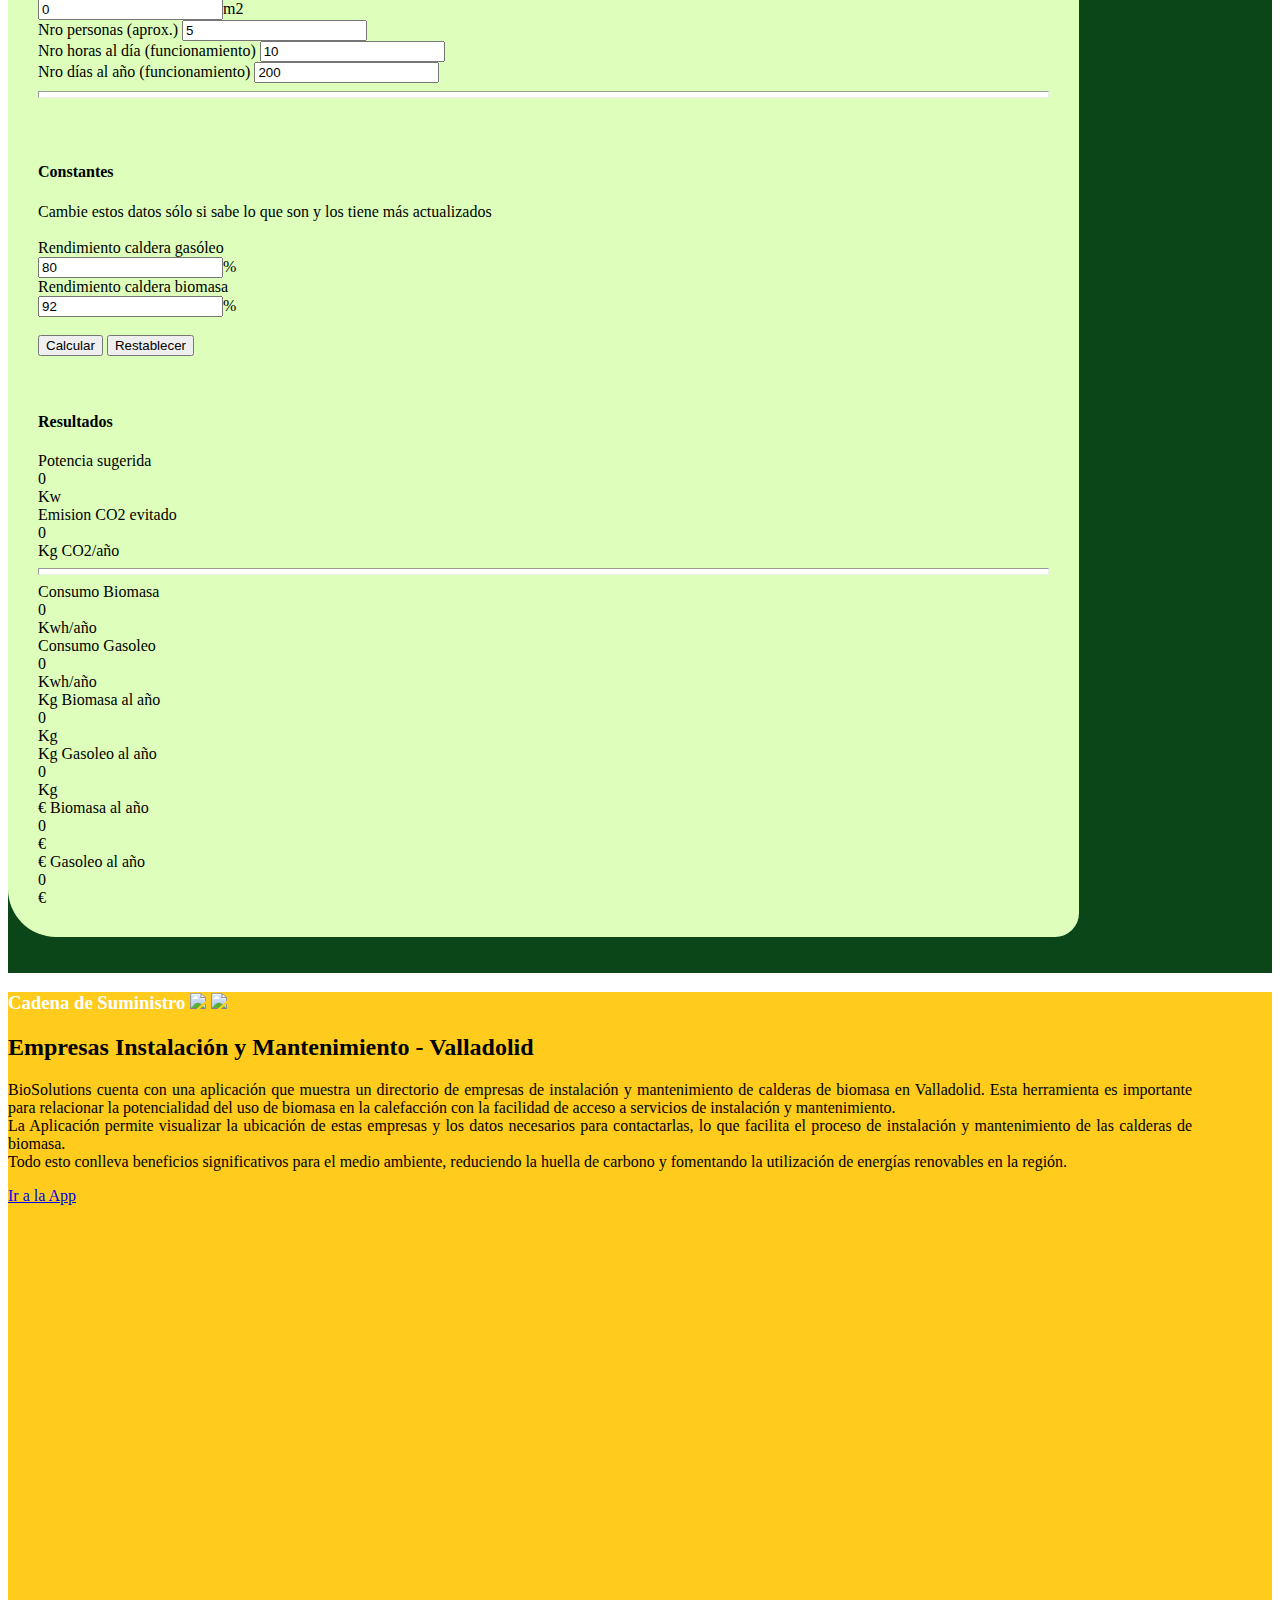
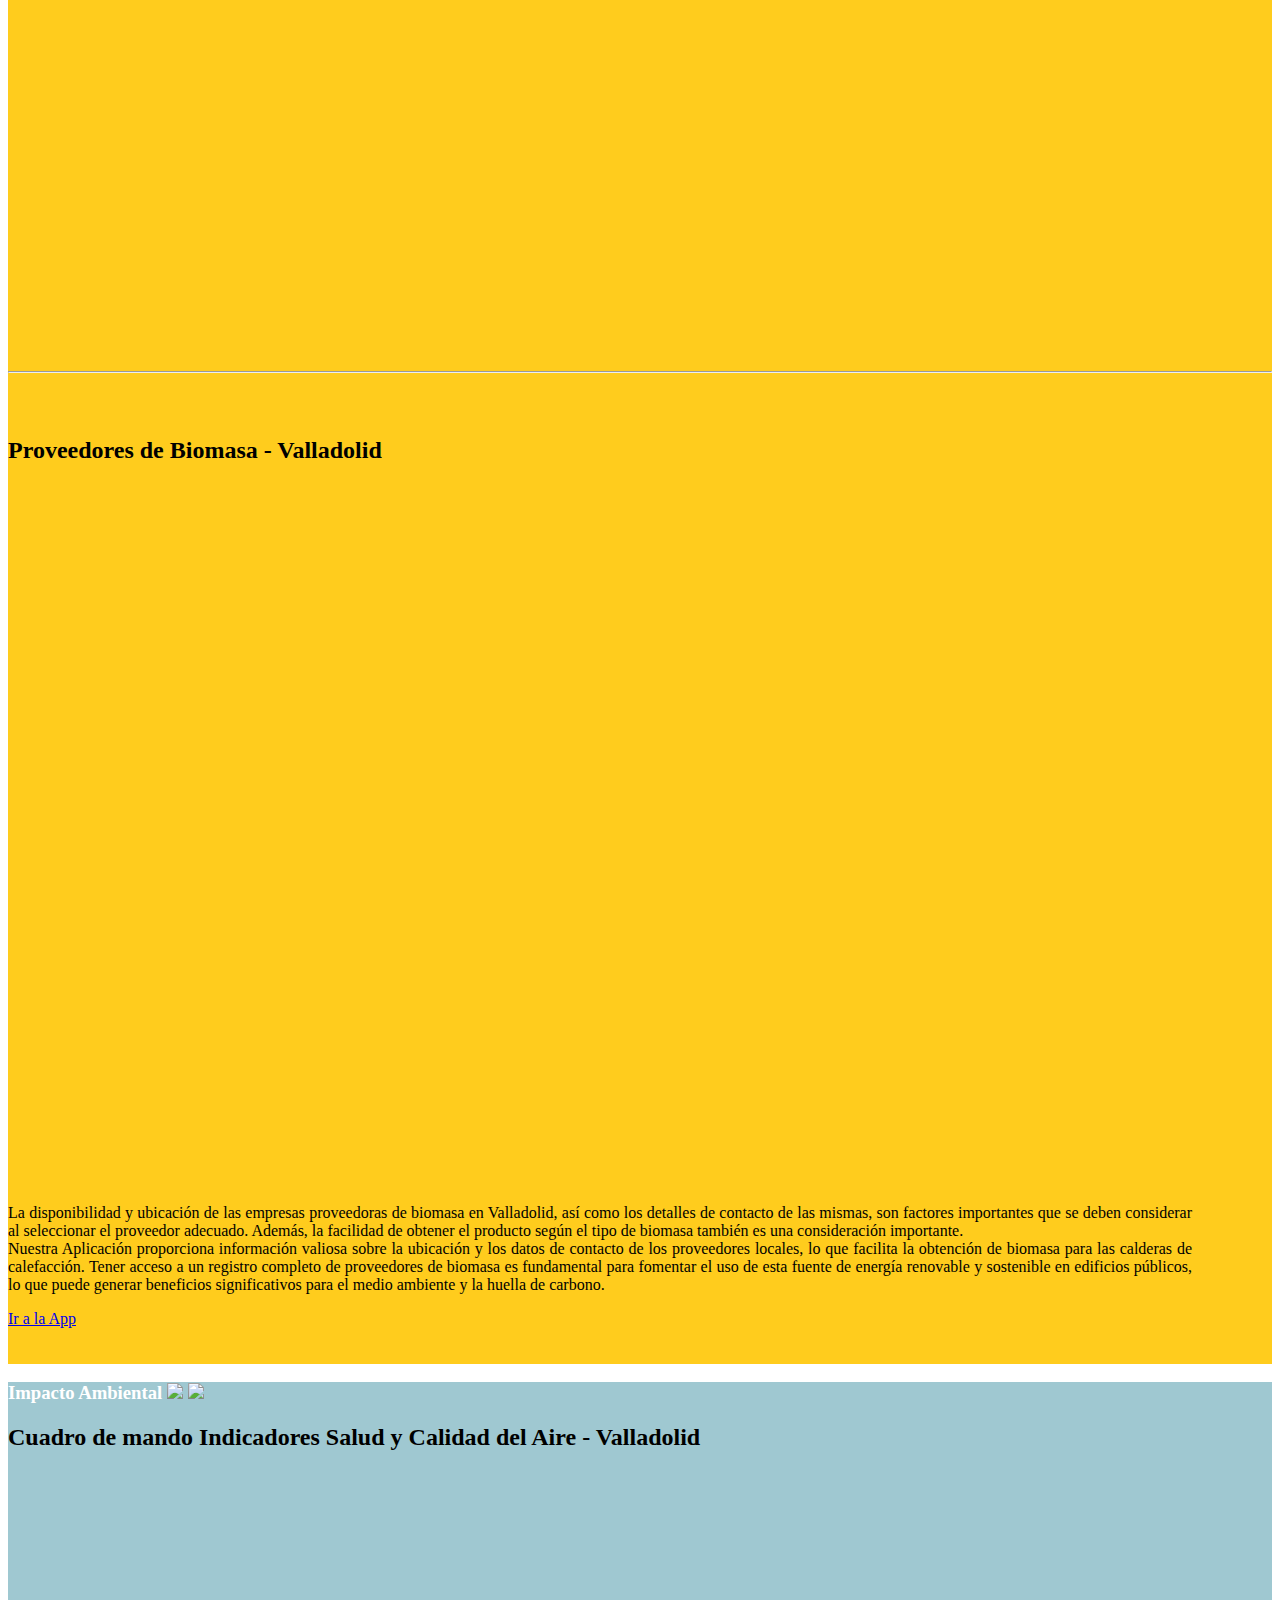
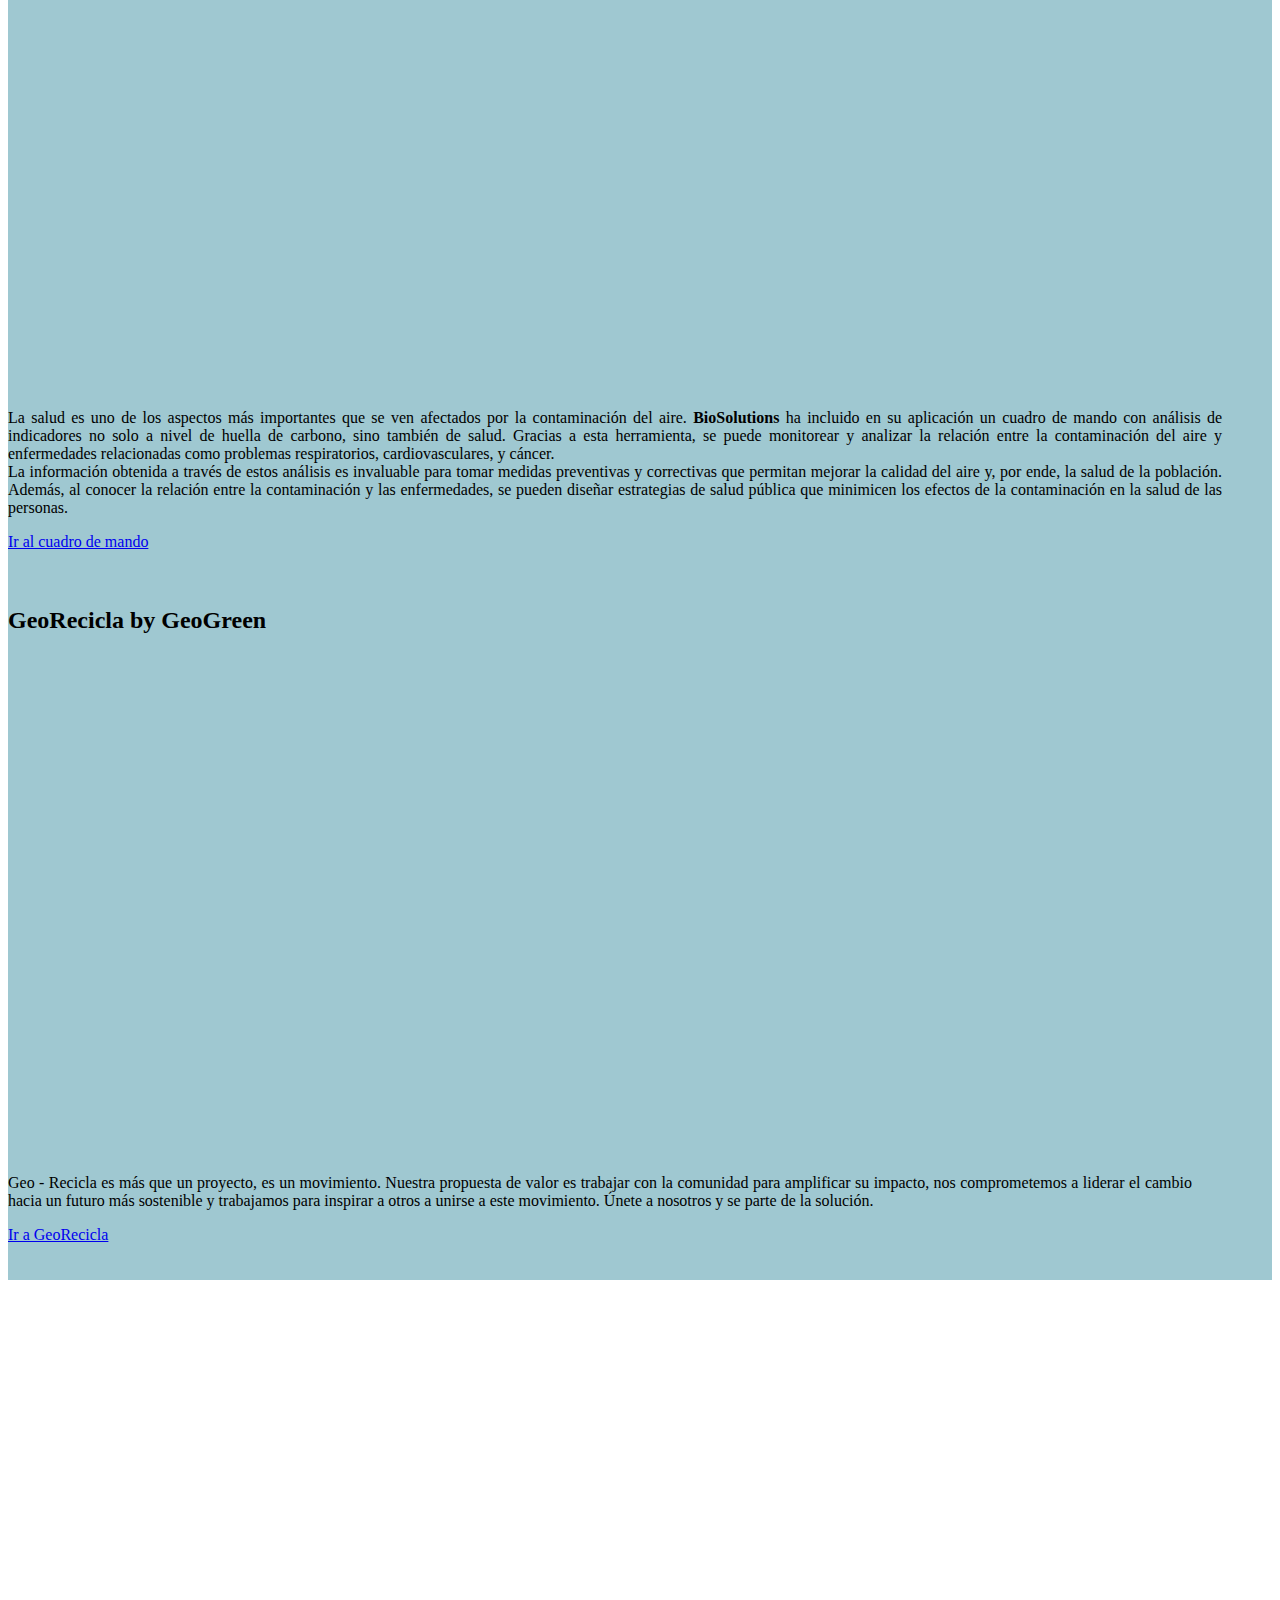
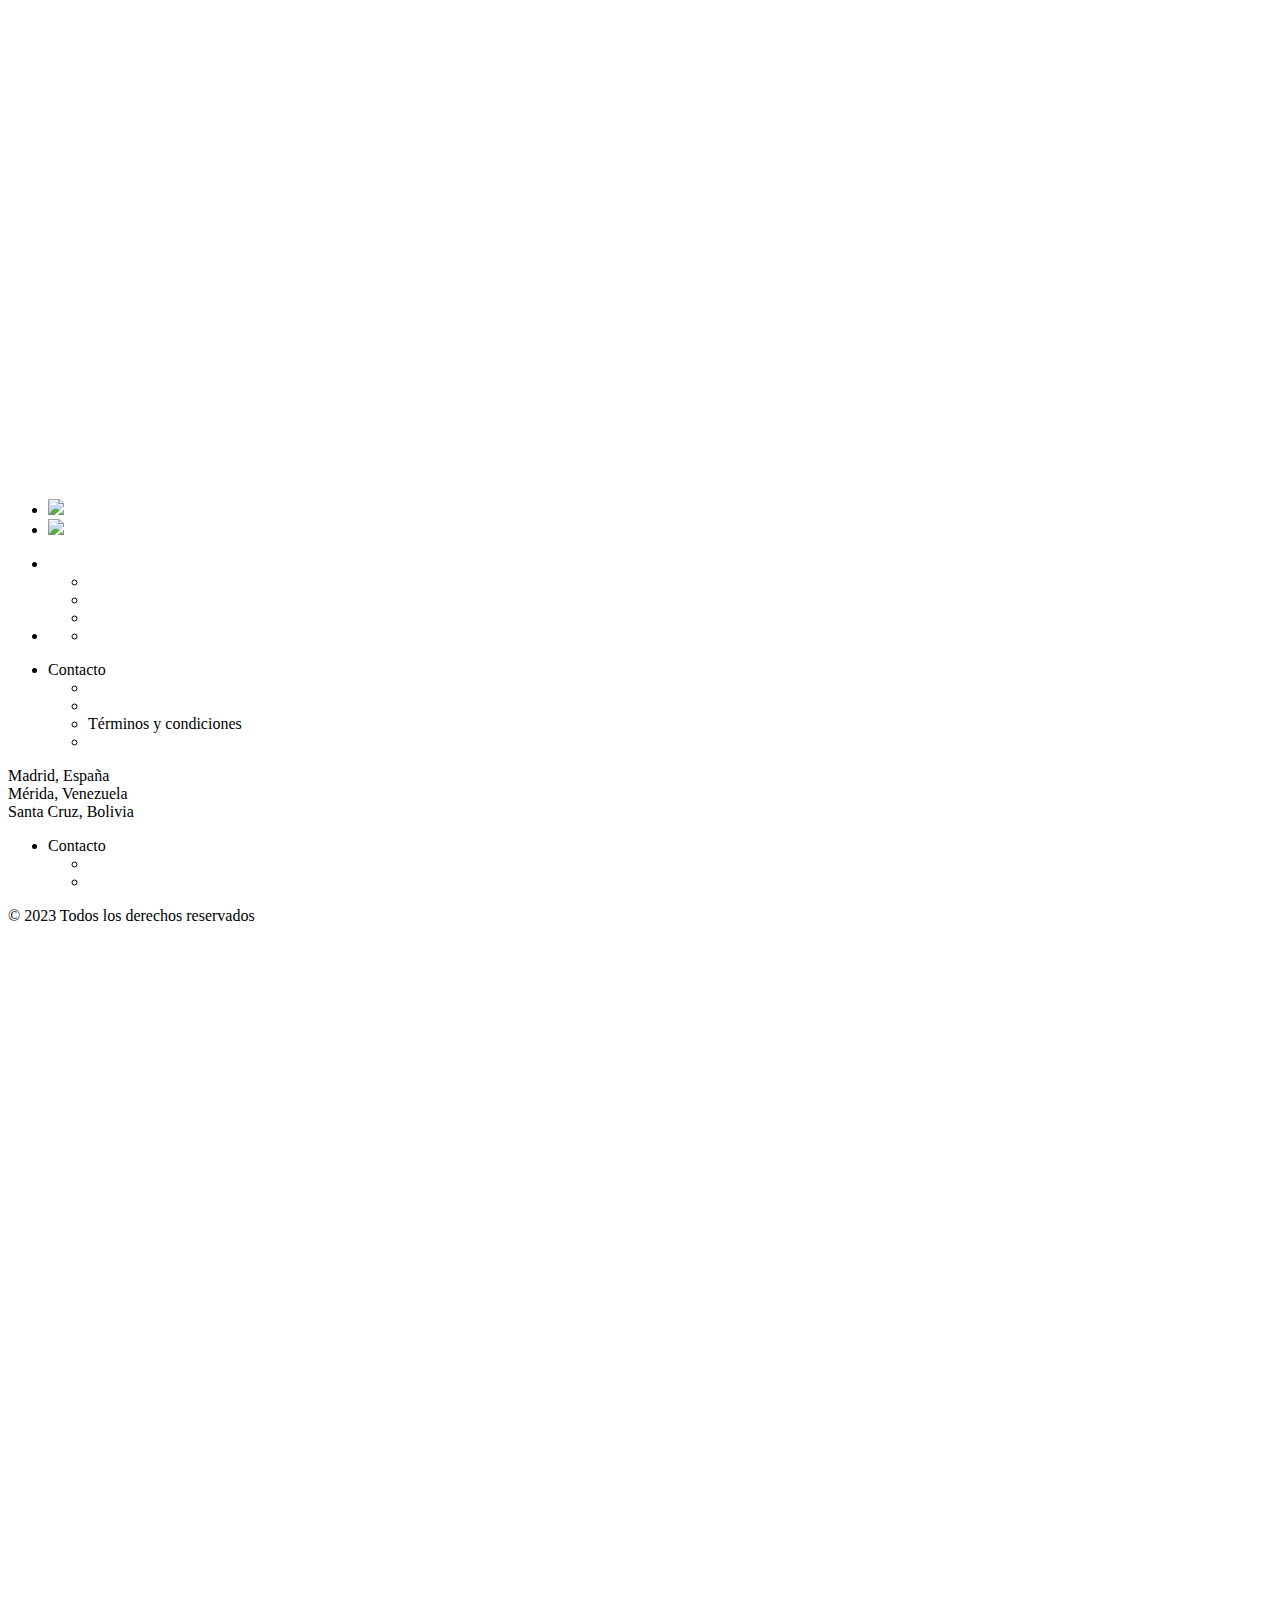
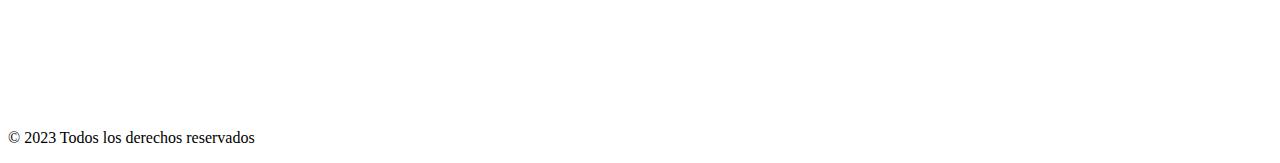
==== commit 2e54f2c1: "Correccion calculadora y signons de interrogación" ====
--- a/web/BioSolutions.html
+++ b/web/BioSolutions.html
@@ -334,7 +334,8 @@
                                             </div>
                                             <div class="col-md-12 d-grid gap-2 ">
                                                 <br>
-                                                <button type="button" class="btn btn-success"  onclick="calcularResultado()">Calcular</button><br><br><br>
+                                                <button type="button" class="btn btn-success"  onclick="calcularResultado()">Calcular</button>
+                                                <button type="button" class="btn btn-success"  onclick="restablecerResultado()">Restablecer</button><br><br><br>
                                             </div>
                                         </div>
                                         <div id="cont-calc" class="row col-md-6">
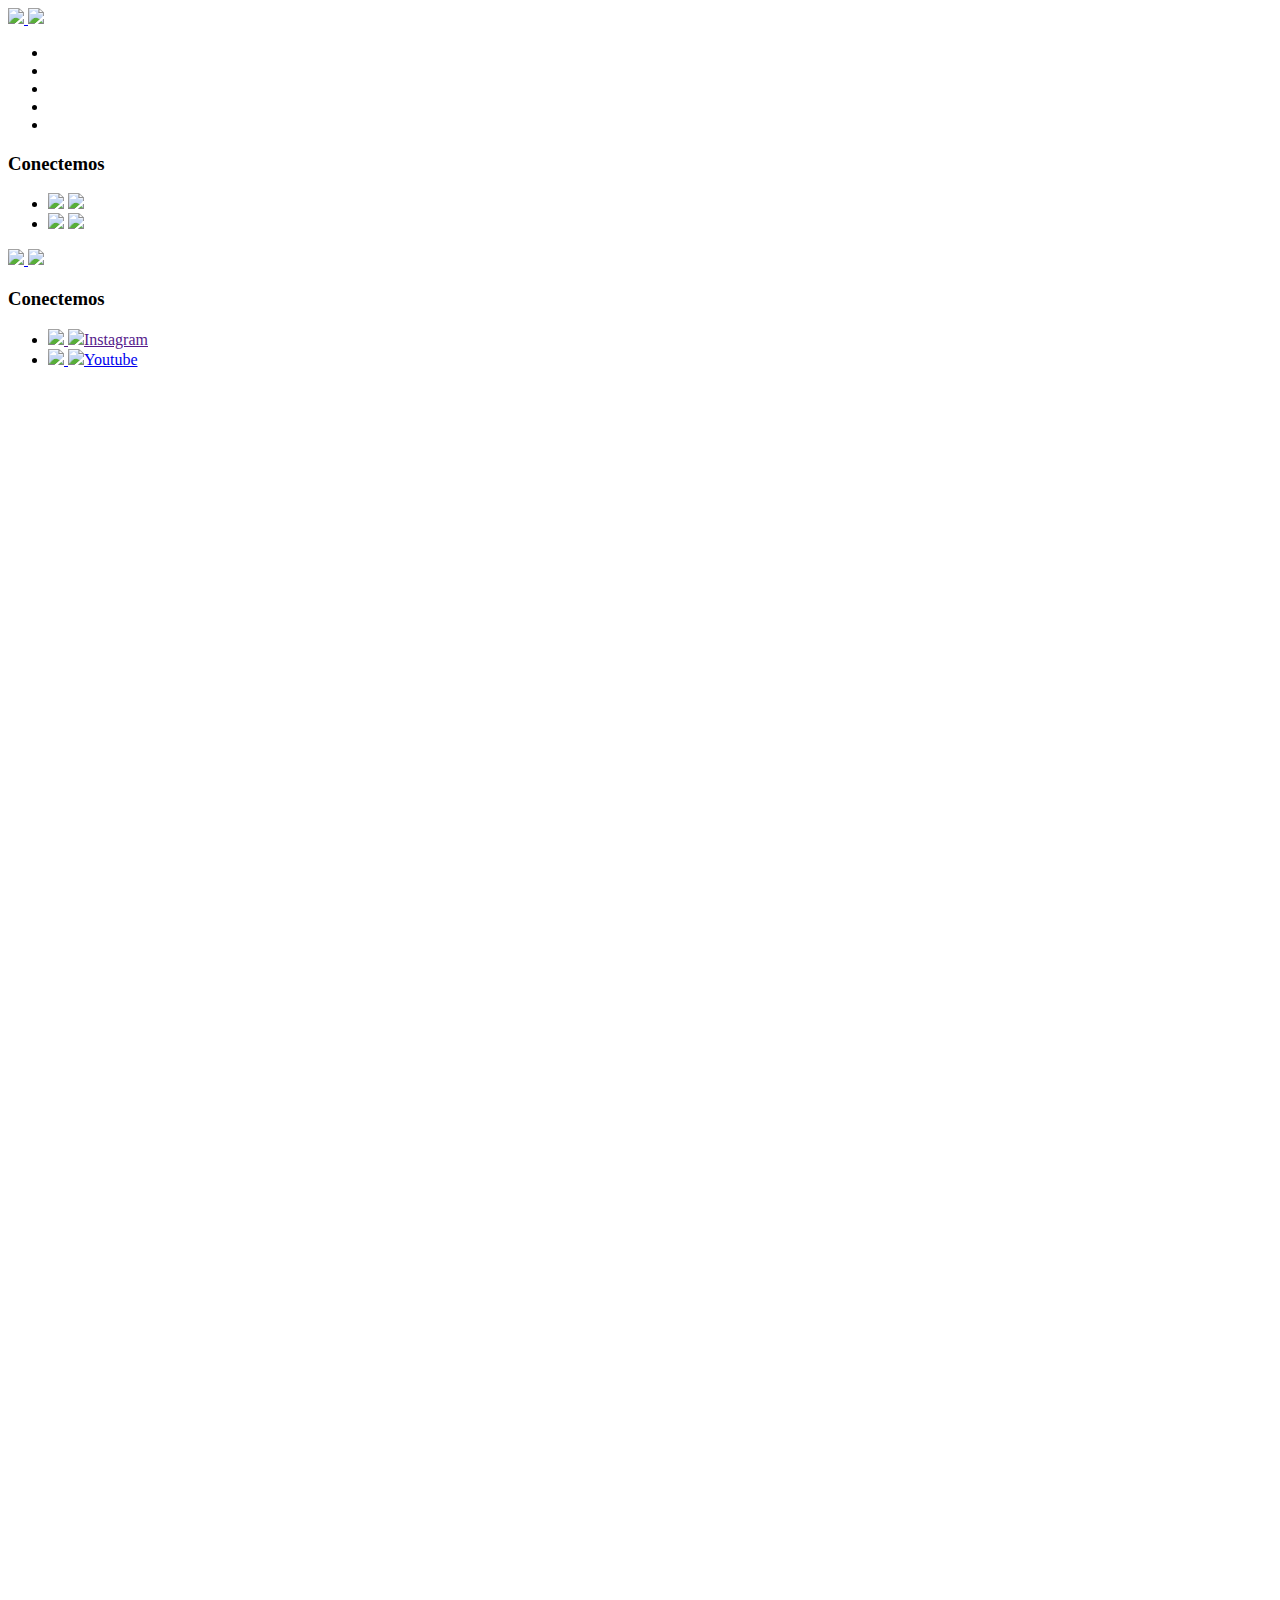
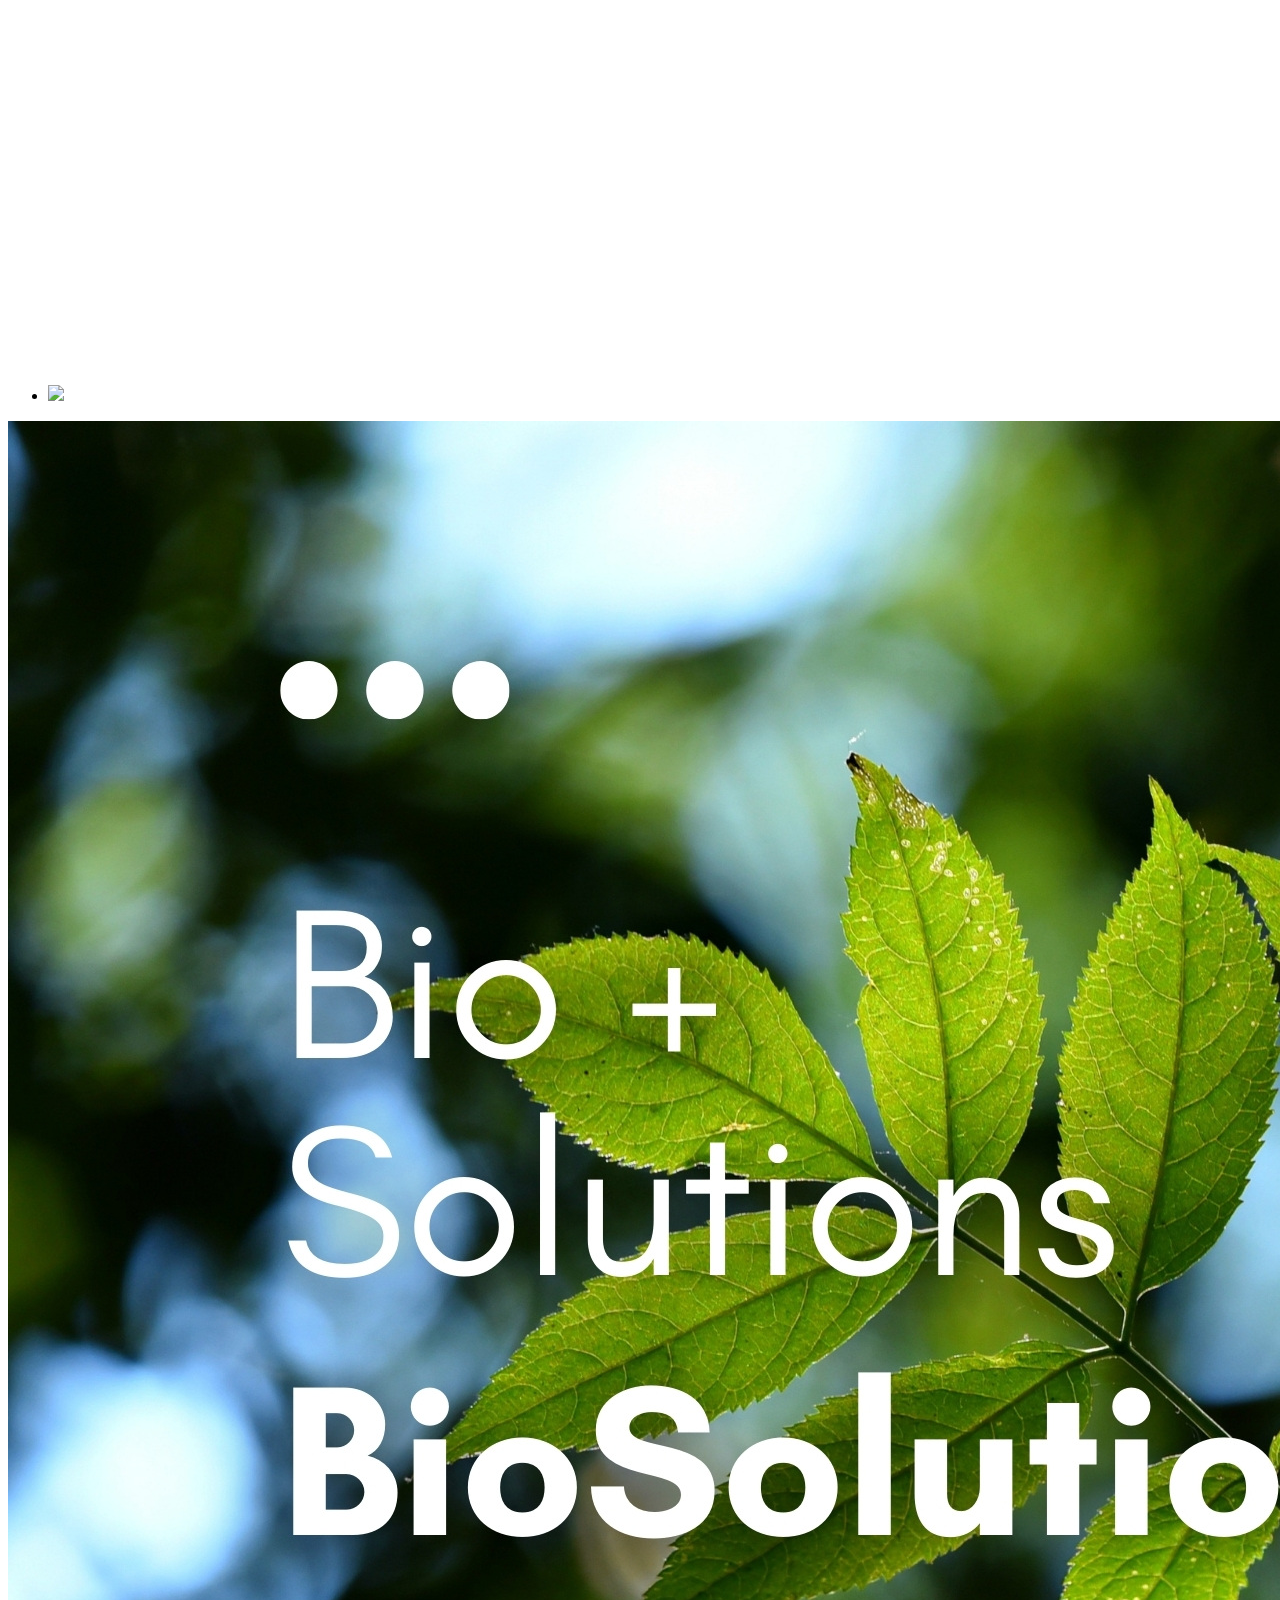
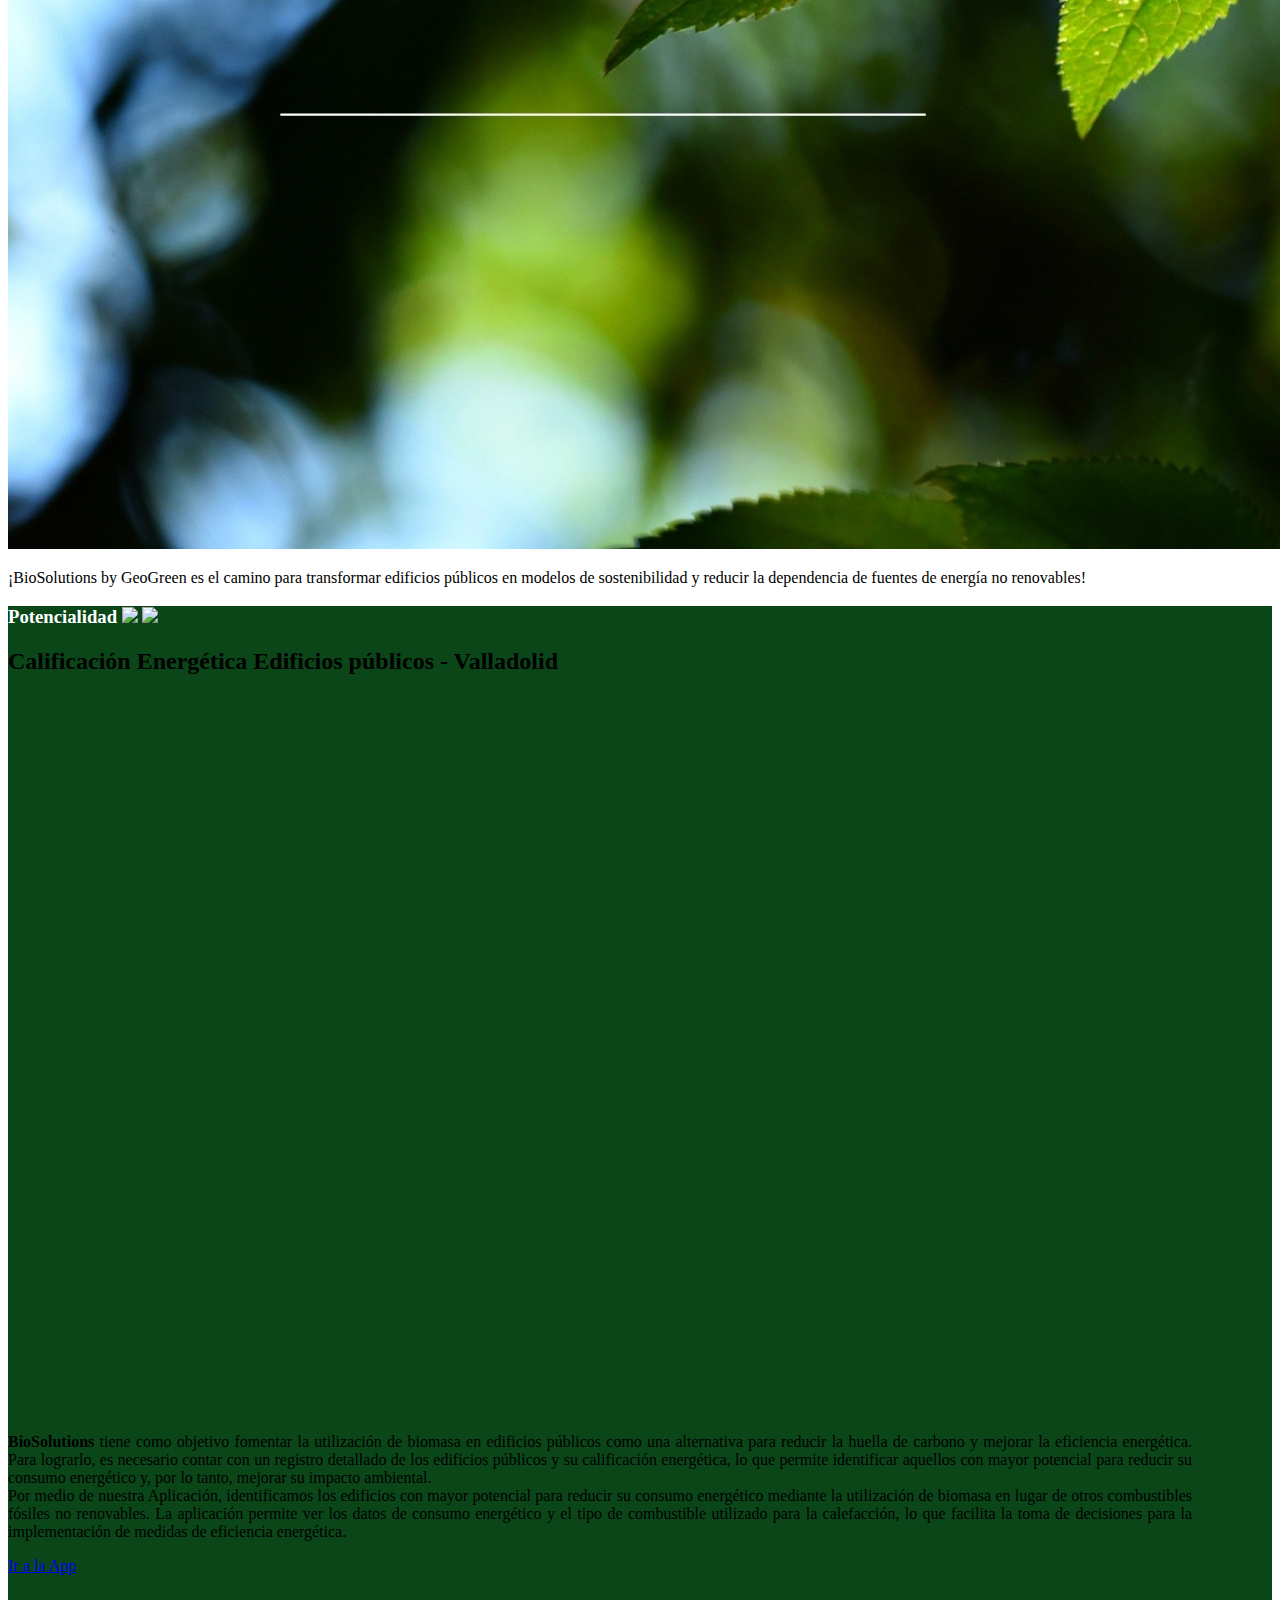
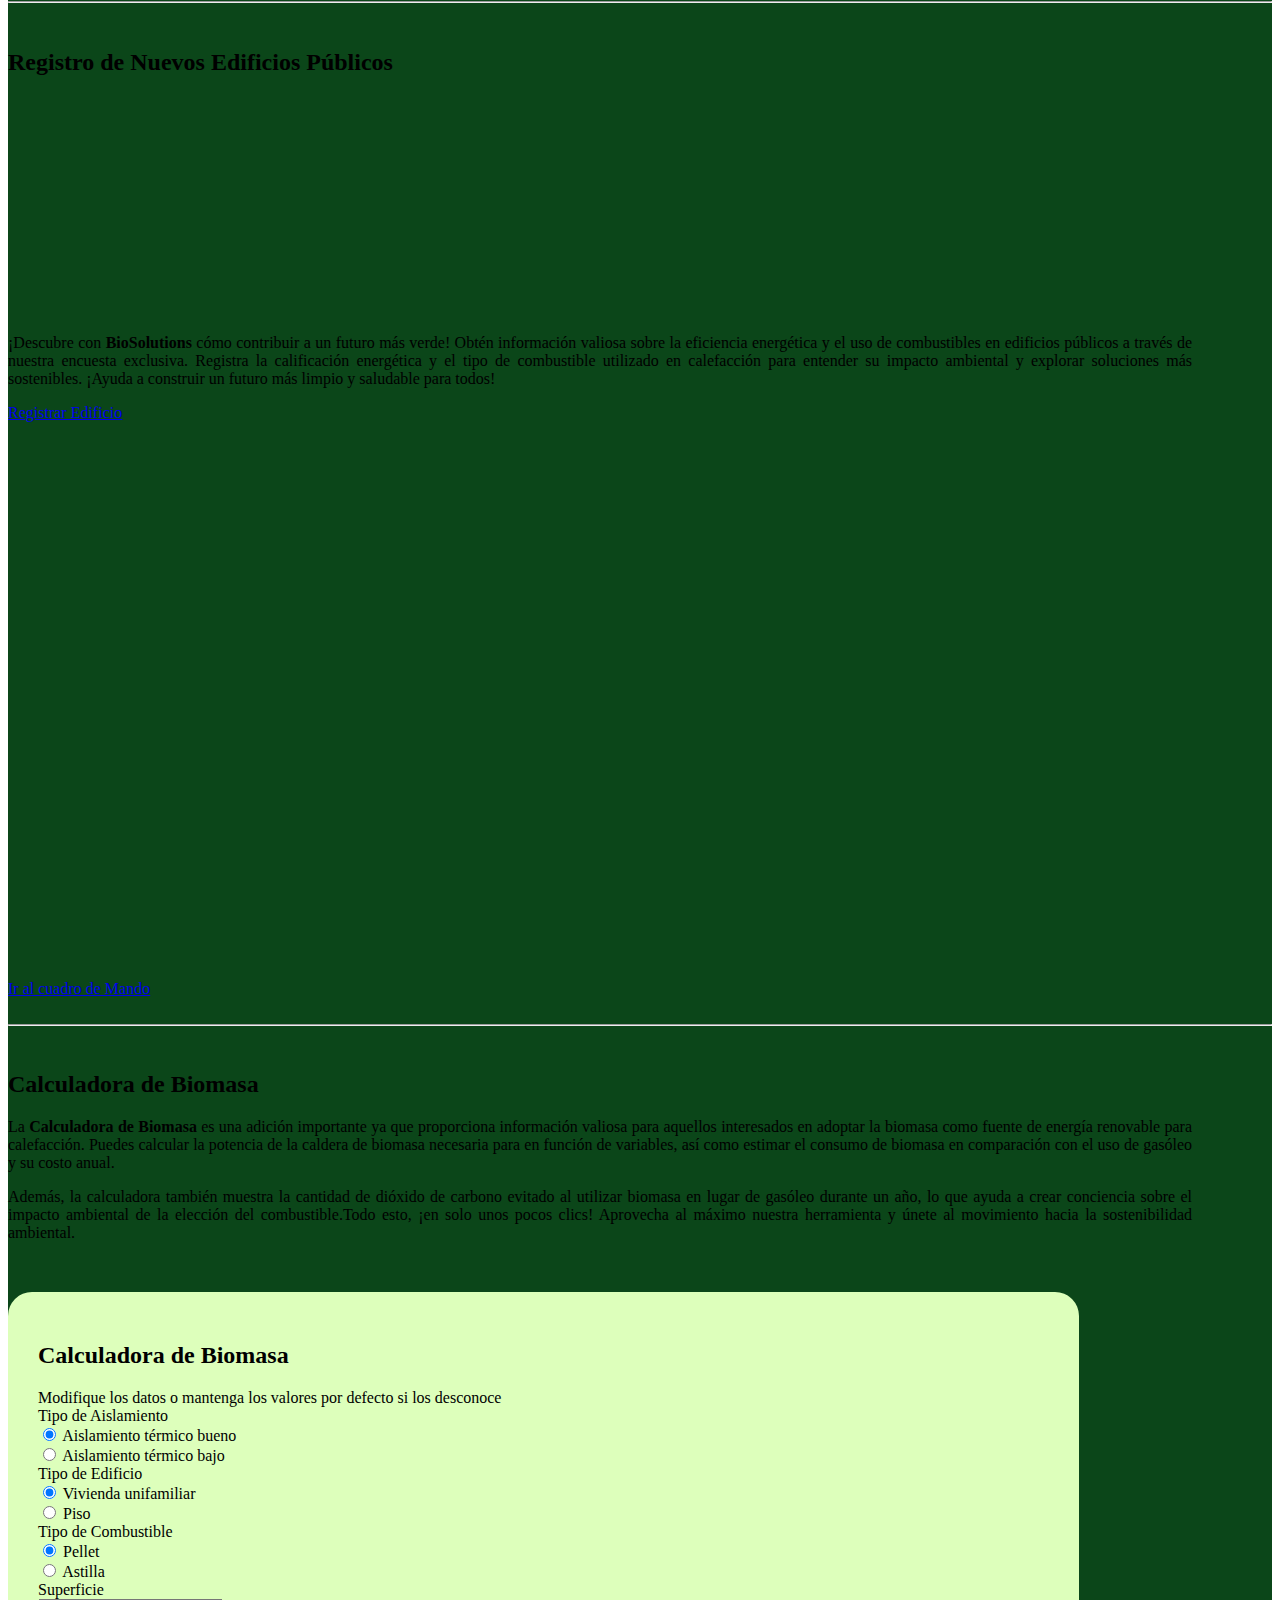
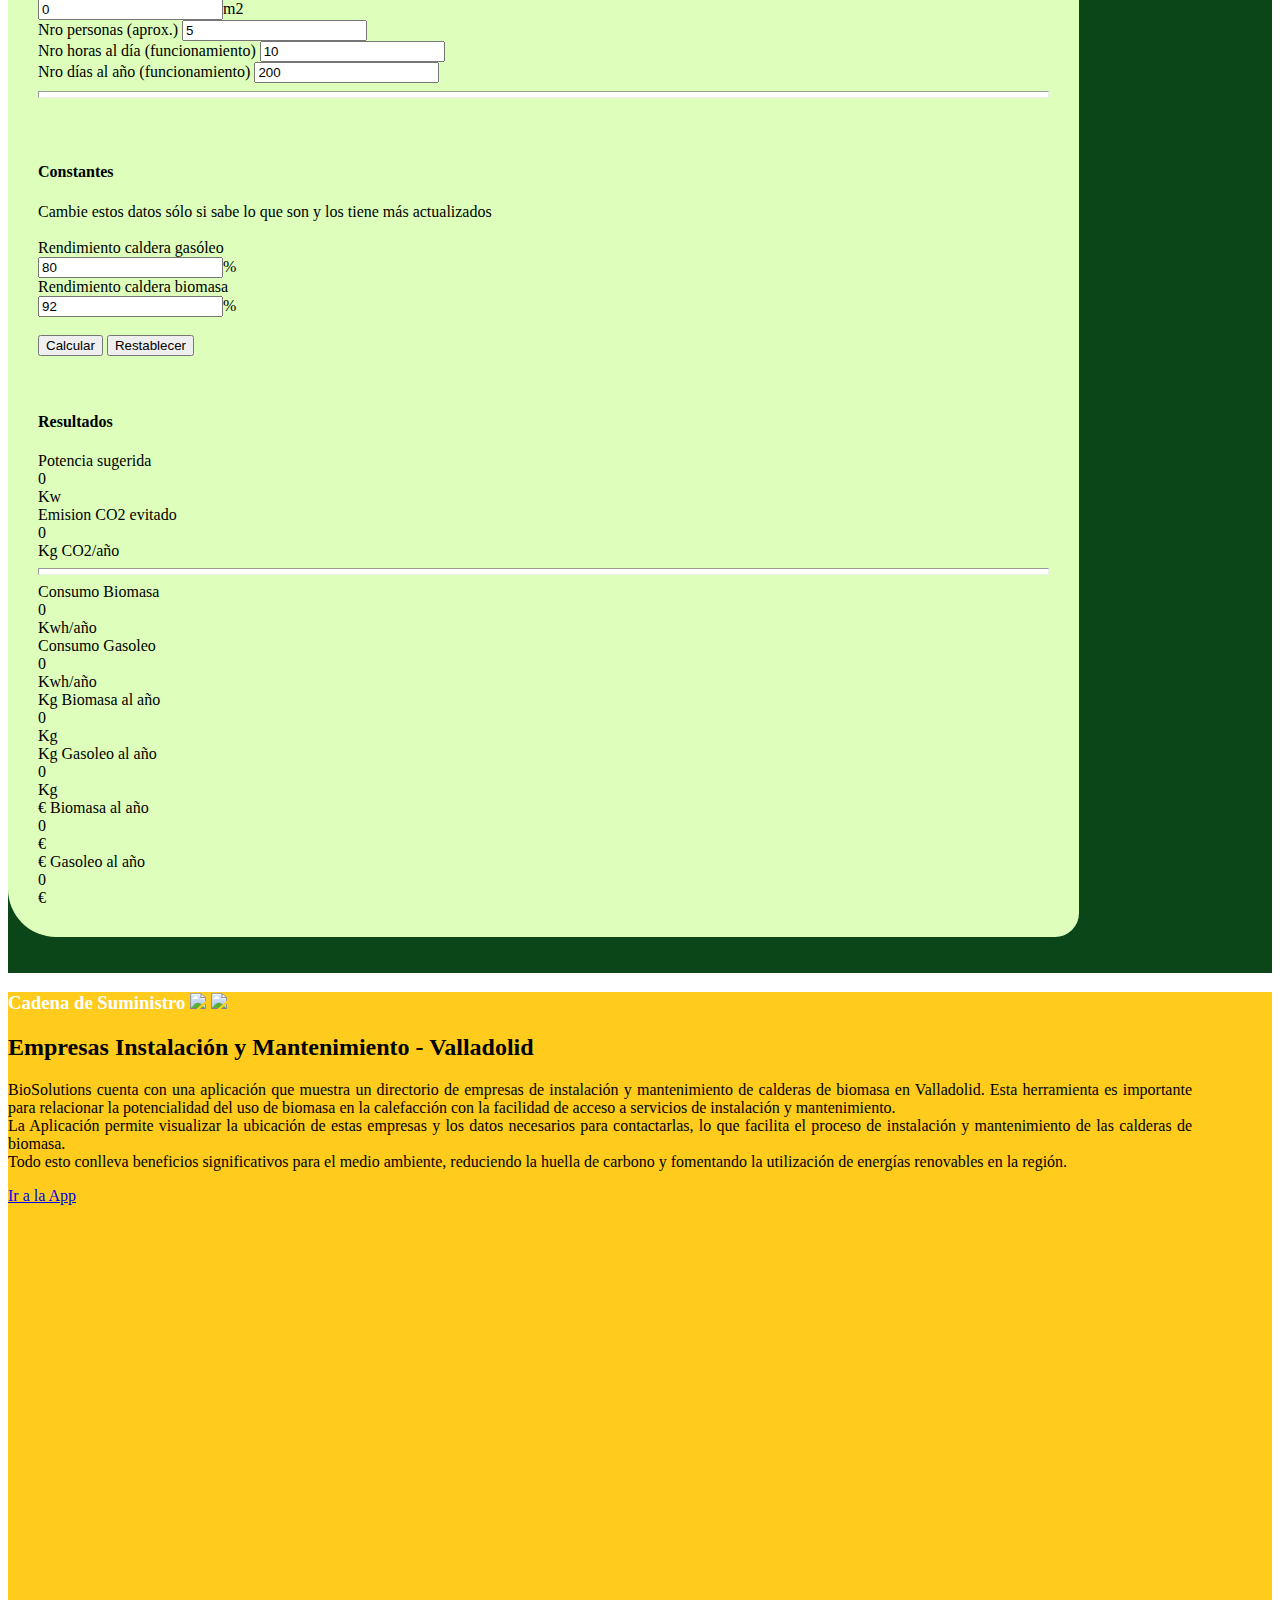
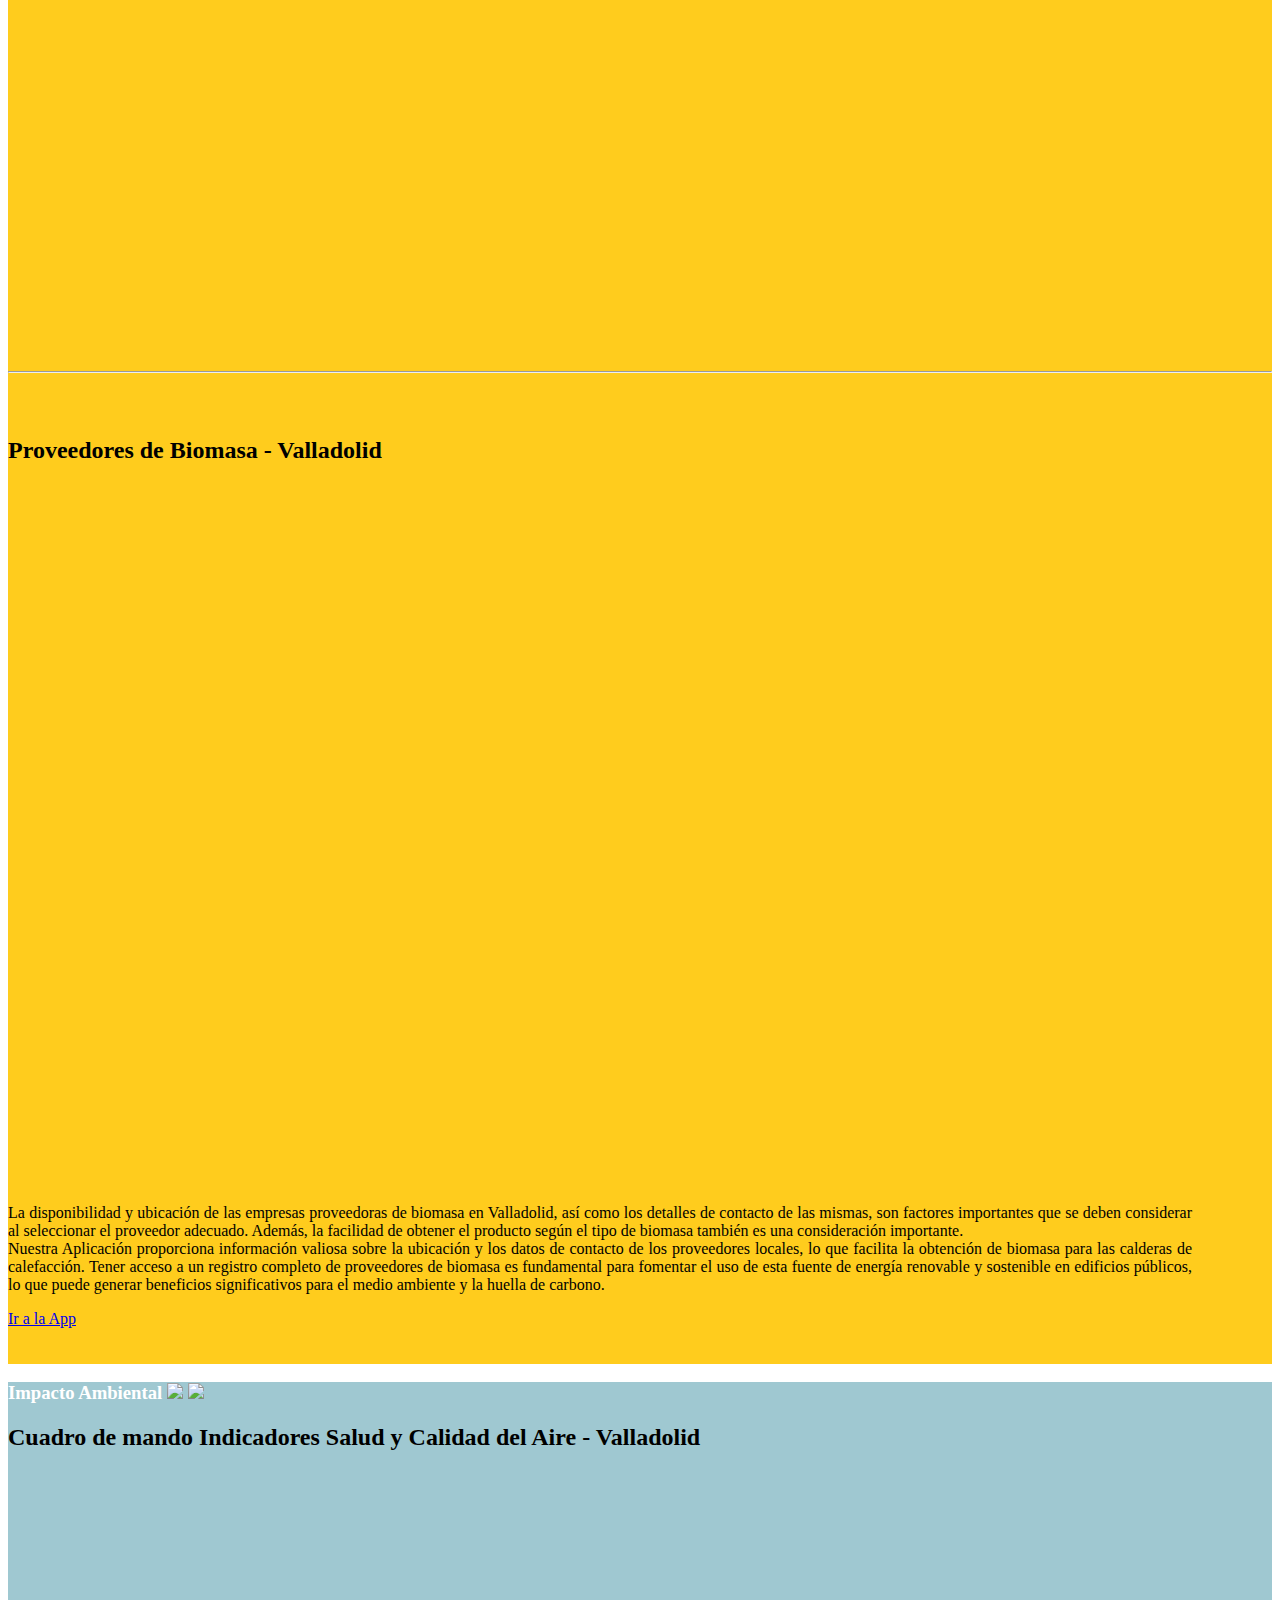
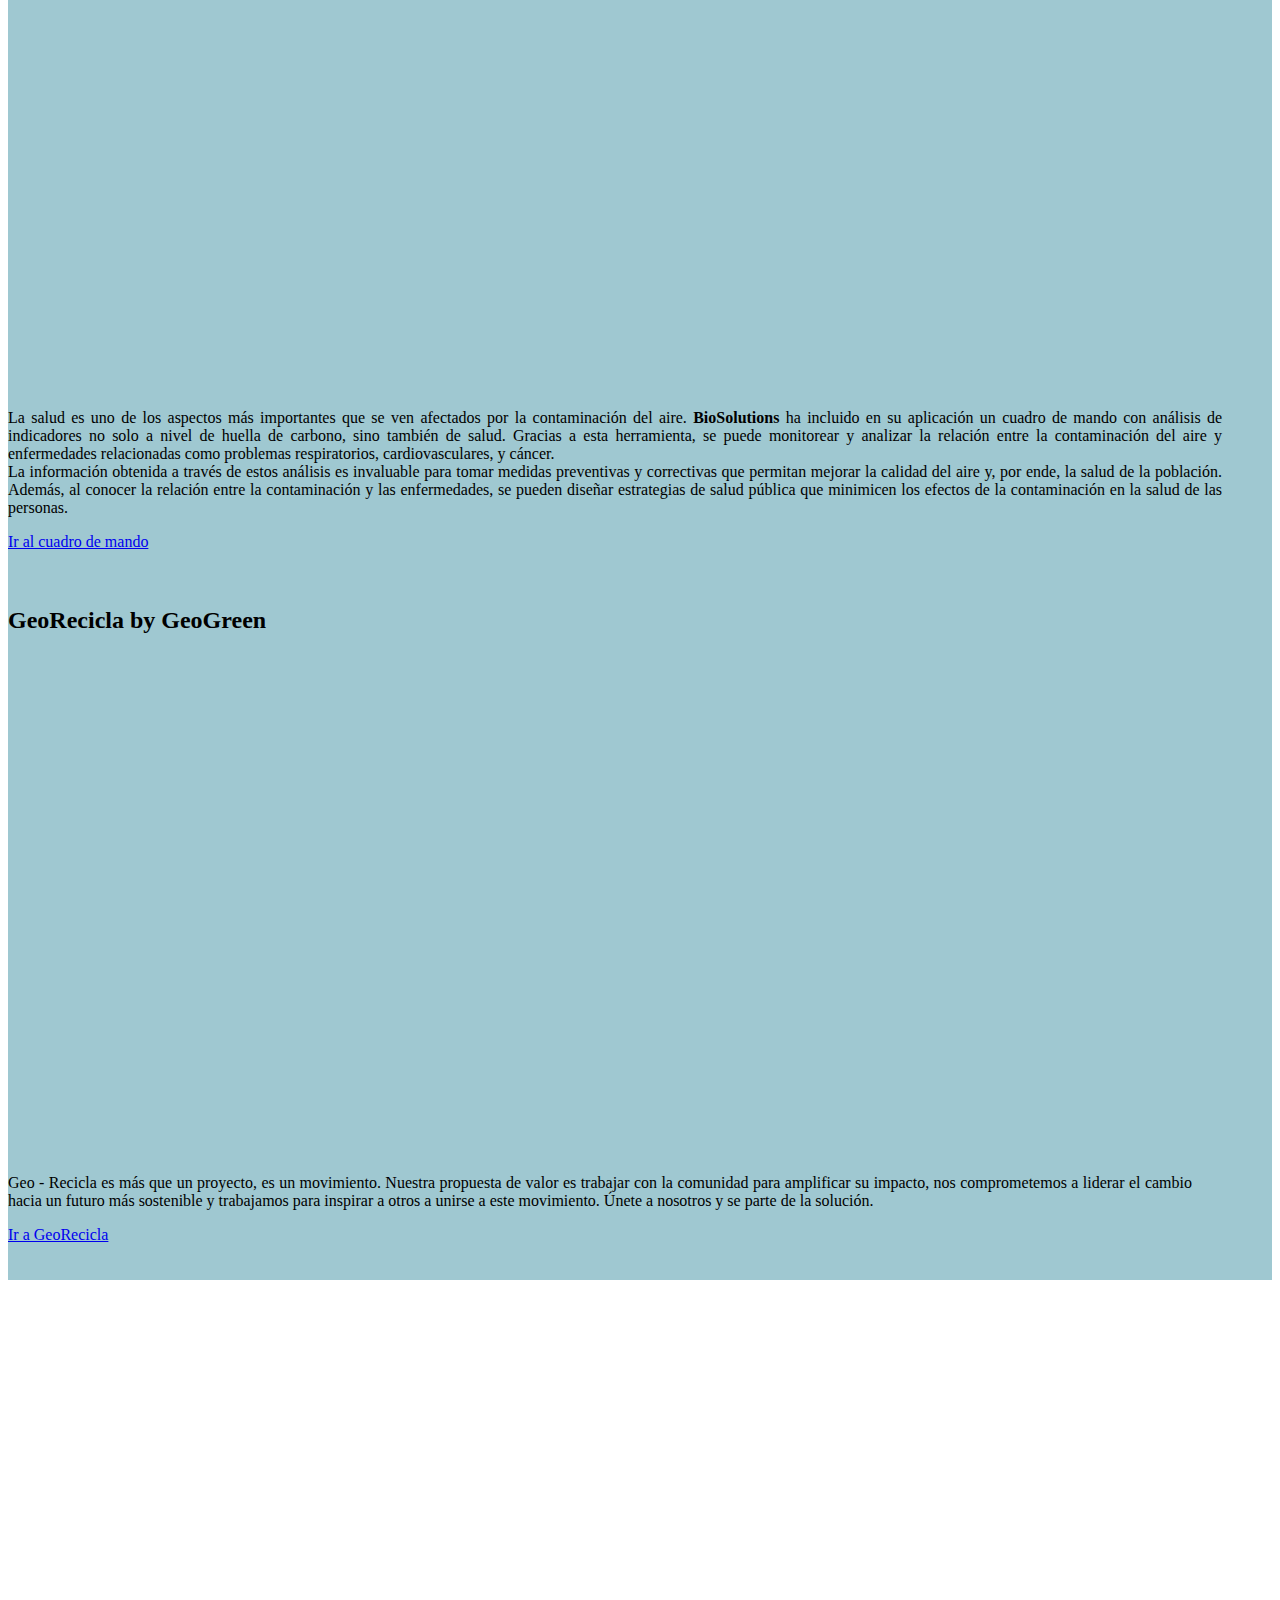
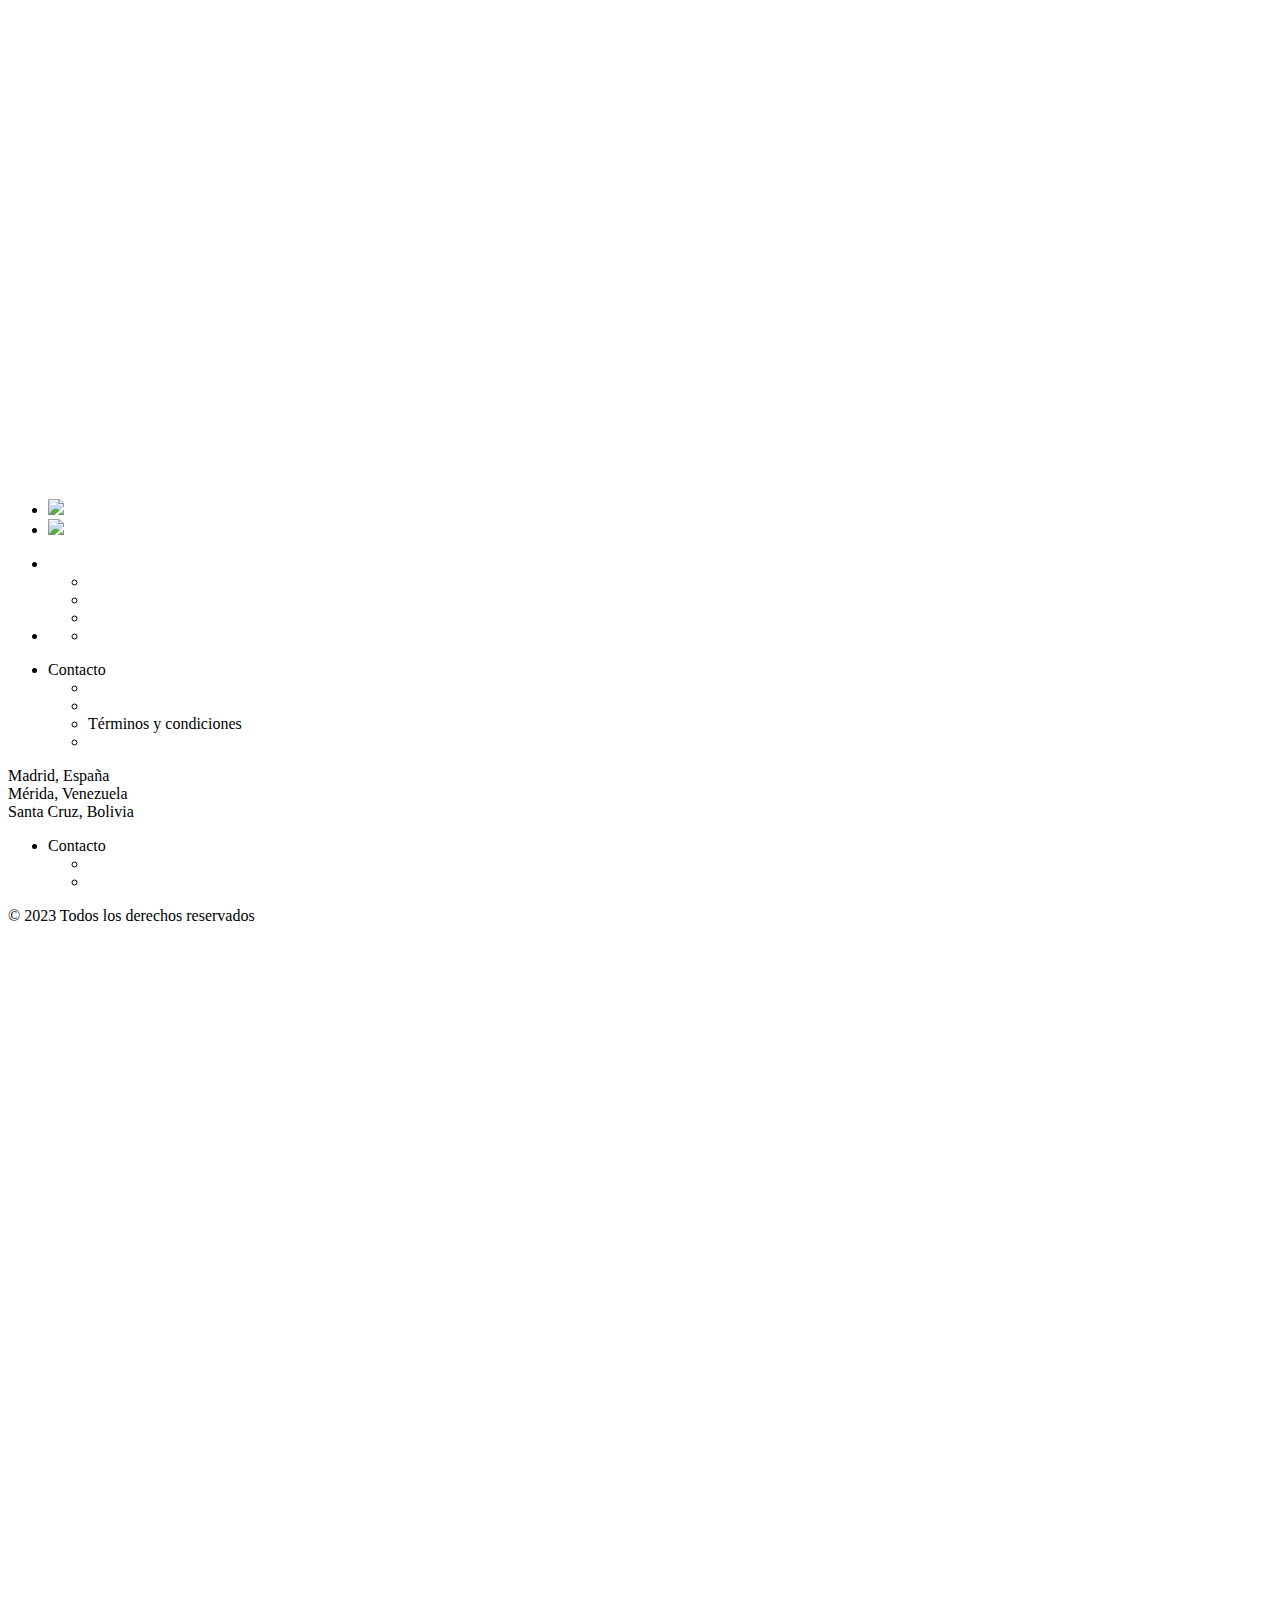
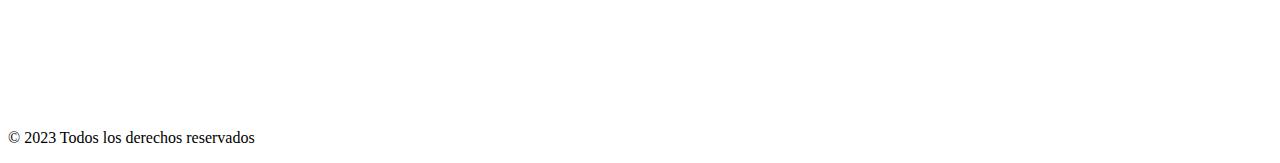
==== commit 8facd8de: "adición de links youtube" ====
--- a/web/BioSolutions.html
+++ b/web/BioSolutions.html
@@ -107,7 +107,7 @@
                                         </a>
                                     </li>
                                     <li class="social-menu__item">
-                                        <a href="" class="social-menu__link social-menu__youtube"style="text-decoration:none; color: white;">
+                                        <a href="https://www.youtube.com/watch?v=eIltf8Y-bTs" class="social-menu__link social-menu__youtube"style="text-decoration:none; color: white;">
                                             <img class="social-menu__icon social-menu__icon-white" src="https://premiosverdes.org/wp-content/themes/plv/images/icon-youtube.svg"/>
                                             <img class="social-menu__icon social-menu__icon-black" src="https://premiosverdes.org/wp-content/themes/plv/images/icon-youtubeblack.svg"/>Youtube 
                                         </a>
@@ -136,7 +136,7 @@
                                         </a>
                                     </li>
                                     <li class="social-menu__item">
-                                        <a href="" class="social-menu__link social-menu__youtube">
+                                        <a href="https://www.youtube.com/watch?v=eIltf8Y-bTs" class="social-menu__link social-menu__youtube">
                                             <img class="social-menu__icon social-menu__icon-white" src="https://premiosverdes.org/wp-content/themes/plv/images/icon-youtube.svg"/>
                                             <img class="social-menu__icon social-menu__icon-black" src="https://premiosverdes.org/wp-content/themes/plv/images/icon-youtubeblack.svg"/>Youtube 
                                         </a>
@@ -503,7 +503,7 @@
                                     </a>
                                 </li>
                                 <li class="social-icons__item">
-                                    <a href="" class="social-icons__link social-icons__youtube">
+                                    <a href="https://www.youtube.com/watch?v=eIltf8Y-bTs" class="social-icons__link social-icons__youtube">
                                         <img class="social-icons__icon" src="https://premiosverdes.org/wp-content/themes/plv/images/icon-youtube.svg"/>
                                     </a>
                                 </li>
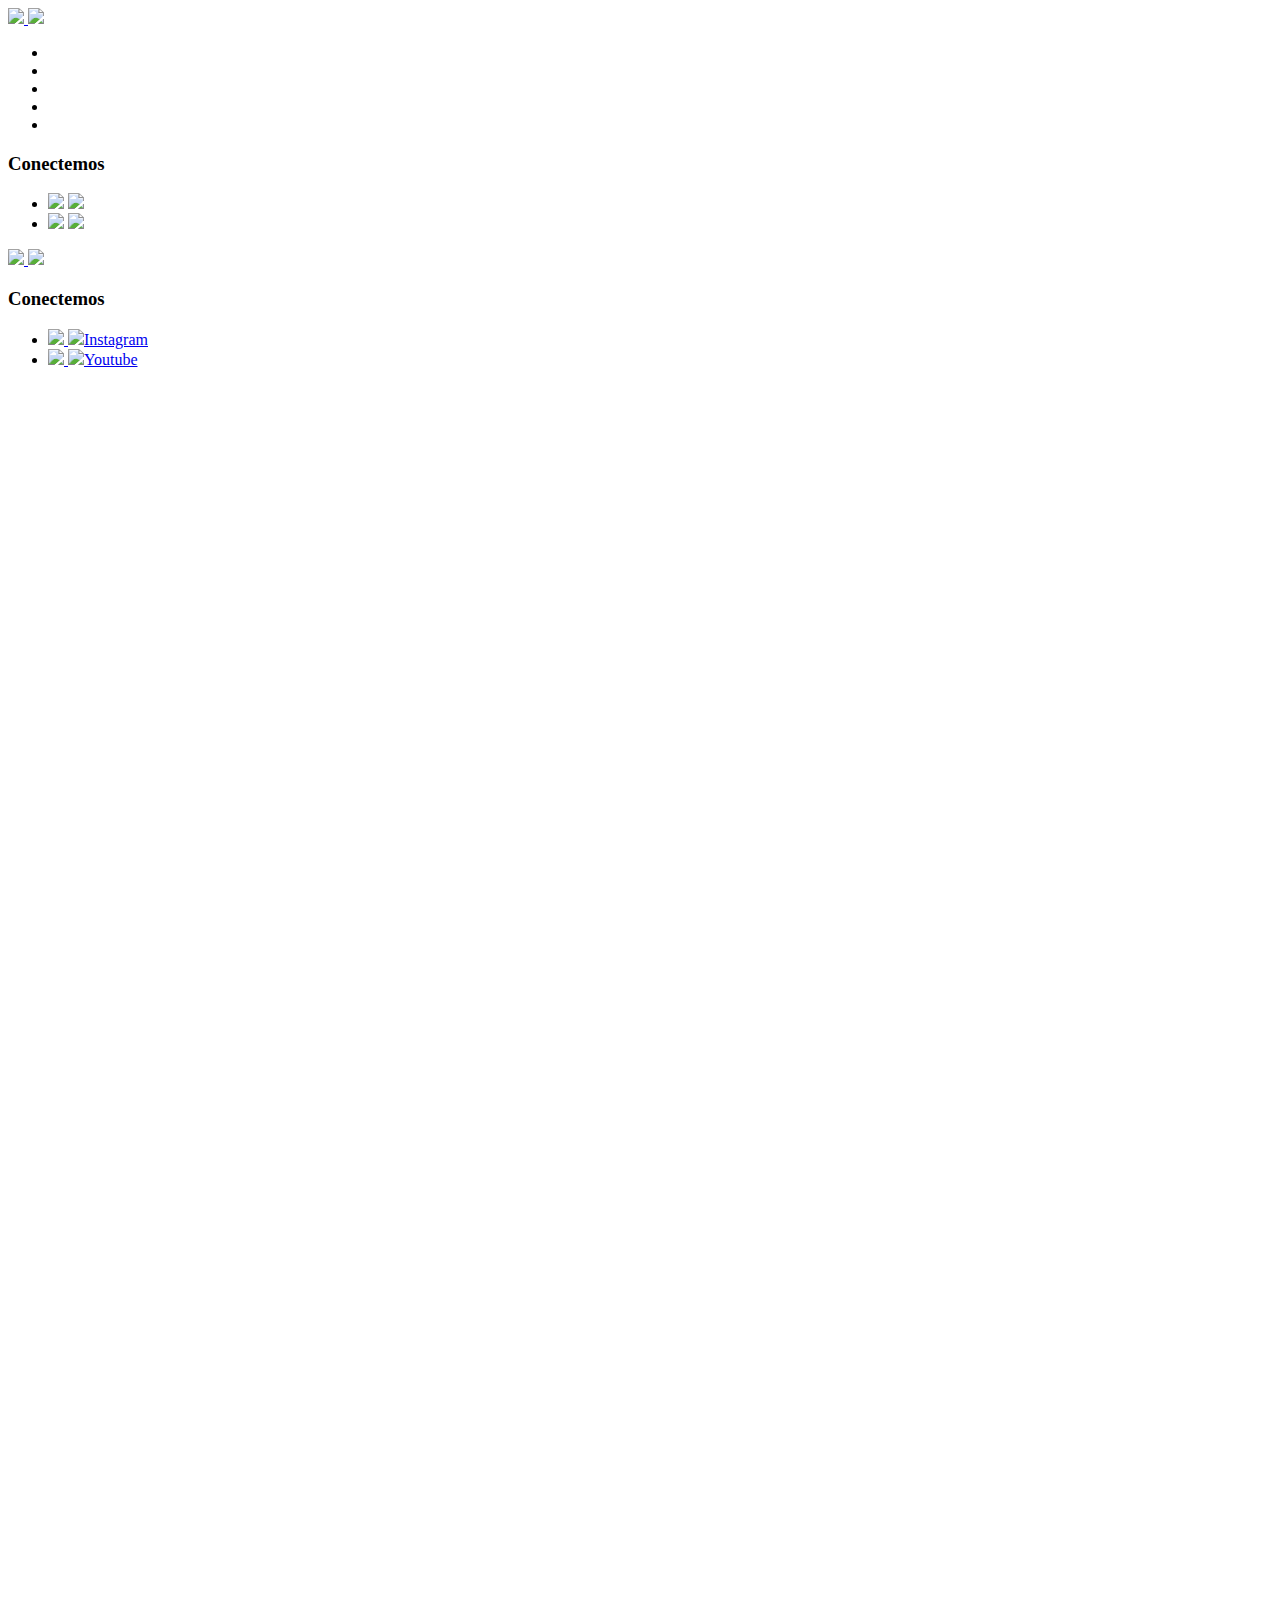
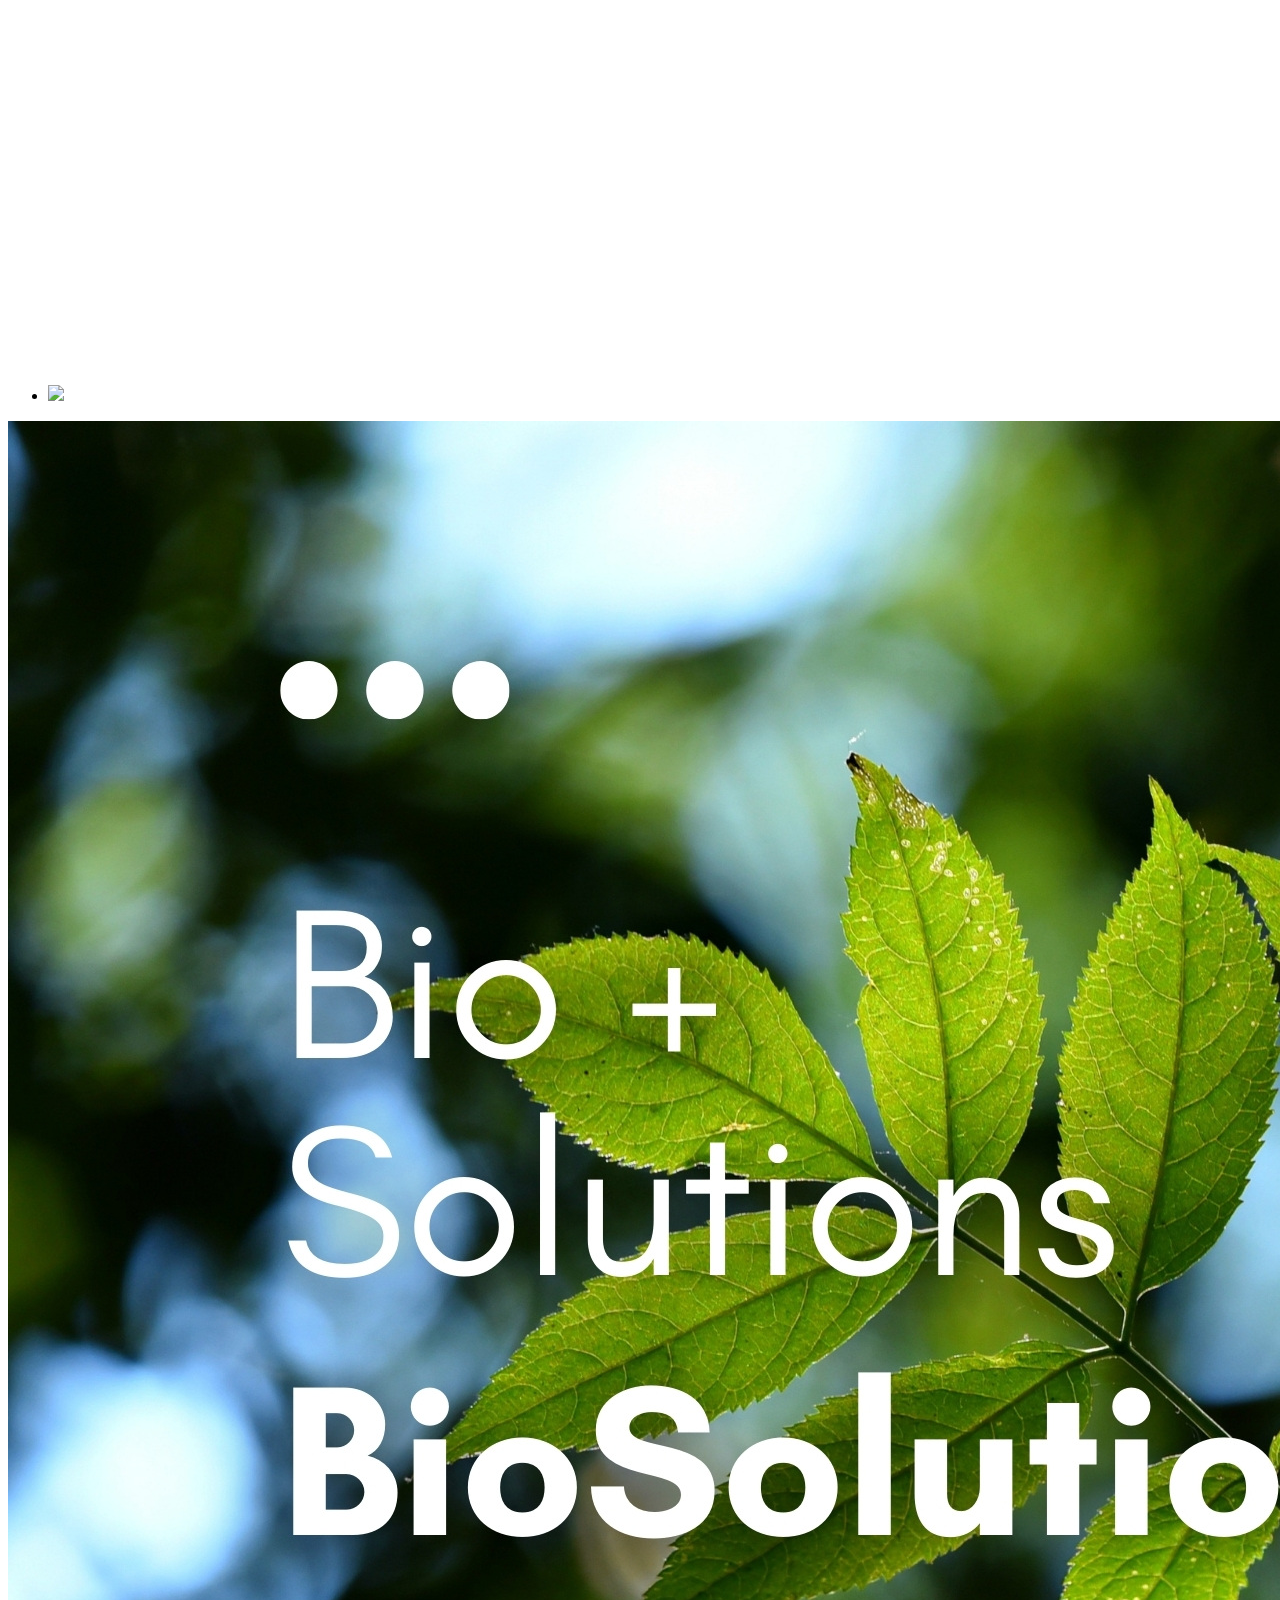
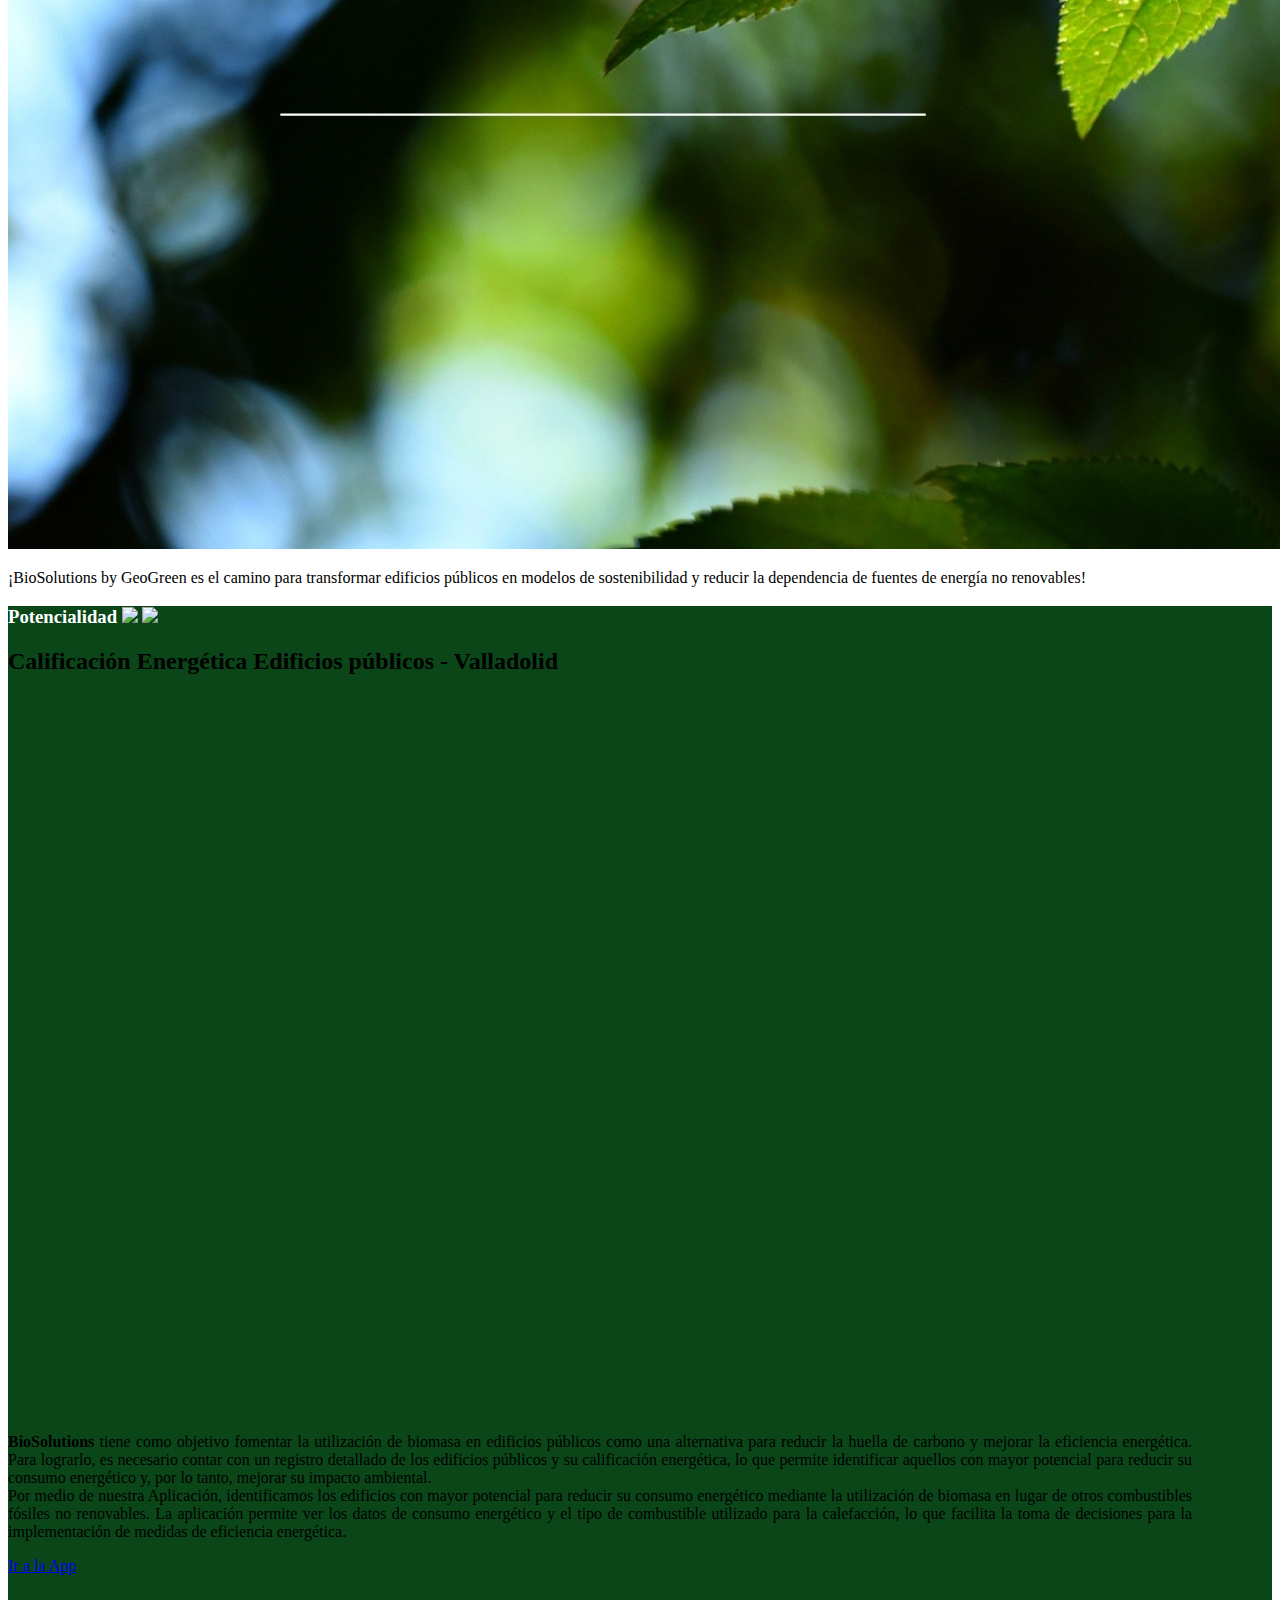
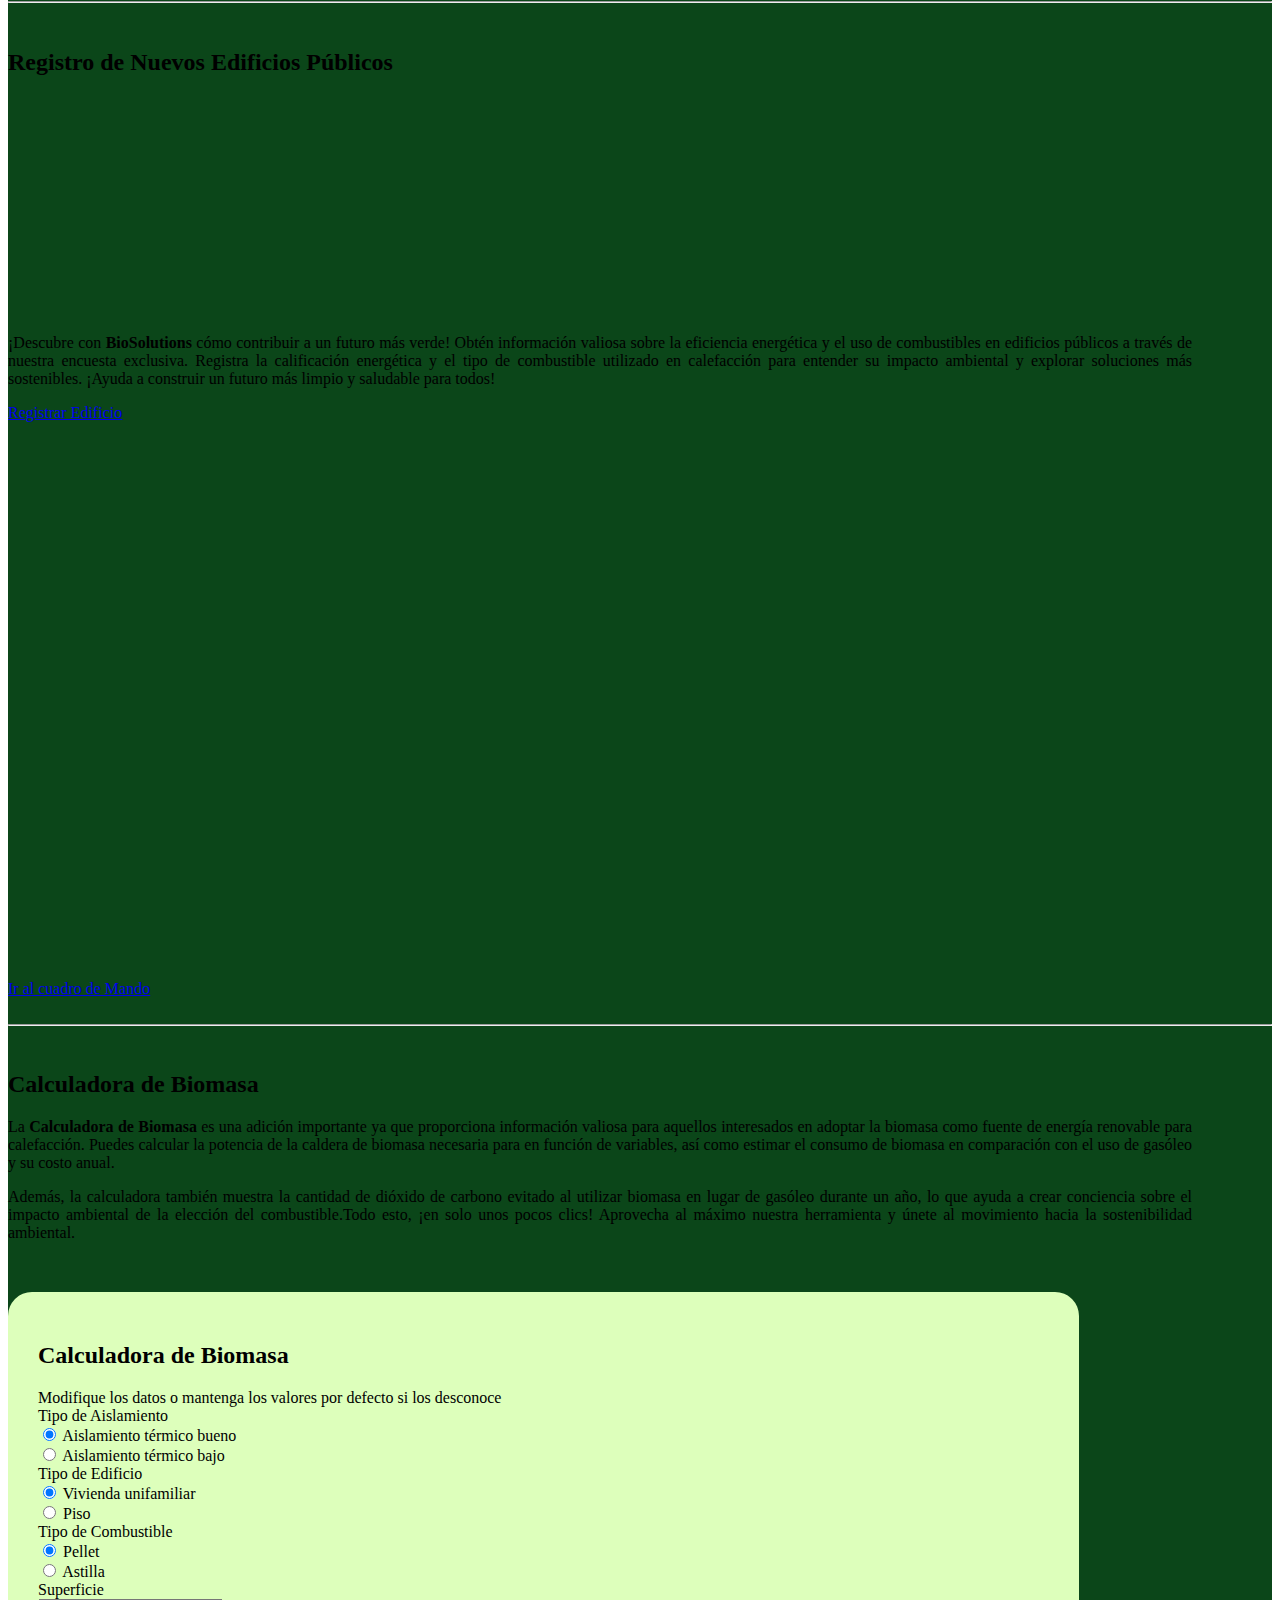
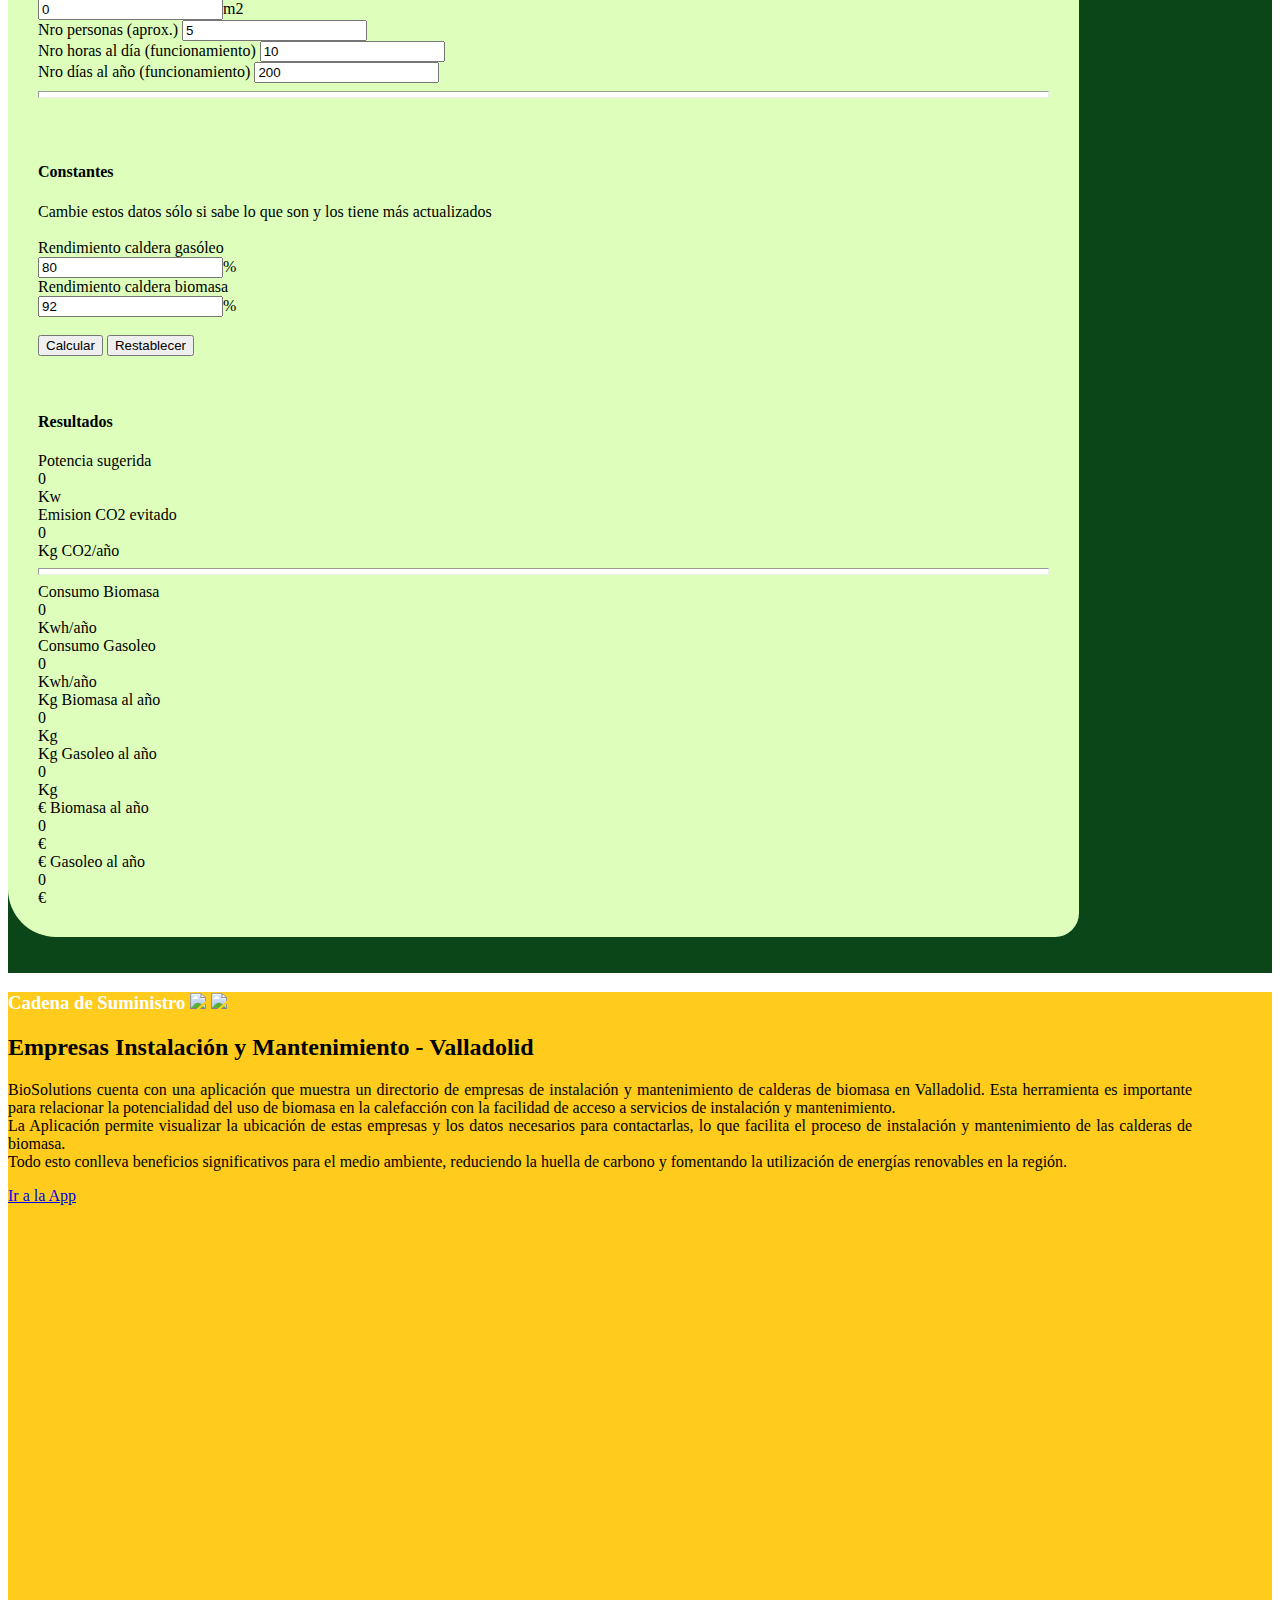
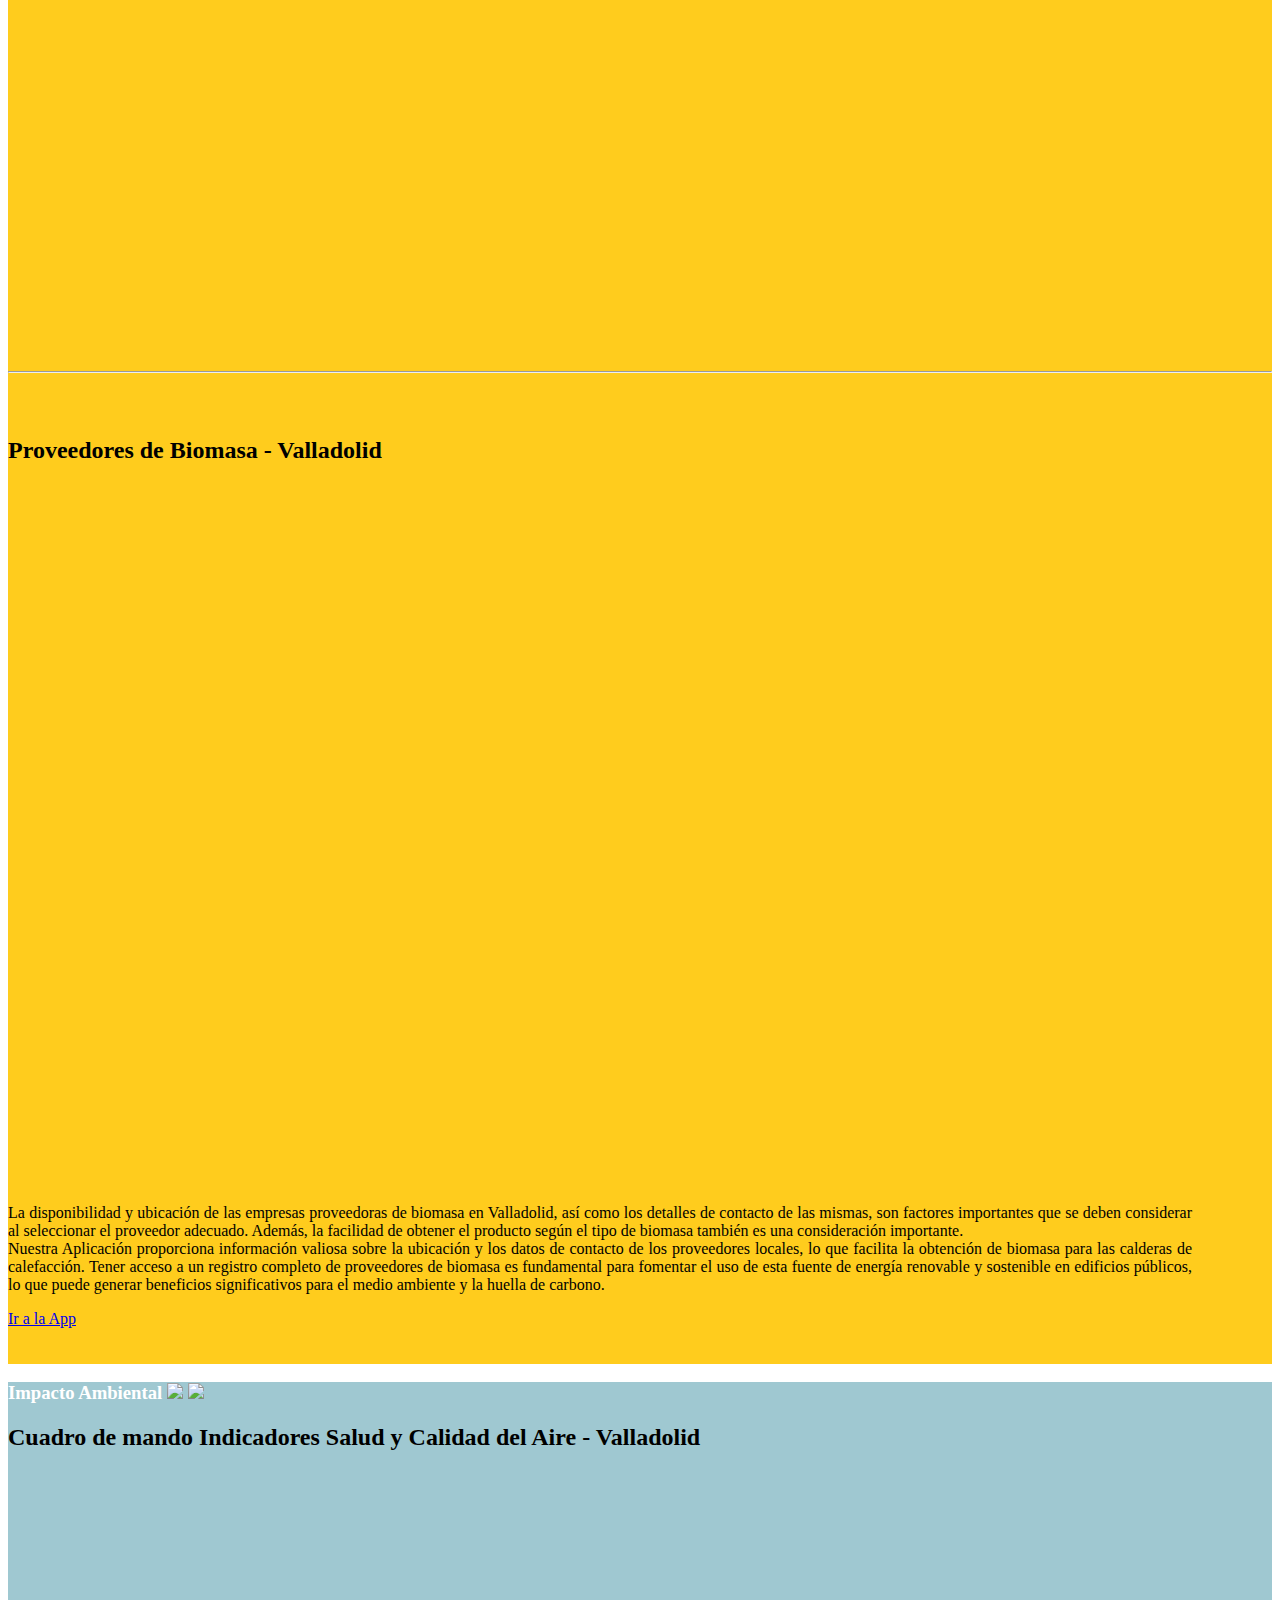
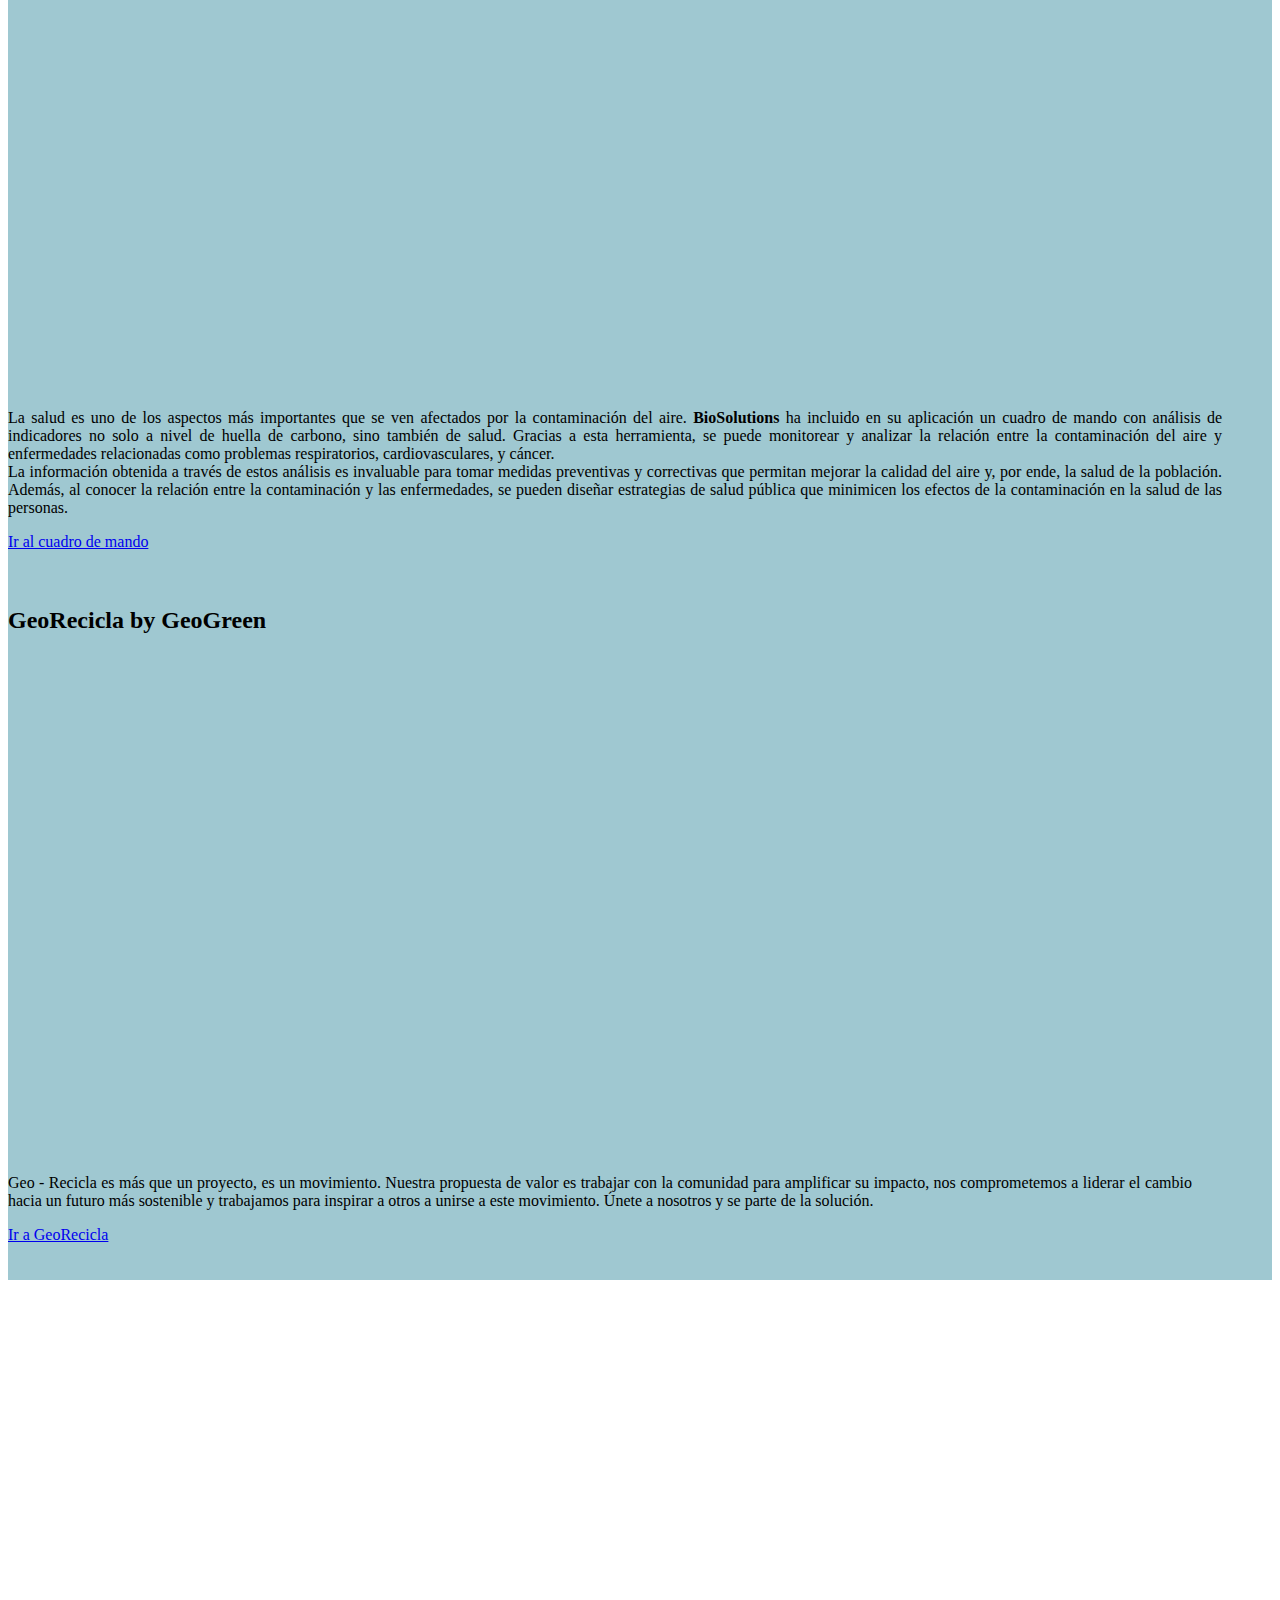
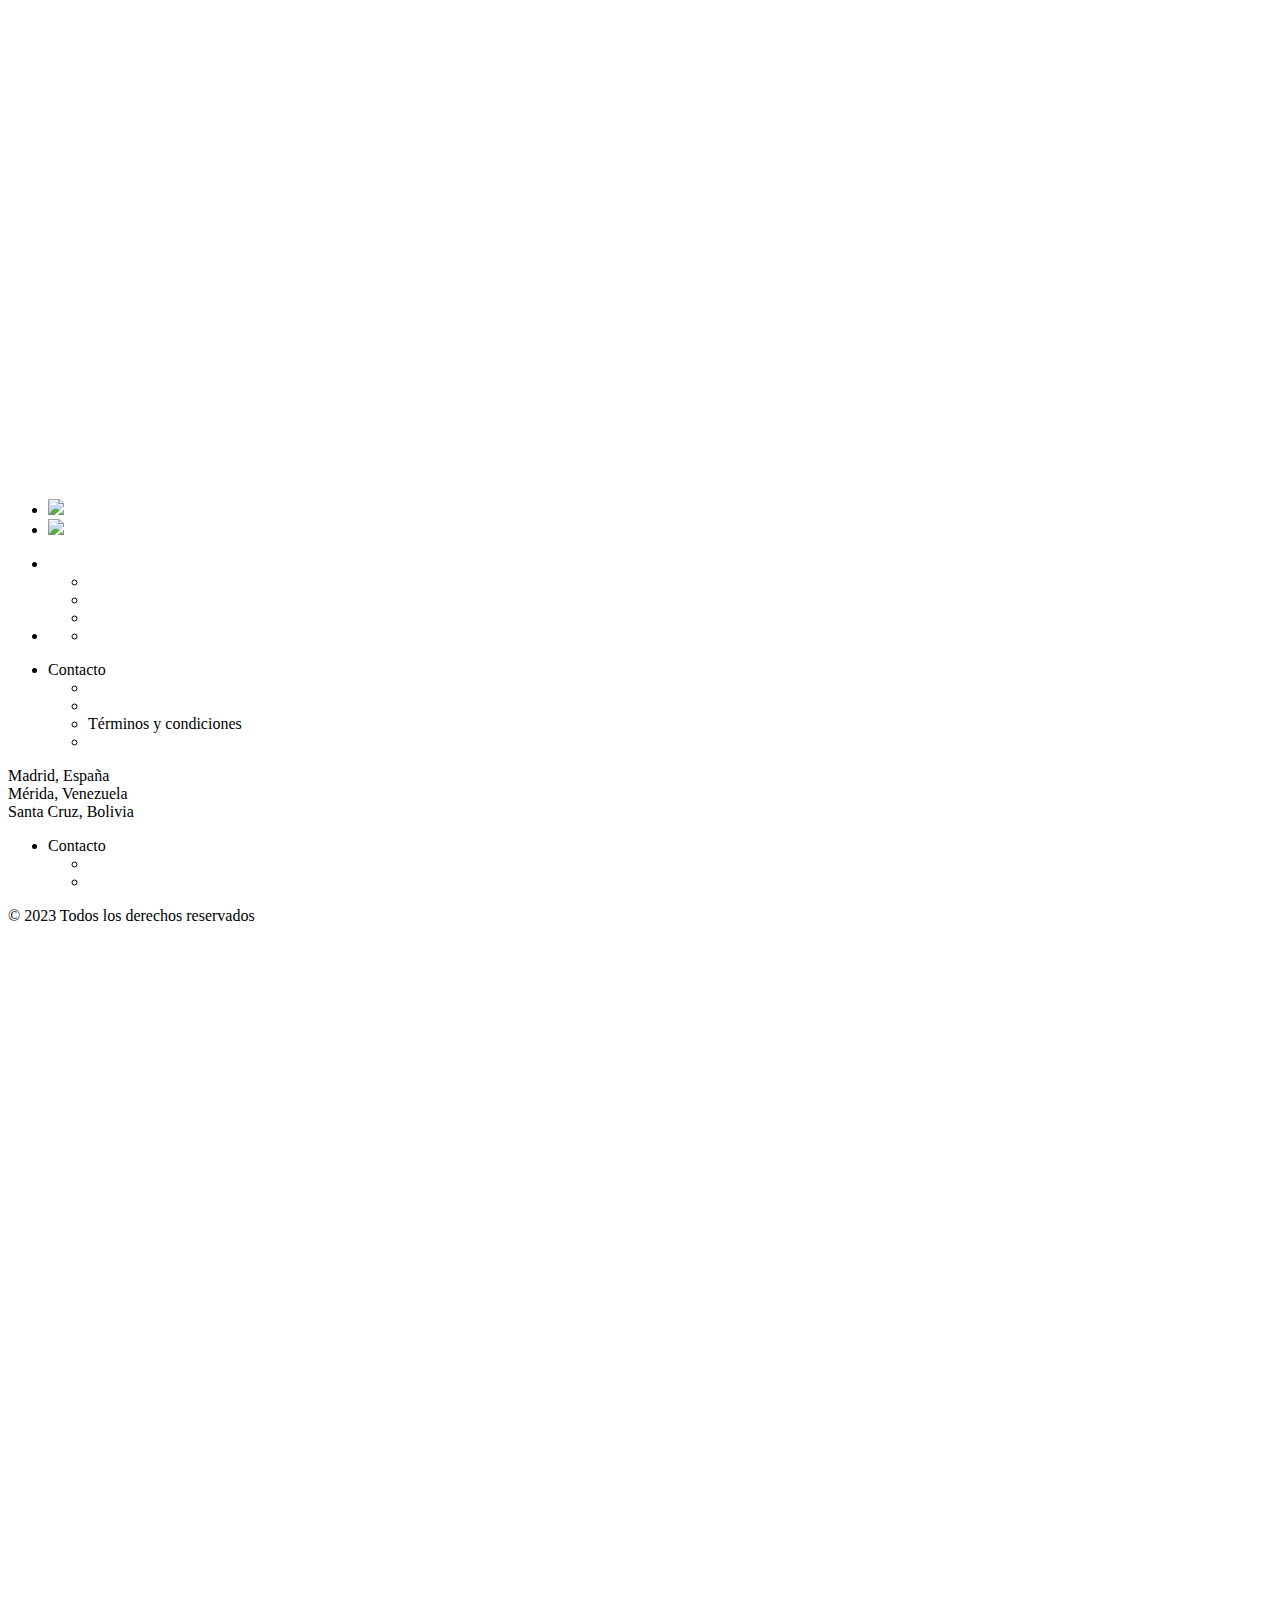
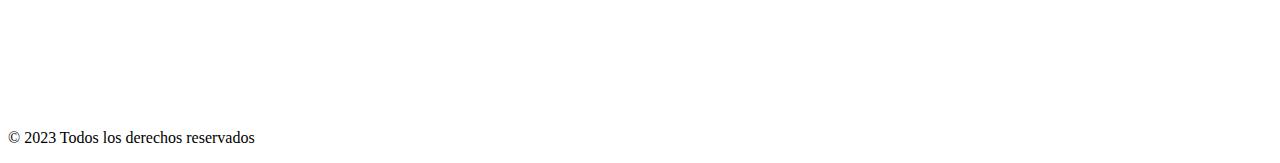
==== commit d05fe0e2: "add ig account" ====
--- a/web/BioSolutions.html
+++ b/web/BioSolutions.html
@@ -101,7 +101,7 @@
                                 <h3 class="social-menu__title">Conectemos</h3>
                                 <ul class="social-menu__list">
                                     <li class="social-menu__item">
-                                        <a href=""style="text-decoration:none; color: white;" class="social-menu__link social-menu__instagram">
+                                        <a href="https://instagram.com/geogreenflac?igshid=YmMyMTA2M2Y="style="text-decoration:none; color: white;" class="social-menu__link social-menu__instagram">
                                             <img class="social-menu__icon social-menu__icon-white" src="https://premiosverdes.org/wp-content/themes/plv/images/icon-instagram.svg"/>
                                             <img class="social-menu__icon social-menu__icon-black" src="https://premiosverdes.org/wp-content/themes/plv/images/icon-instagramblack.svg"/>Instagram 
                                         </a>
@@ -130,7 +130,7 @@
                                 <h3 class="social-menu__title">Conectemos</h3>
                                 <ul class="social-menu__list">
                                     <li class="social-menu__item">
-                                        <a href="" class="social-menu__link social-menu__instagram">
+                                        <a href="https://instagram.com/geogreenflac?igshid=YmMyMTA2M2Y=" class="social-menu__link social-menu__instagram">
                                             <img class="social-menu__icon social-menu__icon-white" src="https://premiosverdes.org/wp-content/themes/plv/images/icon-instagram.svg"/>
                                             <img class="social-menu__icon social-menu__icon-black" src="https://premiosverdes.org/wp-content/themes/plv/images/icon-instagramblack.svg"/>Instagram 
                                         </a>
@@ -498,7 +498,7 @@
                         <nav class="footer__social-icons social-icons">
                             <ul class="social-icons__list">
                                 <li class="social-icons__item">
-                                    <a href="" class="social-icons__link social-icons__instagram">
+                                    <a href="https://instagram.com/geogreenflac?igshid=YmMyMTA2M2Y=" class="social-icons__link social-icons__instagram">
                                         <img class="social-icons__icon" src="https://premiosverdes.org/wp-content/themes/plv/images/icon-instagram.svg"/>
                                     </a>
                                 </li>
